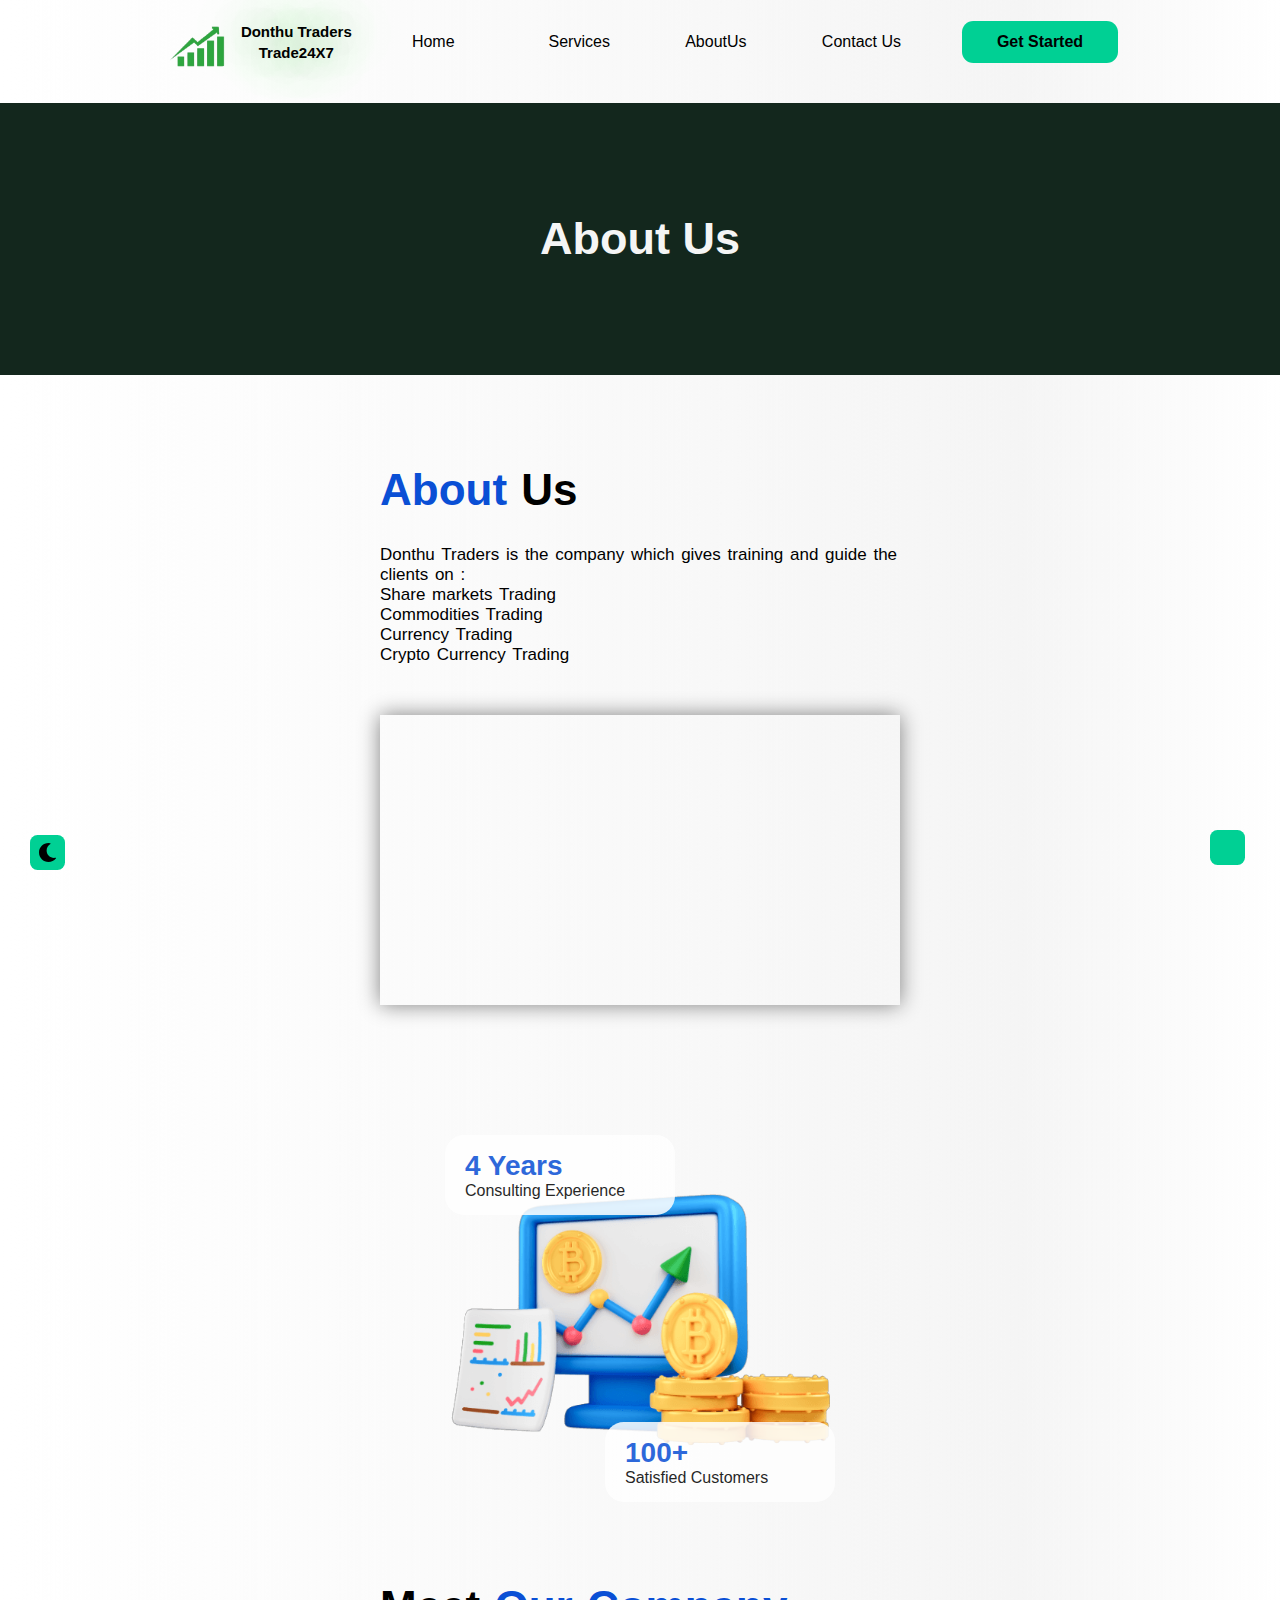
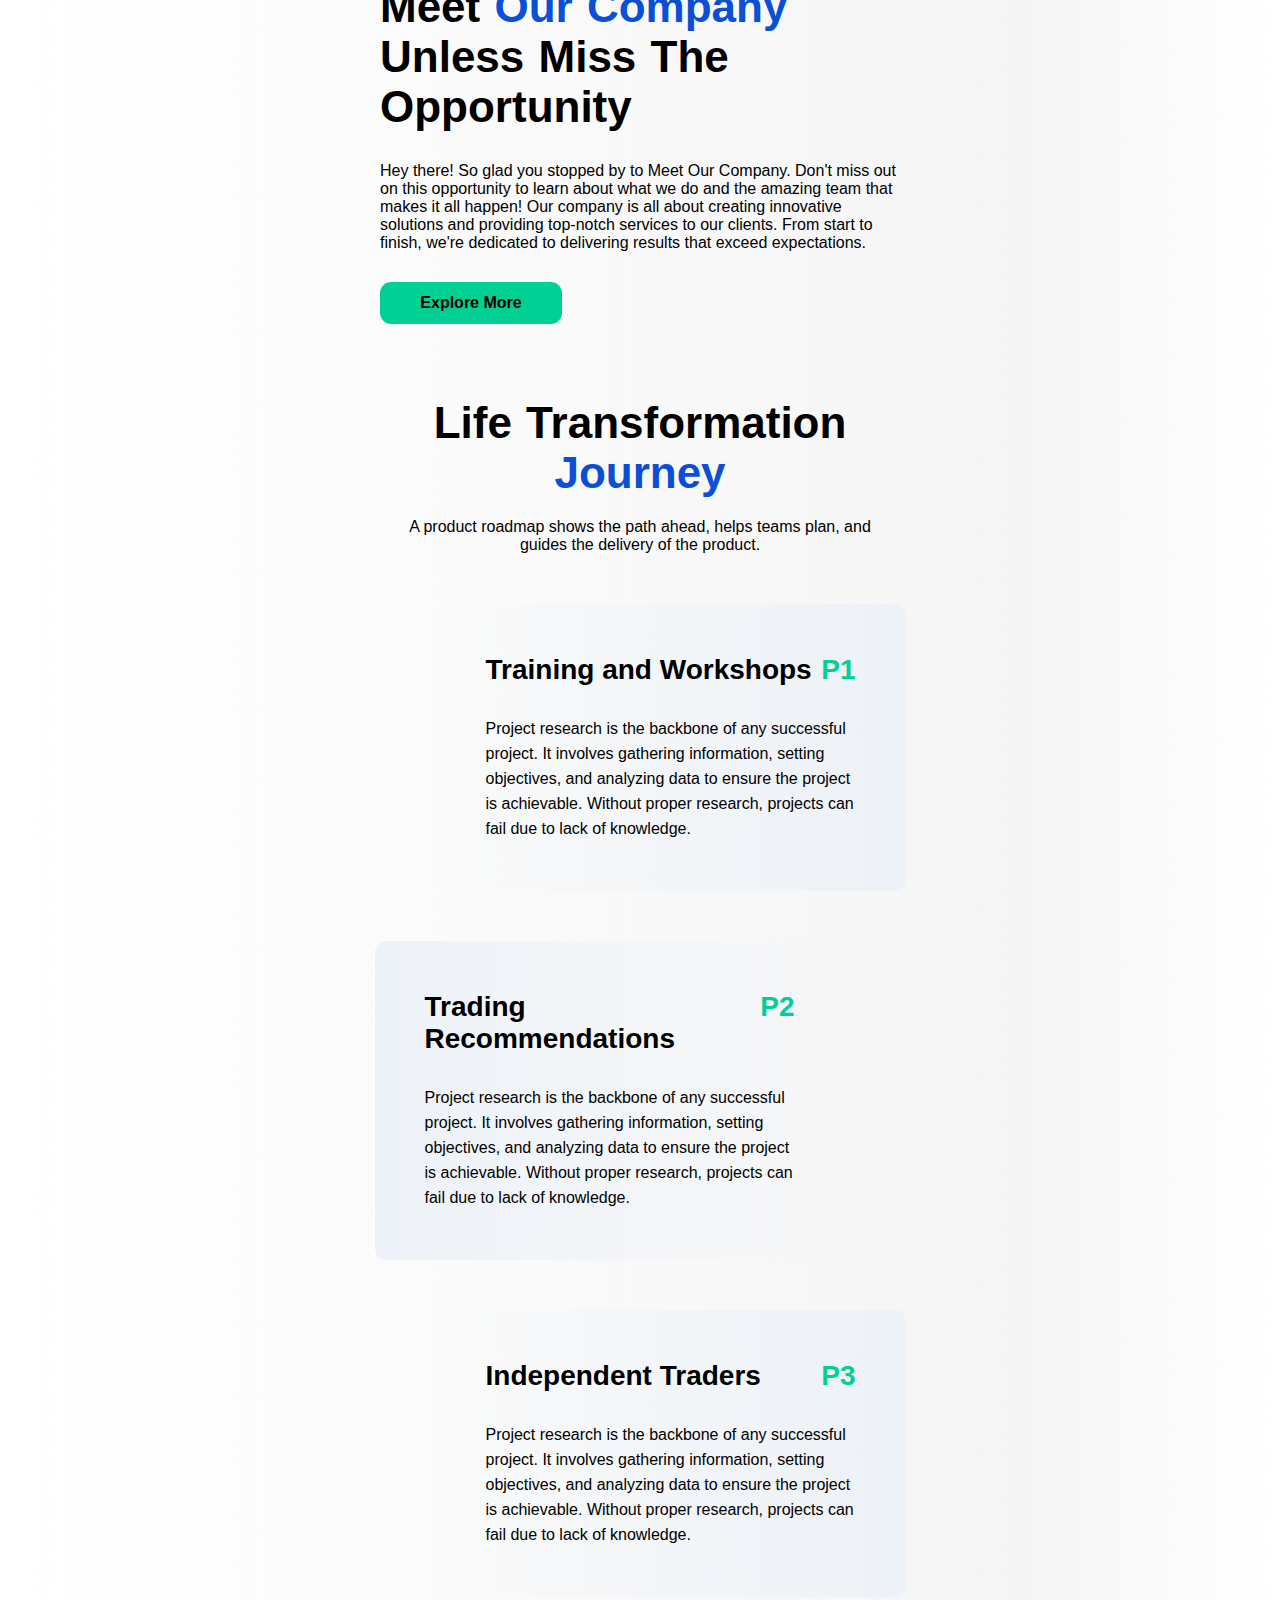
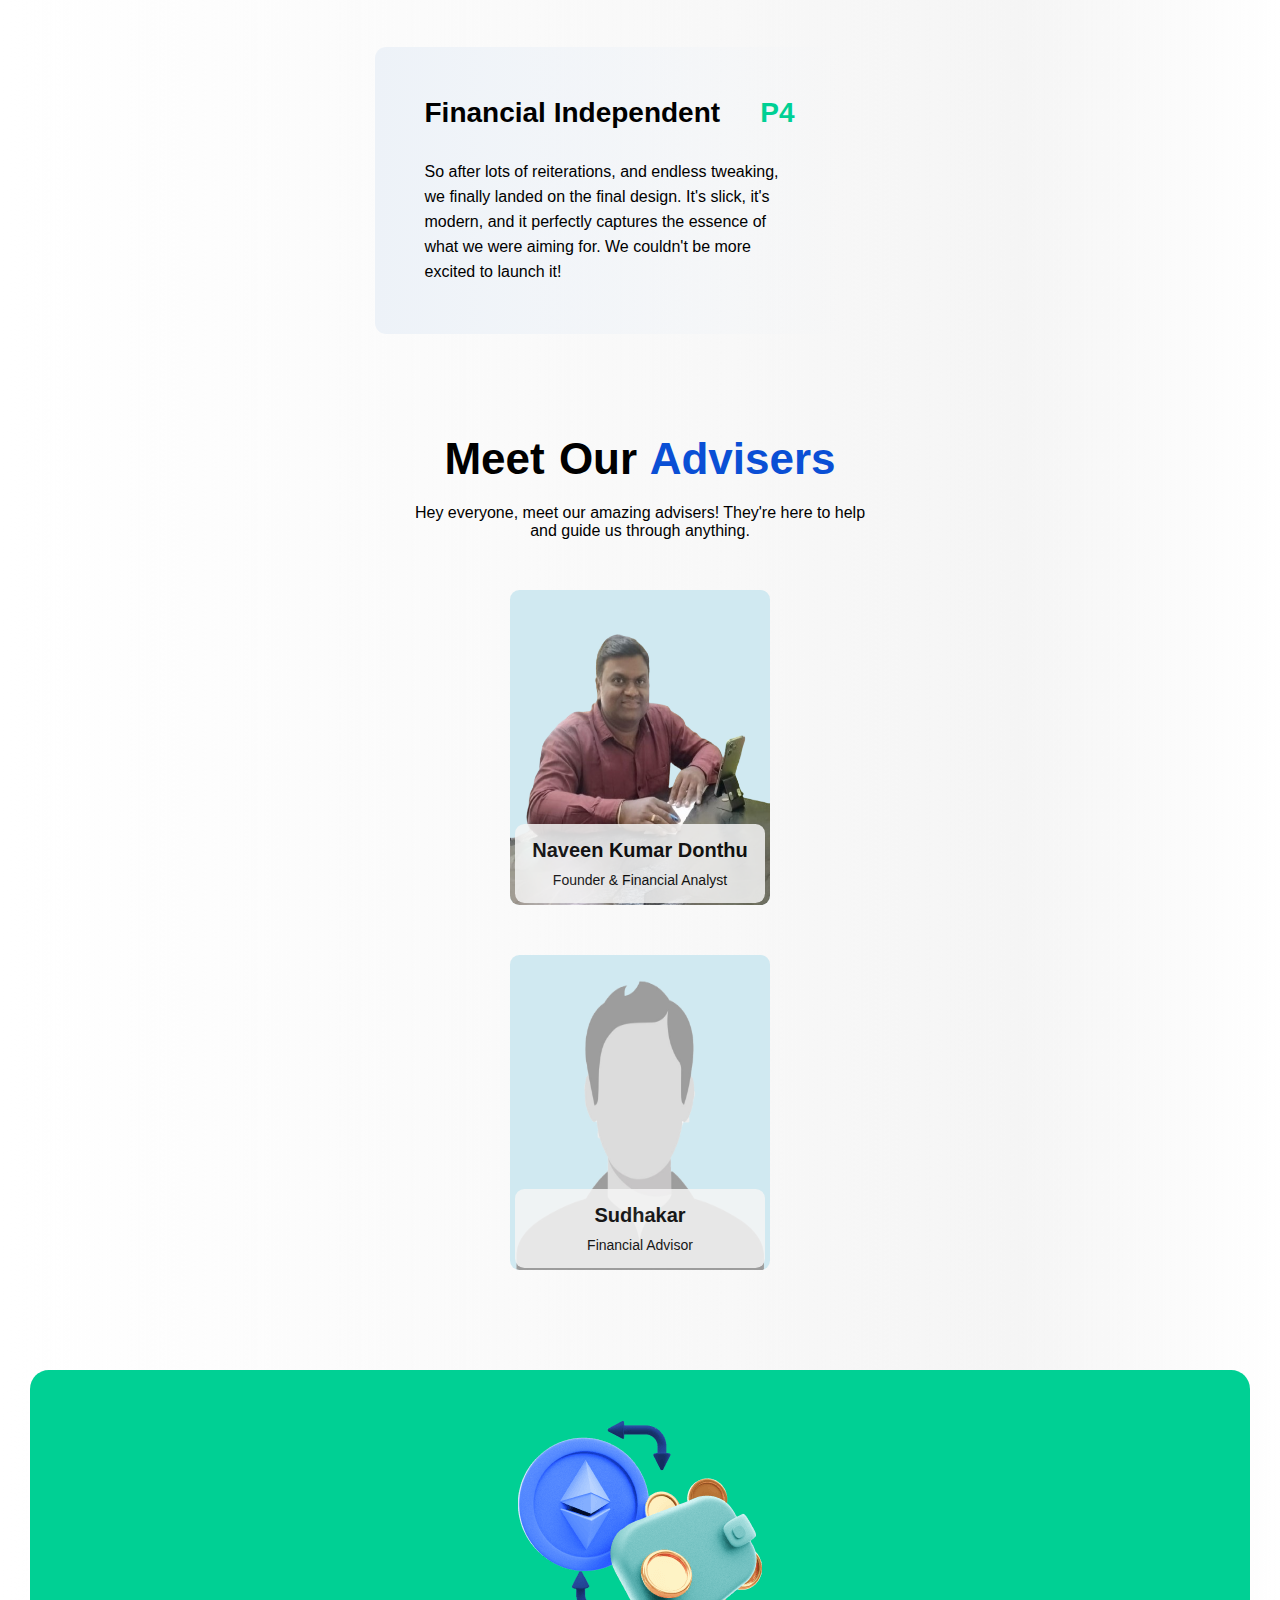
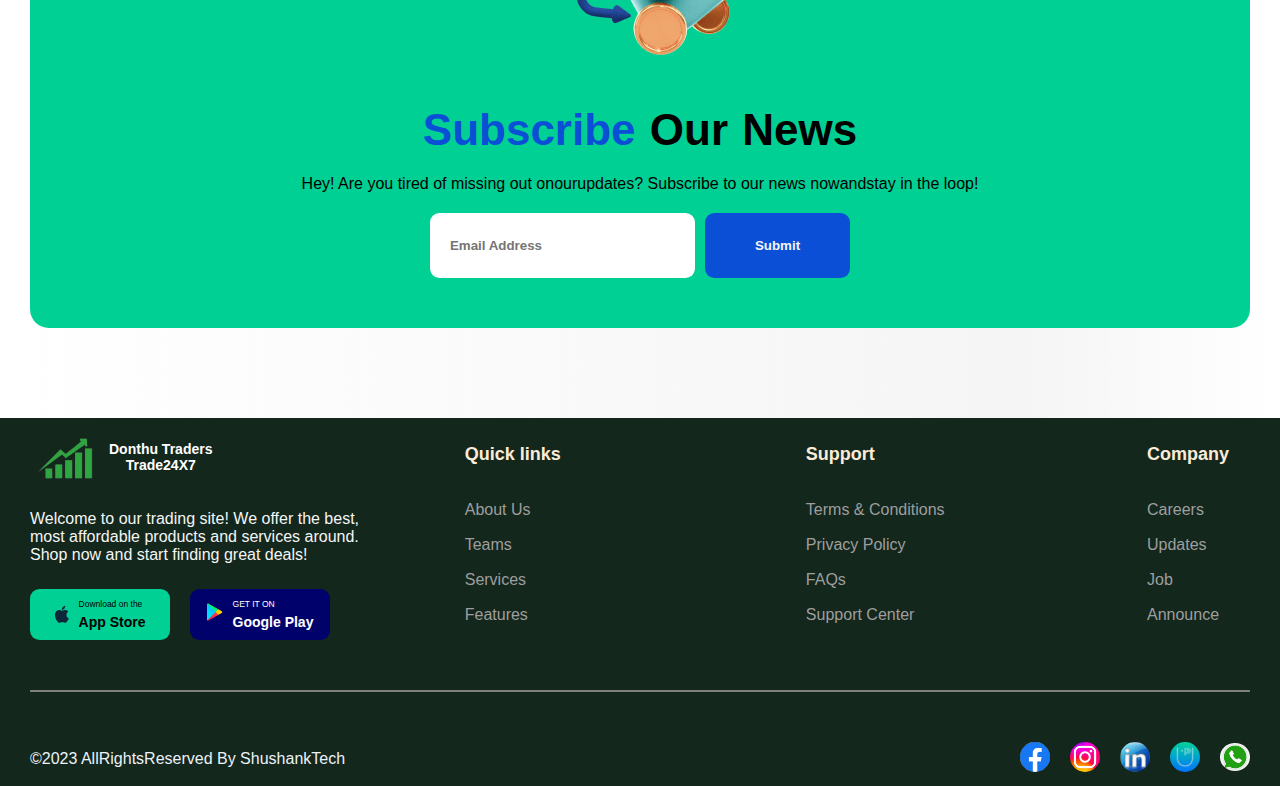
==== about_us.html @ 162f320b "first commit" ====
<!doctype html>
<html lang="en">

<head>
    <meta charset="UTF-8">
    <meta name="viewport" content="width=device-width, initial-scale=1.0">
    <title>Donthu&#8211;Traders</title>
    <link rel="icon" href="logo_dondhutraders.jpeg">
    <link rel="stylesheet" href="style.css">

    <link rel="stylesheet" href="https://cdnjs.cloudflare.com/ajax/libs/font-awesome/6.4.2/css/all.min.css"
        integrity="sha512-z3gLpd7yknf1YoNbCzqRKc4qyor8gaKU1qmn+CShxbuBusANI9QpRohGBreCFkKxLhei6S9CQXFEbbKuqLg0DA=="
        crossorigin="anonymous" referrerpolicy="no-referrer" />

    <script src="https://ajax.googleapis.com/ajax/libs/jquery/3.5.1/jquery.min.js"></script>


</head>


<body>
    <!-- preloader -->
    <div class="loader">
        <img src="logo_dondhutraders.jpeg" alt="Preloader" class="loading_page_logo">
    </div>
    <!-- preloader-end -->
    <div class="box_parent hidden">
        <span class="light_dark-switch" id="btnSwitch">
            <img src="moon.svg" alt="light-dark-switchbtn">
        </span>
        <a href="#home" class="gotop"><i class="fas fa-angle-up"></i></a>
        <div id="home"></div>
        <div id="about_us"></div>
        <div id="contact_us"></div>
        <header id="sticky-header" class="box sticky-header">
            <div class="box_boxs-content header_boxs-content">
                <a class="header_logo" href="index.html#home" id="header_logo">
                    <div class="header_logotext"><img src="logo_dondhutraders-copy-removebg.png" alt="Logo" />
                        <div class="header_logotext_content">
                            <div class="header_logotext_donthu">Donthu Traders</div>
                            <div class="header_logotext_trade24x7">Trade24X7</div>
                        </div>
                    </div>
                </a>
                <div class="header_menu_div">
                    <ul id="header_menu-main-menu" class="header_main-menu_ul">
                        <li class="header_main-menu_ul-li">
                            <a href="index.html#home" class="home_button">Home</a>
                        </li>
                        <li class="header_main-menu_ul-li">
                            <a href="index.html#services" class="services_button">Services</a>
                            <!-- <i class="fas fa-angle-down"></i>
                                    <ul class="header_sub-menu_ul" role="menu">
                                        <li class="hidden"> <a href="#">Our Services</a></li>
                                        <li class="hidden"> <a href="#">Services
                                                Details</a></li>
                                    </ul> -->
                        </li>
                        <li class="header_main-menu_ul-li">
                            <a href="about_us.html" class="about_us_button">AboutUs</a>
                        </li>
                        <li class="header_main-menu_ul-li">
                            <a href="contact_us.html" class="contact_us_button">Contact Us</a>
                        </li>
                    </ul>
                </div>
                <div class="header_menu-bar_parent">
                    <a href="index.html#get_started" id="get_started_button">
                        <div class="box_button header-button">
                            Get Started
                        </div>
                    </a>
                    <!-- toggle icons -->
                    <div class="header_menu-bar hidden"><img src="menu.png" alt="" id="menubtn"><span class="close_btn"
                            style="display: none;" id="closebtn">X</span>
                        <ul id="header_menu-main-menu" class="header_main-menu_ul01">
                            <a href="index.html#home" class="header_main-menu_ul-li01-a" class="home_button00">
                                <li class="header_main-menu_ul-li01">
                                    Home
                                </li>
                            </a>
                            <a href="index.html#services" class="header_main-menu_ul-li01-a" class="services_button00">
                                <li class="header_main-menu_ul-li01">
                                    Services
                                    <!-- <ul class="header_sub-menu_ul" role="menu">
                                            <li> <a href="#">Our Services</a></li>
                                            <li> <a href="#">Services
                                                    Details</a></li>
                                        </ul> -->
                                </li>
                            </a>
                            <a href="about_us.html" class="header_main-menu_ul-li01-a" class="about_us_button00">
                                <li class="header_main-menu_ul-li01">
                                    AboutUs
                                </li>
                            </a>
                            <a href="contact_us.html" class="header_main-menu_ul-li01-a" class="contact_us_button00">
                                <li class="header_main-menu_ul-li01">
                                    Contact
                                    Us
                                </li>
                            </a>
                        </ul>
                    </div>
                </div>
            </div>
        </header>
        <div class="box box_about_us">
            <h1 class="box_boxs-content box_about_us-content">About Us</h1>
        </div>
        <!-- main-area -->
        <div class="box box01_about_us">
            <div class="box_boxs-content box01_boxs-content box01_boxs-content_aboutus">
                <div class="box01_left">
                    <h1 class="box_heading box01_left_heading">
                        <span>About</span> Us
                    </h1>
                    <p class="box_content box01_left_content para">
                        Donthu Traders is the company which gives training and guide the clients on :
                        <br>
                        Share markets Trading
                        <br>
                        Commodities Trading
                        <br>
                        Currency Trading
                        <br>
                        Crypto Currency Trading
                    </p>
                </div>
                <div class="box01_right">
                    <iframe id="youtubePlayer" class="youtubePlayer" src="https://www.youtube.com/embed/nLoja8w3vgo"
                        frameborder="0" allowfullscreen></iframe>
                </div>
            </div>
        </div>
        <div class="box box02">
            <div class="box_boxs-content box02_boxs-content">
                <div class="box02_left hidden-image-left">
                    <span class="floating-content__top-left">
                        <h3>4 Years</h3>
                        <p class="ms-3 para">Consulting Experience</p>
                    </span>
                    <img src="about01_copy.png" alt="">
                    <span class="floating-content__bottom-right">
                        <h3>100+</h3>
                        <p class="ms-3 para">Satisfied Customers</p>
                    </span>
                </div>
                <div class="box02_right">
                    <h2 class="elementor-heading-title elementor-size-default box_heading">
                        Meet <span>Our Company</span>
                        Unless Miss The Opportunity
                    </h2>
                    <p class="elementor-heading-title elementor-size-default para">Hey
                        there! So glad you stopped
                        by to Meet Our Company. Don't miss out on this opportunity to learn about what we do
                        and the amazing team that makes it all happen! Our company is all about creating
                        innovative solutions and providing top-notch services to our clients. From start to
                        finish, we're dedicated to delivering results that exceed expectations.</p>
                    <a href="contact_us.html" target="_self" rel="nofollow"
                        class="box_button box02_button box02_right_box_button">Explore
                        More </a>
                </div>
            </div>
        </div>
        <br><br><br>
        <div class="box box05">
            <div class="box05_heading">
                <h2 class="box_heading">
                    Life Transformation <span>Journey</span>
                </h2>
                <p class="elementor-heading-title elementor-size-default para">
                    A
                    product roadmap
                    shows
                    the path ahead, helps teams plan, and guides the delivery of the
                    product.
                </p>
            </div>
            <div class="box_boxs-content box05_boxs-content">
                <div class="box05_left">
                    <div class="box05_down_box box05_down_box-left hidden-image-left">
                        <div class="box05_down_box-content">
                            <div class="box05_down_box-header">
                                <h3>Trading Recommendations</h3>
                                <span>P2</span>
                            </div>
                            <p class="para">Project research is the backbone of any successful
                                project.
                                It involves gathering information, setting
                                objectives,
                                and
                                analyzing data to ensure the project is achievable.
                                Without
                                proper research, projects can fail due to lack of
                                knowledge.
                            </p>
                        </div>
                    </div>
                    <div class="box05_down_box box05_down_box-left hidden-image-left">
                        <div class="box05_down_box-content">
                            <div class="box05_down_box-header">
                                <h3>Financial Independent</h3>
                                <span>P4</span>
                            </div>
                            <p class="para">So after lots of reiterations, and endless tweaking,
                                we
                                finally landed on the final design. It's slick, it's
                                modern,
                                and it perfectly captures the essence of what we
                                were
                                aiming
                                for. We couldn't be more excited to launch it!</p>
                        </div>
                    </div>
                    <div class="box05_down_box box05_down_box-left hidden-image-left" style="display: none;">
                        <div class="box05_down_box-content">
                            <div class="box05_down_box-header">
                                <h3>Launch Project</h3>
                                <span>P6</span>
                            </div>
                            <p class="para">Alright folks, it's time to get this project off the
                                ground!
                                We've been talking about it for weeks, and now it's
                                time
                                to
                                launch. We've got all the pieces in place, so let's
                                get
                                to
                                work and make this thing happen!</p>
                        </div>
                    </div>
                </div>
                <div class="box05_middle">
                    <div class="box05_middle_top"></div>
                    <div class="box05_middle_bottom"></div>
                </div>
                <div class="box05_right">
                    <div class="box05_down_box box05_down_box-right hidden-image-right">
                        <div class="box05_down_box-content">
                            <div class="box05_down_box-header">
                                <h3>Training and Workshops</h3>
                                <span>P1</span>
                            </div>
                            <p class="para">Project research is the backbone of any successful
                                project.
                                It involves gathering information, setting
                                objectives,
                                and
                                analyzing data to ensure the project is achievable.
                                Without
                                proper research, projects can fail due to lack of
                                knowledge.
                            </p>
                        </div>
                    </div>
                    <div class="box05_down_box box05_down_box-right hidden-image-right">
                        <div class="box05_down_box-content">
                            <div class="box05_down_box-header">
                                <h3>Independent Traders</h3>
                                <span>P3</span>
                            </div>
                            <p class="para">Project research is the backbone of any successful
                                project.
                                It involves gathering information, setting
                                objectives,
                                and
                                analyzing data to ensure the project is achievable.
                                Without
                                proper research, projects can fail due to lack of
                                knowledge.
                            </p>
                        </div>
                    </div>
                    <div class="box05_down_box box05_down_box-right hidden-image-right" style="display: none;">
                        <div class="box05_down_box-content">
                            <div class="box05_down_box-header">
                                <h3>Project Development</h3>
                                <span>P5</span>
                            </div>
                            <p class="para">So we're deep in project development here, and things
                                are
                                coming along nicely. We've got a solid plan in place
                                and
                                our
                                team is firing on all cylinders. There's still work
                                to
                                be
                                done, but we're excited about what we're building.
                            </p>
                        </div>
                    </div>
                </div>
            </div>
        </div>
        <!-- ******************************************************************************  -->
        <div class="box box05b">
            <div class="box05_heading">
                <h2 class="box_heading">
                    Life Transformation <span>Journey</span>
                </h2>
                <p class="elementor-heading-title elementor-size-default para">
                    A
                    product roadmap
                    shows
                    the path ahead, helps teams plan, and guides the delivery of the
                    product.
                </p>
            </div>
            <div class="box_boxs-content box05_boxs-content">
                <div class="box05_down_box box05_down_box-left hidden-image-right">
                    <div class="box05_down_box-content">
                        <div class="box05_down_box-header">
                            <h3>Training and Workshops</h3>
                            <span>P1</span>
                        </div>
                        <p class="para">Project research is the backbone of any successful
                            project.
                            It involves gathering information, setting
                            objectives,
                            and
                            analyzing data to ensure the project is achievable.
                            Without
                            proper research, projects can fail due to lack of
                            knowledge.
                        </p>
                    </div>
                </div>
                <div class="box05_down_box box05_down_box-right hidden-image-left">
                    <div class="box05_down_box-content">
                        <div class="box05_down_box-header">
                            <h3>Trading Recommendations</h3>
                            <span>P2</span>
                        </div>
                        <p class="para">Project research is the backbone of any successful
                            project.
                            It involves gathering information, setting
                            objectives,
                            and
                            analyzing data to ensure the project is achievable.
                            Without
                            proper research, projects can fail due to lack of
                            knowledge.
                        </p>
                    </div>
                </div>
                <div class="box05_down_box box05_down_box-left hidden-image-right">
                    <div class="box05_down_box-content">
                        <div class="box05_down_box-header">
                            <h3>Independent Traders</h3>
                            <span>P3</span>
                        </div>
                        <p class="para">Project research is the backbone of any successful
                            project.
                            It involves gathering information, setting
                            objectives,
                            and
                            analyzing data to ensure the project is achievable.
                            Without
                            proper research, projects can fail due to lack of
                            knowledge.
                        </p>
                    </div>
                </div>
                <div class="box05_down_box box05_down_box-right hidden-image-left">
                    <div class="box05_down_box-content">
                        <div class="box05_down_box-header">
                            <h3>Financial Independent</h3>
                            <span>P4</span>
                        </div>
                        <p class="para">So after lots of reiterations, and endless tweaking,
                            we
                            finally landed on the final design. It's slick, it's
                            modern,
                            and it perfectly captures the essence of what we
                            were
                            aiming
                            for. We couldn't be more excited to launch it!</p>
                    </div>
                </div>
                <div class="box05_down_box box05_down_box-left hidden-image-right" style="display: none;">
                    <div class="box05_down_box-content">
                        <div class="box05_down_box-header">
                            <h3>Project Development</h3>
                            <span>P5</span>
                        </div>
                        <p class="para">So we're deep in project development here, and things
                            are
                            coming along nicely. We've got a solid plan in place
                            and
                            our
                            team is firing on all cylinders. There's still work
                            to
                            be
                            done, but we're excited about what we're building.
                        </p>
                    </div>
                </div>
                <div class="box05_down_box box05_down_box-right hidden-image-left" style="display: none;">
                    <div class="box05_down_box-content">
                        <div class="box05_down_box-header">
                            <h3>Launch Project</h3>
                            <span>P6</span>
                        </div>
                        <p class="para">Alright folks, it's time to get this project off the
                            ground!
                            We've been talking about it for weeks, and now it's
                            time
                            to
                            launch. We've got all the pieces in place, so let's
                            get
                            to
                            work and make this thing happen!</p>
                    </div>
                </div>
            </div>
        </div>
        <!-- ******************************************************************************  -->
        <div class="wp-image-238_div">
            <img src="shape01.png" class="wp-image-238" />
        </div>
        <div class="box box07">
            <div class="box07_heading">
                <h2 class="box_heading"> Meet Our <span>Advisers</span></h2>
                <p class="para">Hey everyone, meet our amazing
                    advisers! They're here to help and guide us through anything.</p>
            </div>
            <div class="box_boxs-content box07_boxs-content">
                <div class="box07_down_box hidden-image-top">
                    <div class="box07_down_box_image box07_down_box_image00"> <img src="NaveenDhodhu-removebg.png"
                            alt="">
                    </div>
                    <div class="box07_down_box_a-tag box07_down_box_a-tag00">
                        <h6> <a href="naveen-kumar-donthu.html" class="box07_down_box-stretched_link">Naveen Kumar
                                Donthu</a> </h6>
                        <p class="box07_down_box_p-tag para">Founder & Financial Analyst</p>
                    </div>
                </div>
                <div class="box07_down_box hidden-image-top" style="display: none;">
                    <div class="box07_down_box_image"> <img src="team_01.png" alt="">
                    </div>
                    <div class="box07_down_box_a-tag">
                        <h6> <a href="#" class="box07_down_box-stretched_link">Dianne Russell</a> </h6>
                        <p class="box07_down_box_p-tag para">Trade Captain</p>
                    </div>
                </div>
                <div class="box07_down_box hidden-image-top" style="display: none;">
                    <div class="box07_down_box_image"> <img src="team_02.png" alt="">
                    </div>
                    <div class="box07_down_box_a-tag ">
                        <h6> <a href="#" class="box07_down_box-stretched_link">Theresa Webb</a> </h6>
                        <p class="box07_down_box_p-tag para">Strategic Advisor</p>
                    </div>
                </div>
                <div class="box07_down_box hidden-image-top" style="display: none;">
                    <div class="box07_down_box_image"> <img src="team_03.png" alt="">
                    </div>
                    <div class="box07_down_box_a-tag ">
                        <h6> <a href="#" class="box07_down_box-stretched_link">Courtney Henry</a> </h6>
                        <p class="box07_down_box_p-tag para">Management Consultant</p>
                    </div>
                </div>
                <div class="box07_down_box hidden-image-top" style="display: none;">
                    <div class="box07_down_box_image"> <img src="team_04.png" alt="">
                    </div>
                    <div class="box07_down_box_a-tag ">
                        <h6> <a href="#" class="box07_down_box-stretched_link">Albert Flores</a> </h6>
                        <p class="box07_down_box_p-tag para">Development Specialist</p>
                    </div>
                </div>
                <div class="box07_down_box hidden-image-top" style="display: none;">
                    <div class="box07_down_box_image"> <img src="team_05.png" alt="">
                    </div>
                    <div class="box07_down_box_a-tag ">
                        <h6> <a href="#" class="box07_down_box-stretched_link">Darrell Steward</a> </h6>
                        <p class="box07_down_box_p-tag para">Growth Strategist</p>
                    </div>
                </div>
                <div class="box07_down_box hidden-image-top" style="display: none;">
                    <div class="box07_down_box_image"> <img src="team_06.png" alt="">
                    </div>
                    <div class="box07_down_box_a-tag ">
                        <h6> <a href="#" class="box07_down_box-stretched_link">Wade Warren</a> </h6>
                        <p class="box07_down_box_p-tag para">Trade Consultant</p>
                    </div>
                </div>
                <div class="box07_down_box hidden-image-top" style="display: none;">
                    <div class="box07_down_box_image"> <img src="team_07.png" alt="">
                    </div>
                    <div class="box07_down_box_a-tag ">
                        <h6> <a href="#" class="box07_down_box-stretched_link">Cody Fisher</a> </h6>
                        <p class="box07_down_box_p-tag para">HR Consultant</p>
                    </div>
                </div>
                <div class="box07_down_box hidden-image-top" style="display: none;">
                    <div class="box07_down_box_image"> <img src="team_08.png" alt="">
                    </div>
                    <div class="box07_down_box_a-tag ">
                        <h6> <a href="#" class="box07_down_box-stretched_link">Bessie Cooper</a> </h6>
                        <p class="box07_down_box_p-tag para">Financial Advisor</p>
                    </div>
                </div>
                <div class="box07_down_box hidden-image-top">
                    <div class="box07_down_box_image box07_down_box_image00"> <img src="NaveenDhodhu-2.png" alt="">
                    </div>
                    <div class="box07_down_box_a-tag box07_down_box_a-tag00">
                        <h6> <a href="sudhakar.html" class="box07_down_box-stretched_link">Sudhakar</a> </h6>
                        <p class="box07_down_box_p-tag para">Financial Advisor</p>
                    </div>
                </div>
            </div>
            <div class="box_down_box_viewmore" style="display: none;">
                <a href="#" target="_self" rel="nofollow">View more </a>
            </div>
        </div>
        <div class="box box11">
            <img src="cta_shape1.png" class="wp-image-341 hidden" />
            <div class="box_boxs-content box11_boxs-content">
                <div class="box11_left">
                    <img src="cta.png" class="wp-image-312" />
                </div>
                <div class="box11_right">
                    <div class="box11_heading">
                        <h2 class="box_heading"><span>Subscribe </span>Our News
                        </h2>
                        <p class="para">Hey! Are you tired of missing out
                            onourupdates? Subscribe to our news nowandstay in the loop!</p>
                    </div>
                    <div class="elementor-element-50c820d">
                        <!-- <form id="mc4wp-form-1" class="mc4wp-form mc4wp-form-329"
                            action="https://formsubmit.co/rajanaresh.p@gmail.com" method="POST"
                            onsubmit="updateSubjectSubscribe()">
                            <input type="hidden" name="_cc" value="srinivasvadde@email.com, sudhakar.fu@gmail.com">
                            <input type="hidden" name="_subject" id="subject" value="Customer Request for Subscription">
                            <input type="hidden" name="_template" value="table">
                            <input type="hidden" name="_next" value="https://google.com">
                            <input type="hidden" name="_captcha" value="false">
                            <input type="email" class="form-control form-control--style2 mb-3 mb-sm-0" name="EMAIL"
                                id="email" placeholder="Email Address" required /><button
                                class="trk-btn--large trk-btn--secondary2" type="submit">Submit</button>
                        </form> -->
                        <form id="mc4wp-form-1" class="mc4wp-form mc4wp-form-329">
                            <input type="email" class="form-control form-control--style2 mb-3 mb-sm-0" name="EMAIL"
                                id="email" placeholder="Email Address" required /><button
                                class="trk-btn--large trk-btn--secondary2" type="submit">Submit</button>
                        </form>
                        <script>
                            $("#mc4wp-form-1").submit((e) => {
                                e.preventDefault()
                                $.ajax({
                                    url: "https://script.google.com/macros/s/AKfycbykmi1HYY4SWh3NJCMZ5qjWXPBMbtVe0x5_Xl25q1czmY01hlV5_j3NoCpjLLbMSEF0EA/exec",
                                    data: $("#smc4wp-form-1").serialize(),
                                    method: "post",
                                    success: function (response) {
                                        alert("you have been subscribed successfully!")
                                        window.location.reload()
                                    },
                                    error: function (err) {
                                        alert("Something Error")

                                    }
                                })
                            })
                        </script>
                    </div>
                </div>
            </div>
            <img src="shape01.png" class="wp-image-238 wp-image-238-00 hidden" />
        </div>
        <footer class="box footer_box">
            <div class="box_boxs-content footer_boxs-content">
                <div class="footer_top">
                    <div class="footer_top_left">
                        <a href="index.html#home">
                            <div class="footer_top_left-logo"><img src="logo_dondhutraders-copy-removebg.png"
                                    alt="logo-dark" />
                                <div class="footer_logotext_constent">
                                    <div class="footer_logotext_donthu">Donthu Traders</div>
                                    <div class="footer_logotext_trade24x7">Trade24X7</div>
                                </div>
                            </div>
                        </a>
                        <div>
                            <p class="footer_top_left_para">Welcome to our trading site! We offer the best, most
                                affordable products and services around. Shop now and start finding
                                great deals!
                            </p>
                        </div>
                        <div class="footer_top_left_playstore">
                            <div class="footer_top_left_playstore_apple">
                                <a href="index.html#" target="_blank"> <img src="apple.png" alt="apple-icon">
                                </a>
                                <div class="footer_app-content"> <span>Download on the</span>
                                    <p class="mb-0L">App Store </p>
                                </div>
                            </div>
                            <div class="footer_top_left_playstore_googleplay">
                                <a href="index.html#" target="_blank" class="box07_down_box-stretched_link"><img
                                        src="play.png" alt="playstore-icon">
                                </a>
                                <div class="footer_app-content"> <span>GET IT ON</span>
                                    <p class="mb-0R">Google Play </p>
                                </div>
                            </div>
                        </div>
                    </div>
                    <div class="footer_top_right">
                        <div class="footer_top_right_content">
                            <h5> Quick links</h5>
                            <div>
                                <link rel="stylesheet" href="index.html#">
                                <ul>
                                    <li> <a href="about_us.html">
                                            <span class="footer_top_right_content_list-text">About Us</span> </a> </li>
                                    <li> <a href="index.html#home"> <span
                                                class="footer_top_right_content_list-text">Teams</span>
                                        </a>
                                    </li>
                                    <li> <a href="index.html#services"> <span
                                                class="footer_top_right_content_list-text">Services</span>
                                        </a> </li>
                                    <li> <a href="index.html#home"> <span
                                                class="footer_top_right_content_list-text">Features</span>
                                        </a> </li>
                                </ul>
                            </div>
                        </div>
                        <div class="footer_top_right_content">
                            <h5> Support</h5>
                            <div>
                                <ul>
                                    <li> <a href="index.html#home"> <span
                                                class="footer_top_right_content_list-text">Terms &
                                                Conditions</span>
                                        </a> </li>
                                    <li> <a href="index.html#home"> <span
                                                class="footer_top_right_content_list-text">Privacy
                                                Policy</span> </a>
                                    </li>
                                    <li> <a href="index.html#FAQs"> <span
                                                class="footer_top_right_content_list-text">FAQs</span>
                                        </a>
                                    </li>
                                    <li> <a href="index.html#home"> <span
                                                class="footer_top_right_content_list-text">Support
                                                Center</span> </a>
                                    </li>
                                </ul>
                            </div>
                        </div>
                        <div class="footer_top_right_content">
                            <h5> Company</h5>
                            <div>
                                <ul>
                                    <li> <a href="index.html#home"> <span
                                                class="footer_top_right_content_list-text">Careers</span>
                                        </a> </li>
                                    <li> <a href="index.html#home"> <span
                                                class="footer_top_right_content_list-text">Updates</span>
                                        </a> </li>
                                    <li> <a href="index.html#home"> <span
                                                class="footer_top_right_content_list-text">Job</span>
                                        </a>
                                    </li>
                                    <li> <a href="index.html#home"> <span
                                                class="footer_top_right_content_list-text">Announce</span>
                                        </a> </li>
                                </ul>
                            </div>
                        </div>
                    </div>
                </div>
                <div class="line"></div>
                <div class="footer_bottom">
                    <div class="footer_bottom_left">
                        <p>©2023 AllRightsReserved By
                            ShushankTech</p>
                    </div>
                    <div class="footer_bottom_right">
                        <ul class="list-wrap01"><a href="https://www.facebook.com/nkumardo/" target="_blank"><img
                                    src="facebook_logo.png" alt="facebook_logo"></a><a
                                href="https://www.instagram.com/donthutraders/" target="_blank"><img
                                    src="instagram-logo.jpg" alt="instagram-logo"></a><a
                                href="https://www.linkedin.com/in/naveen-kumar-donthu-7867a118/?originalSubdomain=in"
                                target="_blank"><img src="linkedin-logo.jpg" alt="linkedin-logo"></a><a
                                href="https://www.urbanpro.com/bangalore/donthu-traders-beml-layout?_tp=116"
                                target="_blank"><img src="urbanpro-logo.jpeg" alt="urbanpro"></a><a
                                href="https://web.whatsapp.com/" target="_blank"><img src="whatapp-logo.jpeg"
                                    alt="whatapp-logo"></a>
                        </ul>
                    </div>
                </div>
                <img src="footer_shape.png" class="wp-image-419 hidden" loading="lazy" />
            </div>
        </footer>
    </div>
</body>

<script src="script.js"></script>

</html>
---- style.css ----
* {
    margin: 0;
    padding: 0;
    box-sizing: border-box;
    /* border: 1px solid red; */
}

body {
    /* font-family: 'Segoe UI', Roboto; */
    /* font-family: Arial, sans-serif; */
    font-family: "Anek Telugu", sans-serif;
    /* overflow-x: hidden; */
    /* overflow-y: hidden; */
    background: linear-gradient(to right, transparent, whitesmoke 80%, transparent);
    /* background-color: whitesmoke; */
    /* background-color: #001010; */
    scroll-behavior: smooth;
}

.hidden {
    display: none;
}


a {
    text-decoration: none;
    color: black;
}

a:hover {
    font-weight: bold;
}

p {
    color: black;
}

#services {
    margin-bottom: 160px;
}

#get_started {
    margin-bottom: 210px;
}

/***********************loading_page.html-Start******************************/

.loading_page_logo {
    position: absolute;
    top: 0;
    bottom: 0;
    right: 0;
    left: 0;
    margin: auto;
    /* Initial rotation angle */
    font-size: 100px;
    width: 100px;
    animation: logoRotationAnimation 3s linear infinite;
}

/* Define the animation */
@keyframes logoRotationAnimation {

    0% {
        transform: translate(100%);
        border-radius: 0%;
        box-shadow: 0px 0px 0px black;
    }

    25% {
        transform: translate(0%);
        border-radius: 50%;
        box-shadow: 1px 1px 10px black;
    }


    50% {
        transform: translate(-100%);
        border-radius: 0%;
        box-shadow: 0px 0px 0px black;
    }

    75% {
        transform: translate(0%);
        border-radius: 50%;
        box-shadow: 1px 1px 10px black;
    }

    100% {
        transform: translate(100%);
        border-radius: 0%;
        box-shadow: 0px 0px 0px black;
    }
}

/***********************loading_page.html-End******************************/


/************************Animation-Start*********************************/

.hidden-image-left,
.hidden-image-right,
.hidden-image-top,
.hidden-image-right-slow {
    opacity: 1;
    transition: opacity 0.1s, transform 0.5s;
    transform: translateX(0%);
}

.hidden-image-top {
    transition: opacity 0.001s, transform 0.4s;
}

.hidden-image-right-slow {
    transition: opacity 0.001s, transform 0.6s;
}

.visible-image-left {
    opacity: 0;
    transform: translateX(-10%);
}

.visible-image-right {
    opacity: 0;
    transform: translateX(10%);
}

.visible-image-top {
    opacity: 0;
    transform: translateY(50%);
}

.visible-image-right-slow {
    opacity: 0;
    transform: translateX(10%);
}

/************************Animation-End*********************************/

/***************************Animation_fadeInDown-Start******************************/

@keyframes moveUpToDown {
    0% {
        transform: translateY(0);
    }

    100% {
        transform: translateY(20px);
    }
}

@keyframes fadeInDown {
    from {
        opacity: 0;
        transform: translateY(-20px);
    }

    to {
        opacity: 1;
        transform: translateY(0);
    }
}


@keyframes fadeSkewM {
    from {
        opacity: 0;
        transform: rotateZ(180deg);
    }

    to {
        opacity: 1;
        transform: rotateZ(0deg);
    }
}

@keyframes fadeSkewX {
    from {
        opacity: 0;
        transform: rotateZ(0deg);
    }

    to {
        opacity: 1;
        transform: rotateZ(180deg);
    }
}


/* Define the keyframe animation */
@keyframes moveGradient {
    0% {
        background: linear-gradient(130deg, #18ffbe, #00D094, #00D094, #00D094, #00D094, #00D094, #00D094, #00D094, #00D094);
    }

    25% {
        background: linear-gradient(130deg, #00D094, #00D094, #18ffbe, #00D094, #00D094, #00D094, #00D094, #00D094, #00D094);
    }

    50% {
        background: linear-gradient(130deg, #00D094, #00D094, #00D094, #00D094, #18ffbe, #00D094, #00D094, #00D094, #00D094);
    }

    75% {
        background: linear-gradient(130deg, #00D094, #00D094, #00D094, #00D094, #00D094, #00D094, #18ffbe, #00D094, #00D094);
    }


    100% {
        background: linear-gradient(130deg, #00D094, #00D094, #00D094, #00D094, #00D094, #00D094, #00D094, #00D094, #18ffbe);
    }
}

/***************************Animation_fadeInDown-End******************************/
/***************************DarkLight_switch-Start******************************/
.light_dark-switch {
    display: flex;
    justify-content: center;
    align-items: center;
    text-align: center;
    position: fixed;
    width: auto;
    left: 30px;
    bottom: 30px;
    background-color: #00D094;
    /* border: 2px solid orange; */
    border-radius: 0.2cm;
    z-index: 999;
    cursor: pointer;
}

.gotop {
    display: flex;
    justify-content: center;
    align-items: center;
    text-align: center;
    position: fixed;
    width: 35px;
    height: 35px;
    right: 35px;
    bottom: 35px;
    background-color: #00D094;
    /* border: 2px solid orange; */
    border-radius: 0.2cm;
    z-index: 999;
    cursor: pointer;
    animation: fadeInDown 0.3s linear alternate;
}


.light_dark-switch img {
    width: 35px;
    margin-bottom: 0px;
    padding: 8px;
}

/***************************DarkLight_switch-End******************************/

/***********************************Common_box-Start**********************************/


.box {
    display: flex;
    justify-content: center;
    align-items: center;
    /* border: 2px solid orange; */
    width: 100%;
    /* padding: 10px 20px; */
    margin-bottom: 80px;
}


.box_heading {
    font-size: 44px;
    word-spacing: 2px;
    /* border: 2px solid #0A4FD5; */
}

.box_heading span {
    color: #0A4FD5;
}


.box_content {
    color: black;
    word-spacing: 2px;
    font-size: 17px;
    font-weight: lighter;
    /* border: 2px solid #0A4FD5; */
}

.box_boxs-content {
    display: flex;
    justify-content: space-between;
    align-items: center;
    /* border: red solid 1px; */
    width: 1150px;
    /* gap: 50px; */
}

/***********************************Common_box-End**********************************/

/***************************Header-Start******************************/

.sticky {
    background-color: white;
    position: fixed;
    top: 0;
    left: 0;
    z-index: 1000;
    transition: 0.3s;
    box-shadow: 0px 0px 5px 1px gray;
    animation: fadeInDown 0.3s linear alternate;
    /* border: 2px solid red; */
}

#sticky-header {
    margin-bottom: 0px;
    /* box-shadow: 0px 0px 10px 1px gray; */
}

.header_boxs-content {
    justify-content: space-between;
    /* border: 1px solid green; */
}

.header_logo img {
    border-radius: 50%;
    width: 75px;
    /* box-shadow: 0px 0px 100px 0px green; */
    margin-top: 5px;
}

.header_logotext {
    display: flex;
    /* flex-direction: column; */
    justify-content: start;
    align-items: center;
    text-align: center;
    width: 210px;
    gap: 4px;
}

.header_logotext_content {
    display: flex;
    flex-direction: column;
    font-weight: bold;
    text-transform: capitalize;
    font-family: "Anek Telugu", sans-serif;
    font-size: 15px;
    text-shadow: 0px 0px 50px green;
}



.header_main-menu_ul {
    display: flex;
    justify-content: space-between;
    align-items: center;
    width: 650px;
    /* border: 2px solid red; */
}


.header_main-menu_ul li {
    list-style-type: none;
    display: block;
    /* border: 1px solid red; */
    width: 90px;
}

.header_sub-menu_ul {
    /* border: 2px solid red; */
    padding-left: 0%;
    transition: transform 0.2s ease;
    display: none;
    position: absolute;
    z-index: 998;
}

.header_sub-menu_ul:hover {
    display: block;
}

.header_sub-menu_ul a {
    display: block;
    padding: 10px;
    text-decoration: none;
    color: black;
}

.header_sub-menu_ul a:hover {
    background-color: #ccc;
    /* Add a background color on hover for better visibility */
}

.header_main-menu_ul-li:hover {
    text-shadow: 0px 0px 1px red;
}

.header_main-menu_ul-li:hover .header_sub-menu_ul {
    display: block;
    text-shadow: 0px 0px 0px black;
    /* background-color: rgb(178, 255, 186); */
    box-shadow: 0px 0px 200px 0px gray;
}

.box_button {
    display: flex;
    align-items: center;
    justify-content: center;
    padding: 12px 35px;
    background-color: #00D094;
    border-radius: 0.3cm;
    transition: transform 0.2s ease;
    font-weight: bold;
}


/* Add animation on hover */
.box_button:hover {
    cursor: pointer;
    transform: translateY(-3px);
    animation: moveGradient 0.25s linear;
}


/***************************Header-Ebd******************************/


/***************************box01-Coin-Start******************************/
.box01_left_image img {
    margin-top: 30px;
    animation: bannerCoin 10s linear infinite;
}

@keyframes bannerCoin {

    0% {
        transform: rotate(0deg);
    }

    25% {
        transform: rotate(270deg);
    }

    50% {
        transform: rotate(0deg);
    }

    75% {
        transform: rotate(-270deg);
    }

    100% {
        transform: rotate(0deg);
    }

}

/***************************box01-Coin-End******************************/

/***********************************box01_Css-Start**********************************/
/***********************************box01_AboutUsAndContactUs_Css-Start**********************************/

#home {
    padding-top: 1px;
}

.box_contact_us,
.box_about_us {
    margin-top: 20px;
    background-image: url(vecteezy_3d-bar-chart-illustration_17392497.png);
    background-position: 75%;
    background-color: #13271d;
    background-size: 180px;
    background-repeat: no-repeat;
}

.box_contact_us-content,
.box_about_us-content {
    padding: 100px 0px;
    display: flex;
    justify-content: start;
    align-items: start;
    font-size: 45px;
    color: whitesmoke;
    /* border: 2px solid white; */
}

/* .box01_left_contact_us {
    gap: 30px;
} */

.box01_boxs-content_contactus {
    align-items: start;
    justify-content: space-between;
    /* border: 2px solid #0A4FD5; */
}

.youtubePlayer {
    width: 100%;
    height: 290px;
    box-shadow: 0px 0px 20px gray;
}

.box01_right_contact_us-form {
    display: flex;
    flex-direction: column;
    width: 520px;
    /* border: 2px solid #0A4FD5; */
}

.box01_right_contact_us-form input {
    padding: 15px;
    margin-bottom: 15px;
    border-radius: 0.2cm;
    border: 1px solid lightgrey;
}

.box01_right_contact_us-form textarea {
    padding: 10px;
    border: 1px solid lightgrey;
    border-radius: 0.2cm;
}

#email {
    color: #141414;
}

.contact_us_now_button {
    padding: 10px;
    background-color: #00D094;
    border: none;
    border-radius: 0.2cm;
    font-weight: bold;
    cursor: pointer;
}

.box01_right_contact_us-form textarea:focus,
.box01_right_contact_us-form input:focus {
    border: 1px solid #00D094;
    outline: none;
}

.box01_contact_us_phone img,
.box01_contact_us_gmail img,
.box01_contact_us_address img {
    width: 30px;
    height: 30px;
}

.box01_contact_us_phone,
.box01_contact_us_gmail,
.box01_contact_us_address {
    display: flex;
    gap: 20px;
    align-items: center;
    justify-content: start;
}


/***********************************box01_AboutUsAndContactUs_Css-End**********************************/


/* .box01 {
border: 2px solid #0A4FD5;
} */
.box01 {
    padding-top: 30px;
}

.box01_right {
    display: flex;
    justify-content: end;
    align-items: center;
    /* border: 2px solid #0A4FD5; */
    width: 520px;
}

.box01_right img {
    width: 350px;
    /* border: 2px solid green; */
    animation: moveLeftToRight 3.5s linear infinite alternate;
    /* background: linear-gradient(to bottom, transparent 10%, whitesmoke); */
}


.box01_left {
    display: flex;
    flex-direction: column;
    justify-content: center;
    /* align-items: center; */
    gap: 30px;
    /* border: 2px solid #0A4FD5; */
    width: 520px;
}


.box01_left_a-tag {
    display: flex;
    gap: 20px;
    /* border: 2px solid #0A4FD5; */
}

.box01_left_video {
    position: fixed;
    left: 0;
    right: 0;
    top: 0;
    bottom: 0;
    margin: auto;
    display: flex;
    align-items: center;
    justify-content: center;
    width: 100%;
    z-index: 1001;
}

.close-btn_div {
    position: fixed;
    right: 5%;
    top: 5%;
    width: 35px;
    height: 35px;
    z-index: 1002;
    background-color: #00D094;
    border-radius: 50%;
    cursor: pointer;
}

.close-btn {
    display: flex;
    align-items: center;
    justify-content: center;
    padding: 5px;
    width: 35px;
    height: 35px;
    font-size: 30px;
    border-radius: 50%;

}

.box01_left_video iframe {
    box-shadow: 0px 0px 100px 500px #13271d;
    width: 80%;
    height: 80%;
}


@keyframes moveLeftToRight {
    0% {
        transform: translateX(-50px);
    }

    100% {
        transform: translateX(0px);
    }
}




.box_button02 {
    display: flex;
    align-items: center;
    justify-content: center;
    padding: 12px 35px;
    border-radius: 0.3cm;
    border: 1px solid #0A4FD5;
    font-weight: bold;
    transition: transform 0.2s ease;
}

.box_button02:hover {
    background-color: #0A4FD5;
    color: #ffff;
    transform: translateY(-3px);
}



.box01_left_follow-us {
    font-size: 17px;
}

.box01_left_social_link {
    display: flex;
    gap: 25px;
    padding: 10px 0px;
}


.box01_left_social_link img {
    width: 30px;
    border-radius: 0.5cm;
}

/***********************************box01_Css-End**********************************/

#parent2_div {
    display: none;
}

.box01_right_naveen {
    width: 500px;
    display: flex;
    justify-content: center;
    align-items: center;
    background-color: #00D094;
    padding: 0;
    border-radius: 0.5cm;
}

.box01_right_naveen img {
    width: 500px;
    /* border: 2px solid green; */
    animation: none;
    border-radius: 0.5cm;
}

.box01_left_naveen_text {
    gap: 15px;
    /* border: 1px solid red; */
}

/***********************************box02_Css-Start**********************************/
.box02 {
    margin-bottom: 0;
}


.box02_left {
    display: flex;
    flex-direction: column;
    justify-content: center;
    align-items: center;
    /* border: 2px solid red; */
    width: 520px;
}

.box02_left img {
    width: 400px;
    /* border: 2px solid red; */
}

.floating-content__top-left,
.floating-content__bottom-right {
    position: relative;
    /* background: linear-gradient(to right, white, transparent); */
    background-color: white;
    width: 230px;
    padding: 15px 20px;
    border-radius: 0.5cm;
    /* border: 2px solid red; */
    opacity: 85%;
}


.floating-content__top-left h3,
.floating-content__bottom-right h3 {
    font-size: 28px;
    color: #0A4FD5;
}


.floating-content__top-left {
    top: 30px;
    right: 80px;
}

.floating-content__bottom-right {
    bottom: 30px;
    left: 80px;
}

.box02_right {
    display: flex;
    flex-direction: column;
    gap: 30px;
    /* border: 2px solid blue; */
    width: 520px;
    /* border: 2px solid red; */

}

.box02_right_box_button {
    display: flex;
    justify-content: center;
    align-items: center;
    width: 35%;
    padding: 18px 35px;
    /* border: 1px solid green; */
}

.box02_button {
    padding: 12px 25px;
}

/***********************************box02_Css-End**********************************/
/***********************************ShapeImage_Css-Start**********************************/

.feature__shape {
    position: relative;
    top: -450px;
    left: 780px;
    animation: moveLeftToRight 3.5s linear infinite alternate;

}

/***********************************ShapeImage_Css-End**********************************/
/***********************************box03_Css-Start**********************************/
.box03 {
    display: none;
}

.box03_left {
    display: flex;
    flex-direction: column;
    gap: 10px;
    width: 520px;
    /* border: 2px solid blue; */
}


.box03_left_header {
    display: flex;
    flex-direction: column;
    gap: 10px;
}

.box03_left_list {
    display: flex;
    flex-direction: column;
    gap: 10px;
}

.box03_left_list_h6 {
    font-size: 16px;
    padding: 30px 10px;
    border-radius: 0.5cm;
    background-color: white;
    color: black;
}

.box03_right {
    display: flex;
    justify-content: center;
    align-items: center;
    flex-direction: column;
    width: 520px;
    /* border: 2px solid blue; */
}

.box03_right_image img {
    width: 420px;
    /* border: 2px solid blue; */
}


.box03_right_image_top_content,
.box03_right_image_bottom_content {
    position: relative;
    display: flex;
    justify-content: center;
    align-items: center;
    gap: 10px;
    /* border: 2px solid red; */
    width: 300px;
    background-color: white;
    border-radius: 2cm 5cm;
    padding: 20px 20px;
    opacity: 85%;
    /* border: 2px solid red; */
}

.box03_right_image_top_content {
    margin-bottom: -35px;
    left: 140px;
}

.box03_right_image_bottom_content {
    margin-top: -35px;
    left: 70px;
    display: none;
}

.box03_right_image_top_content p,
.box03_right_image_bottom_content p {
    font-size: 16px;
    font-weight: bold;
}


.box03_right_image_top_content img {
    width: 50px;
}

.box03_right_image_bottom_content h3 {
    font-size: 30px;
    color: #00D094;
}

/***********************************box03_Css-End**********************************/

/***********************************box04_Css-Start**********************************/
.box04 {
    flex-direction: column;
    gap: 50px;
    /* border: 2px solid red; */
}

.box04_heading {
    display: flex;
    flex-direction: column;
    justify-content: center;
    text-align: center;
    /* border: 2px solid red; */
    gap: 10px;
    width: 450px;
}

.box04_boxs-content {
    gap: 30px;
    flex-wrap: wrap;
    /* border: 2px solid blue; */
}

.box04_down_box {
    display: flex;
    justify-content: center;
    align-items: center;
    text-align: center;
    flex-direction: column;
    gap: 30px;
    width: 340px;
    height: 330px;
    border-radius: 0.5cm;
    transition: transform 0.2s ease;
    border: linear-gradient(to top, #EDF3F8, transparent) 2px solid;
    /* background-color: #EDF2F8; */
    background: linear-gradient(to top, #EDF3F8, transparent);
    padding: 30px;
}

.box04_down_box:hover {
    border: 2px solid #00D094;
    transform: translateY(-3px);
}

.box04_down_box00 {
    display: none;
}

.box04_down-service_content,
.box04_down_image-circle {
    display: flex;
    justify-content: center;
    align-items: center;
    flex-direction: column;
    gap: 30px;
}

.box04_down_image-circle {
    border-radius: 50%;
    width: 100px;
    height: 100px;
    background-color: whitesmoke;
}

.box04_down-service_content h5 {
    font-size: 24px;
}

.box04_down-service_content p {
    font-size: 18px;
}

/***********************************box04_Css-End**********************************/
/***********************************shape01_Image_Css-Start**********************************/
.wp-image-238_div {
    display: flex;
    justify-content: center;
    align-items: center;
    text-align: center;
    width: 100%;
    /* border: 2px solid blue; */
    display: none;
}

.wp-image-238 {
    width: 50px;
    position: relative;
    right: 300px;
    top: 100px;
    animation: fadeInDown 0.7s alternate infinite;
}

/***********************************shape01_Image_Css-End**********************************/
/***********************************box05_Css-Start**********************************/

.box05 {
    flex-direction: column;
    gap: 50px;
    /* border: 1px solid red; */
}

.box05b {
    display: none;
}

.box05_heading {
    display: flex;
    flex-direction: column;
    align-items: center;
    text-align: center;
    gap: 20px;
    width: 480px;
    /* border: 2px solid red; */
}


.box05_down_box {
    display: flex;
    justify-content: center;
    width: 470px;
    border-radius: 0.3cm;
    padding: 50px;
    /* border: 2px solid red; */
}

.box05_down_box-left {
    background: linear-gradient(to left, #EDF2F8, transparent);
}

.box05_down_box-right {
    background: linear-gradient(to right, #EDF2F8, transparent);
}


.box05_down_box-header h3 {
    font-size: 28px;
}

.box05_down_box-header span {
    font-size: 28px;
    font-weight: bold;
    color: #00D094;
}


.box05_down_box-header {
    display: flex;
    justify-content: space-between;
}

.box05_left {
    display: flex;
    flex-direction: column;
    justify-content: end;
    align-items: center;
    gap: 320px;
    /* border: 2px solid #18ffbe; */
    height: 1220px;
}

.box05_middle {
    height: 1220px;
    background-color: #EDF2F8;
    border-radius: 0.7cm;
}

.box05_middle_top {
    height: 610px;
    width: 10px;
    background-color: #00D094;
    border-radius: 0.7cm;
}


.box05_right {
    display: flex;
    flex-direction: column;
    justify-content: start;
    align-items: center;
    gap: 320px;
    height: 1220px;
    /* border: 2px solid #18ffbe; */
}

.box05_down_box-content {
    display: flex;
    flex-direction: column;
    gap: 30px;
}

.box05_down_box-content p {
    line-height: 25px;
}

/***********************************box05_Css-End**********************************/

/***********************************box06_Css-Start**********************************/

.box06 {
    flex-direction: column;
    gap: 50px;
}

.box06_heading {
    display: flex;
    flex-direction: column;
    align-items: center;
    text-align: center;
    gap: 20px;
    width: 480px;
    /* border: 2px solid red; */
}

.box06_boxs-content {
    gap: 30px;
    flex-wrap: wrap;
    list-style-type: none;
}


.box06_down_box {
    display: flex;
    flex-direction: column;
    gap: 20px;
    padding: 30px;
    border-radius: 0.25cm;
    border: 2px solid transparent;
    background-color: white;
    /* border: 2px solid blue; */
}

.box06_down_box00 {
    border: 2px solid #00D094;
}

.box06_down_box01:hover {
    border: 2px solid #00D094;
}

.box06_down_box-choose {
    display: flex;
    justify-content: center;
    align-items: center;
    text-align: center;
    width: 280px;
    border: 2px solid #00D094;
    padding: 10px;
    border-radius: 0.25cm;
    cursor: pointer;
}

.box06_down_box-choose00 {
    background-color: #00D094;
}

.box06_down_box-choose01:hover {
    background-color: #00D094;
}

.box06_down_box-content h6 {
    font-size: 18px;
}

.box06_down_box-content h3 {
    font-size: 28px;
    color: #0A4FD5;
    /* border: 2px solid red; */
}

.box06_down_box-content span {
    font-size: 18px;
    color: black;
}

.box06_down_box-content {
    display: flex;
    flex-direction: column;
    gap: 10px;
}

.box06_down_box-list {
    display: flex;
    flex-direction: column;
    gap: 10px;
}

.box06_down_box-list li {
    display: flex;
    align-items: center;
    gap: 5px;
}

/***********************************box06_Css-End**********************************/
/***********************************box07_Css-Start**********************************/

.box07 {
    flex-direction: column;
    gap: 50px;
    /* margin-top: -110px; */
}

.box07_heading {
    display: flex;
    flex-direction: column;
    align-items: center;
    text-align: center;
    gap: 20px;
    width: 480px;
    /* border: 2px solid red; */
}

.box07_boxs-content {
    justify-content: center;
    text-align: center;
    flex-wrap: wrap;
    gap: 50px;
    /* border: 2px solid blue; */
}

.box07_down_box {
    overflow-y: hidden;
    display: flex;
    flex-direction: column;
    border-radius: 0.25cm;
    background-color: rgb(208, 233, 241);
    position: relative;
    padding-top: 10px;
    height: 315px;
    /* border: 2px solid green; */
}

.box07_down_box_image img {
    position: relative;
    width: 260px;
    /* border: 2px solid green; */
}

.box07_down_box_image00 img {
    border-radius: 0.25cm;
    height: 320px;
    transition: opacity 0.5s ease-in-out, transform 0.5s ease-in-out;
    /* border: 2px solid green; */
}


.box07_down_box_image img:hover {
    transform: translateY(-10px);
    transition: opacity 0.5s, transform 0.5s;
}

.box07_down_box-stretched_link {
    font-size: 20px;
}

.box07_down_box_p-tag {
    font-size: 14px;
}

.box07_down_box_a-tag {
    position: relative;
    left: 5px;
    right: 5px;
    bottom: 110px;
    background-color: whitesmoke;
    width: 250px;
    padding: 15px;
    border-radius: 0.25cm;
    display: flex;
    flex-direction: column;
    gap: 10px;
    opacity: 85%;
    /* border: 2px solid green; */
}


.box_down_box_viewmore {
    display: flex;
    justify-content: center;
    align-items: center;
    background-color: #00D094;
    border-radius: 0.25cm;
    padding: 15px 30px;
    transition: transform 0.2s ease;
    font-weight: bold;
}


.box_down_box_viewmore:hover {
    animation: moveGradient 0.25s linear;
    cursor: pointer;
    transform: translateY(-3px);

}

/***********************************box07_Css-End**********************************/
/***********************************box08_Css-Start**********************************/
.box08 {
    flex-direction: column;
    gap: 50px;
}

.box08_heading_parent {
    display: flex;
    flex-direction: column;
    gap: 20px;
    width: 1145px;
    /* border: 2px solid red; */
}

.box08_heading {
    display: flex;
    flex-direction: column;
    gap: 20px;
    width: 520px;
    /* border: 2px solid red; */
}

.box08_boxs-content {
    gap: 33px;
    justify-content: start;
    flex-wrap: nowrap;
    overflow: hidden;
    /* overflow: hidden; it is for iframe look*/
    /* border: 1px solid red; */
}

.box08_down_box {
    display: flex;
    align-items: center;
    justify-content: center;
    flex-direction: column;
    /* width: 650px; */
    border: 2px solid transparent;
    margin-bottom: 30px;
    width: 355px;
    padding: 28px;
    border-radius: 0.5cm;
    background-color: white;
    /* gap: 20px; */
    animation: slideAnimation 15s linear infinite;
    /* border: 2px solid red; */
    cursor: grab;
    position: relative;
}

.box08_down_box:active {
    cursor: grabbing;
}

@keyframes slideAnimation {
    0% {
        transform: translateX(0%);
    }

    17.5% {
        transform: translateX(-107%);
    }


    35% {
        transform: translateX(-107%);
    }


    52.5% {
        transform: translateX(-216%);
    }

    70% {
        transform: translateX(-216%);
    }

    87.5% {
        transform: translateX(-325%);
    }

    100% {
        transform: translateX(-325%);
    }
}

.box08_down_box:hover {
    border: 2px solid #00D094;
    animation-play-state: paused;
}


.box08_down_box_top-image {
    overflow: hidden;
    display: flex;
    align-items: center;
    justify-content: center;
    width: 295px;
    height: 265px;
    /* border: 2px solid green; */
    border-radius: 0.5cm;
}

.box08_down_box_top-image img {
    width: 290px;
    height: 260px;
    border-radius: 0.5cm;
    transition: width 0.5s ease-in-out, height 0.5s ease-in-out;
}

.box08_down_box:hover>.box08_down_box_top-image img {
    width: 310px;
    height: 280px;
}

.box08_down_box_bottom-image img {
    width: 50px;
    border-radius: 50%;
}

.box08_down_box_content {
    display: flex;
    flex-direction: column;
    gap: 20px;
    padding-top: 10px;
    /* border: 2px solid red; */
}

.box08_down_box_content h5 {
    font-size: 20px;
}

.box08_down_box_blog-meta a {
    color: #0A4FD5;
    font-weight: bold;
}

.box08_down_box_blog-writer {
    display: flex;
    align-items: center;
    gap: 15px;
}

.box08_down_box_blog_writer-designation {
    display: flex;
    flex-direction: column;
    gap: 7px;
}

.box_down_box_viewmore_parent {
    display: flex;
    justify-content: center;
    align-items: center;
    width: 100%;
}


/***********************************box08_Css-End**********************************/
/***********************************box09_Css-Start**********************************/
.box09 {
    flex-direction: column;
    gap: 50px;
    /* border: 2px solid red; */
}

.box09_heading_parent {
    display: flex;
    flex-direction: column;
    gap: 20px;
    width: 1145px;
    /* border: 2px solid red; */
}

.box09_heading {
    display: flex;
    flex-direction: column;
    gap: 20px;
    width: 550px;
    /* border: 2px solid red; */
}

.box09_boxs-content {
    gap: 27px;
    justify-content: start;
    /* flex-wrap: nowrap; */
    overflow: hidden;
    /* overflow: hidden; it is for iframe look*/
    line-height: 20px;
    /* border: 2px solid red; */

}


.fa-quote-right {
    font-size: xx-large;
    color: #00D094;
}

.box09_down_box {
    display: flex;
    flex-direction: column;
    min-width: 550px;
    padding: 50px;
    border-radius: 0.5cm;
    border: 2px solid transparent;
    background-color: white;
    /* gap: 20px; */
    animation: slideAnimation02 20s linear infinite;
    /* border: 2px solid orange; */
    cursor: grab;
}

.box09_down_box:active {
    cursor: grabbing;
}

@keyframes slideAnimation02 {
    0% {
        transform: translateX(0%);
    }

    17.5% {
        transform: translateX(-103%);
    }


    35% {
        transform: translateX(-103%);
    }


    52.5% {
        transform: translateX(-208%);
    }

    70% {
        transform: translateX(-208%);
    }

    87.5% {
        transform: translateX(-313%);
    }

    100% {
        transform: translateX(-313%);
    }
}

.box09_down_box:hover {
    border: 2px solid #00D094;
    animation-play-state: paused;
}

.frozen {
    animation-play-state: paused !important;
}

.box09_down_box-footer {
    display: flex;
    justify-content: space-between;
    padding-top: 20px;
    /* border: 2px solid red; */
}

.box09_down_box-Image {
    display: flex;
    gap: 20px;
}

.box09_down_box-Image img {
    border-radius: 50%;
}

.box09_down_box-designation {
    display: flex;
    flex-direction: column;
    gap: 8px;

}

/***********************************box09_Css-End**********************************/
/***********************************box10_Css-Start**********************************/
.box10 {
    padding-top: 140px;
    flex-direction: column;
    gap: 50px;
}

.box10_heading {
    display: flex;
    justify-content: center;
    align-items: center;
    text-align: center;
    flex-direction: column;
    gap: 20px;
    width: 600px;
    /* border: 2px solid red; */
}

/* .box10_boxs-content {
    gap: 30px;
    flex-wrap: wrap;
} */

.box10_left {
    width: 520px;
    /* border: 2px solid #00D094; */
}

.box10_right {
    display: flex;
    align-items: center;
    justify-content: end;
    width: 520px;
    /* border: 2px solid #00D094; */
}

.wp-image-301 {
    width: 443px;
    /* border: 1px solid green; */
}


.box10_left_content-list {
    padding: 10px;
    border: 1px solid lightgray;
    border-left: none;
    border-right: none;
}

.box10_left_content-header button {
    width: 100%;
    display: flex;
    justify-content: space-between;
    align-items: center;
    text-align: start;
    background-color: transparent;
    border: none;
    padding: 10px 0px;
    font-size: 18px;
    color: black;
    cursor: pointer;
}

.box10_left_content-button-hide {
    padding: 0px 10px 3px 10px;
    border: 2px solid #00D094;
    border-radius: 50%;
    color: #00D094;
}

/***********************************box10_Css-End**********************************/
/***********************************box11_Css-Start**********************************/
.box11 {
    flex-direction: column;
    gap: 50px;
    width: 100%;
}

.box11_heading {
    display: flex;
    flex-direction: column;
    gap: 20px;
}

.wp-image-341 {
    position: relative;
    left: -500px;
    animation: bannerCoin 10s linear infinite;
}

.box11_left {
    display: flex;
    justify-content: start;
    align-items: center;
    gap: 20px;
    /* border: 1px solid green; */
}

.wp-image-312 {
    width: 245;
    height: 235;
}

.wp-image-238-00 {
    top: 0px;
    left: 500px;
}

.box11_boxs-content {
    justify-content: center;
    gap: 50px;
    background-color: #00D094;
    border-radius: 0.5cm;
    padding: 50px;
    /* border: 2px solid red; */
}



.box11_right {
    display: flex;
    flex-direction: column;
    gap: 20px;
    /* border: 1px solid green; */
}

form {
    display: flex;
    gap: 10px;
}

.form-control--style2 {
    padding: 25px 20px;
    border-radius: 0.25cm;
    border: none;
    color: whitesmoke;
    font-weight: bold;
    width: 265px;
}


.trk-btn--secondary2 {
    padding: 25px 50px;
    border-radius: 0.25cm;
    border: none;
    background-color: #0A4FD5;
    color: whitesmoke;
    font-weight: bold;
    cursor: pointer;
}

/***********************************box11_Css-End**********************************/
/***********************************footer_Css-Start**********************************/

.footer_box {
    /* border: 2px solid #0A4FD5; */
    display: flex;
    align-items: center;
    justify-content: center;
    background-color: #13271d;
    color: antiquewhite;
    padding: 30px;
    margin-bottom: 0px;
    /* border: 2px solid #0A4FD5; */
}

.footer_box li {
    list-style-type: none;
    width: 155px;
}

.footer_boxs-content {
    gap: 20px;
    flex-direction: column;
    /* width: 1100px; */
    /* border: 2px solid #0A4FD5; */
}

.line {
    margin: 0px;
    border: 1px solid gray;
    width: 100%;
}

.footer_top {
    display: flex;
    justify-content: space-between;
    align-items: center;
    /* border: 2px solid red; */
    gap: 100px;
    width: 100%;
}


.footer_top_left {
    /* border: 2px solid orange; */
    display: flex;
    justify-content: center;
    flex-direction: column;
    gap: 25px;
    width: 520px;

}

.footer_top_left-logo {
    display: flex;
    /* flex-direction: column; */
    justify-content: start;
    align-items: center;
    text-align: center;
    width: 200px;
    gap: 4px;
    /* border: 1px solid green; */
}

.footer_top_left-logo img {
    width: 75px;
    border-radius: 50px;
}

.footer_logotext_constent {
    color: white;
    font-weight: bold;
    text-transform: capitalize;
    font-family: "Anek Telugu", sans-serif;
    font-size: 14px;
    /* border: 1px solid green; */
}

.footer_top_left_para {
    color: whitesmoke;
    /* border: 2px solid red; */
}

.footer_top_left_playstore {
    display: flex;
    gap: 20px;
    /* border: 2px solid orange; */
}

.footer_top_left_playstore_apple,
.footer_top_left_playstore_googleplay {
    display: flex;
    justify-content: center;
    align-items: center;
    width: 140px;
    padding: 10px 8px;
    border-radius: 0.25cm;
    gap: 10px;
    font-size: 8.5px;
    /* border: 2px solid orange; */
}

.footer_top_left_playstore_apple {
    background-color: #00D094;
    color: black;
}

.footer_top_left_playstore_googleplay {
    background-color: rgb(1, 1, 108);
    color: white;
}

.footer_app-content {
    display: flex;
    flex-direction: column;
    gap: 5px;
    /* border: 2px solid orange; */
}

.footer_app-content p {
    font-weight: bold;
    font-size: 14px;
}

.footer_app-content .mb-0L {
    color: black;
}

.footer_app-content .mb-0R {
    color: white;
}


.footer_top_right {
    display: flex;
    align-items: center;
    justify-content: space-between;
    /* border: 2px solid yellow; */
    width: 100%;
    line-height: 35px;
}

.footer_top_right_content {
    display: flex;
    flex-direction: column;
    gap: 20px;
    width: 103px;
    /* border: 2px solid greenyellow; */
}

.footer_top_right_content h5 {
    font-size: 18px;
    /* border: 2px solid blue; */
}

.footer_top_right_content_list-text {
    color: rgb(159, 158, 158);
    /* border: 2px solid red; */
}



.footer_bottom {
    display: flex;
    justify-content: space-between;
    align-items: center;
    /* border: 2px solid blue; */
    width: 100%;
}

.list-wrap01 {
    display: flex;
    justify-content: center;
    align-items: center;
    gap: 20px;
    /* border: 2px solid orange; */
}

.list-wrap01 img {
    width: 30px;
    border-radius: 50%;
}

.wp-image-419 {
    position: relative;
    bottom: 350px;
    left: 355px;
    animation: moveLeftToRight 2s linear infinite alternate;
    width: 60px;
}

.footer_bottom_left p {
    color: #EDF2F8;
}


.para {
    color: black;
}

/***********************************footer_Css-End**********************************/



@media screen and (max-width: 1310px) {


    /***********************************box08_BOX08 BUTTON for div changing_Css-Start**********************************/

    #parent2_div {
        display: flex;
        /* flex-direction: column; */
        justify-content: center;
        align-items: center;
        gap: 20px;
        margin-bottom: -25px;
    }

    #Grand_parent_div {
        display: flex;
        flex-direction: column;
        justify-content: center;
        align-items: center;
    }

    #A_div01,
    #A_div02 {
        display: block;
    }

    #B_div01,
    #B_div02,
    #C_div01,
    #C_div02 {
        display: none;
    }

    #A_div01a,
    #B_div01a,
    #C_div01a,
    #A_div02a,
    #B_div02a {
        display: none;
    }

    .arrow-button {
        padding: 15px;
        background-color: #00D094;
        border-radius: 50%;
        cursor: pointer;
    }


    .box08_down_box {
        animation: none;
    }

    .box09_down_box {
        animation: none;
        width: 550px;

    }

    /***********************************box08_BOX08 BUTTON for div changing_Css-End**********************************/



    /* * {
        border: 2px solid green;
    } */



    .box01_right_contact_us-form textarea,
    .box01_right_contact_us-form input,
    .box01_right_contact_us-form,
    .box01_right_contact_us,
    .contact_us_now_button,
    .box01_boxs-content_contactus {
        width: 100%;
        align-items: start;
        /* border: 2px solid orange; */
    }

    .box01_boxs-content_aboutus,
    .box01_boxs-content_contactus {
        margin-bottom: 0px;
    }


    .box {
        display: flex;
        justify-content: center;
        align-items: center;
        flex-direction: column;
        flex-wrap: wrap;
        /* border: 2px solid orange; */
        width: 100%;
        padding: 10px 30px;
    }

    .box_boxs-content {
        display: flex;
        justify-content: center;
        align-items: center;
        flex-direction: column;
        flex-wrap: wrap;
        /* border: red solid 1px; */
        width: 100%;
        gap: 50px;
    }

    .header_boxs-content {
        display: flex;
        justify-content: center;
        align-items: center;
        flex-direction: row;
        flex-wrap: nowrap;
    }

    .header_logotext_content {
        gap: 4px;
    }

    .header_logotext {
        display: flex;
        flex-direction: row;
        justify-content: start;
        width: 200px;
        /* border: 1px solid green; */
    }


    .header_main-menu_ul {
        display: flex;
        justify-content: space-between;
        align-items: center;
        width: 500px;
        /* border: 2px solid red; */
    }

    .box07_down_box_a-tag {
        position: relative;
        left: 5px;
        right: 5px;
        bottom: 100px;
    }

    .box01_right {
        justify-content: center;
    }

    .box05 {
        display: none;
    }

    .box05b {
        display: flex;
        gap: 50px;
    }

    .box05_down_box-left {
        margin-left: 5%;
    }

    .box05_down_box-right {
        margin-right: 5%;
    }

    .box08_heading_parent,
    .box09_heading_parent {
        width: 100%;
        display: flex;
        align-items: center;
        justify-content: center;
        text-align: center;
    }


    .box11_right {
        display: flex;
        justify-content: center;
        align-items: center;
        text-align: center;
    }

    .wp-image-341 {
        position: relative;
        left: -300px;
        animation: bannerCoin 10s linear infinite;
    }

    .wp-image-238-00 {
        top: 0px;
        left: 300px;
    }

    .box03 {
        display: none;
    }

}


@media screen and (max-width: 1110px) {

    /* * {
        border: 2px solid green;
    } */

    .box {
        display: flex;
        justify-content: center;
        align-items: center;
        flex-direction: column;
        flex-wrap: wrap;
        /* border: 2px solid orange; */
        width: 100%;
        padding: 10px 30px;
    }

    .box_boxs-content {
        display: flex;
        justify-content: center;
        align-items: center;
        flex-direction: column;
        flex-wrap: wrap;
        /* border: red solid 1px; */
        width: 100%;
        gap: 50px;
    }

    .header_boxs-content {
        display: flex;
        justify-content: center;
        align-items: center;
        flex-direction: row;
        flex-wrap: nowrap;
    }

    .header_main-menu_ul {
        display: flex;
        justify-content: space-between;
        align-items: center;
        width: 400px;
        /* border: 2px solid red; */
    }

    .box01_right {
        justify-content: center;
    }

    .box05 {
        display: none;
    }

    .box05b {
        display: flex;
        gap: 50px;
    }

    .box05_down_box-left {
        margin-left: 5%;
    }

    .box05_down_box-right {
        margin-right: 5%;
    }

    .box08_heading_parent,
    .box09_heading_parent {
        width: 100%;
        display: flex;
        align-items: center;
        justify-content: center;
        text-align: center;
    }


    .box11_right {
        display: flex;
        justify-content: center;
        align-items: center;
        text-align: center;
    }

    .wp-image-341 {
        position: relative;
        left: -300px;
        animation: bannerCoin 10s linear infinite;
    }

    .wp-image-238-00 {
        top: 0px;
        left: 300px;
    }

    .box03 {
        display: none;
    }

}


@media screen and (max-width: 1010px) {

    /* * {
        border: 2px solid green;
    } */

    .box {
        display: flex;
        justify-content: center;
        align-items: center;
        flex-direction: column;
        flex-wrap: wrap;
        /* border: 2px solid orange; */
        width: 100%;
        padding: 10px 30px;
    }

    .box_boxs-content {
        display: flex;
        justify-content: center;
        align-items: center;
        flex-direction: column;
        flex-wrap: wrap;
        /* border: red solid 1px; */
        width: 100%;
        gap: 50px;
    }

    .header_boxs-content {
        display: flex;
        justify-content: center;
        align-items: center;
        flex-direction: row;
        flex-wrap: nowrap;
    }

    .header_main-menu_ul {
        display: flex;
        justify-content: space-between;
        align-items: center;
        width: 320px;
        /* border: 2px solid red; */
    }

    .box01_right {
        justify-content: center;
    }

    .box05 {
        display: none;
    }

    .box05b {
        display: flex;
        gap: 50px;
    }

    .box05_down_box-left {
        margin-left: 5%;
    }

    .box05_down_box-right {
        margin-right: 5%;
    }

    .box08_heading_parent,
    .box09_heading_parent {
        width: 100%;
        display: flex;
        align-items: center;
        justify-content: center;
        text-align: center;
    }


    .box11_right {
        display: flex;
        justify-content: center;
        align-items: center;
        text-align: center;
    }

    .wp-image-341 {
        position: relative;
        left: -300px;
        animation: bannerCoin 10s linear infinite;
    }

    .wp-image-238-00 {
        top: 0px;
        left: 300px;
    }

    .box03 {
        display: none;
    }

}

@media screen and (max-width: 910px) {

    /* * {
        border: 2px solid green;
    } */

    .box {
        display: flex;
        justify-content: center;
        align-items: center;
        flex-direction: column;
        flex-wrap: wrap;
        /* border: 2px solid orange; */
        width: 100%;
        padding: 10px 30px;
    }

    .box_boxs-content {
        display: flex;
        justify-content: center;
        align-items: center;
        flex-direction: column;
        flex-wrap: wrap;
        /* border: red solid 1px; */
        width: 100%;
        gap: 50px;
    }

    .header_boxs-content {
        display: flex;
        justify-content: center;
        align-items: center;
        flex-direction: row;
        flex-wrap: nowrap;
    }

    .header_main-menu_ul {
        display: flex;
        justify-content: space-between;
        align-items: center;
        width: 330px;
        /* border: 2px solid red; */
    }


    .box01_right {
        justify-content: center;
    }

    .box05 {
        display: none;
    }

    .box05b {
        display: flex;
        gap: 50px;
    }

    .box05_down_box-left {
        margin-left: 5%;
    }

    .box05_down_box-right {
        margin-right: 5%;
    }

    .box08_heading_parent,
    .box09_heading_parent {
        width: 100%;
        display: flex;
        align-items: center;
        justify-content: center;
        text-align: center;
    }

    .box11_right {
        display: flex;
        justify-content: center;
        align-items: center;
        text-align: center;
    }

    .wp-image-341 {
        position: relative;
        left: -300px;
        animation: bannerCoin 10s linear infinite;
    }

    .wp-image-238-00 {
        top: 0px;
        left: 300px;
    }

    .footer_boxs-content {
        gap: 20px;
    }

    .footer_top {
        display: flex;
        justify-content: center;
        align-items: start;
        flex-wrap: wrap;
        flex-direction: column;
        padding: 20px;
        gap: 20px;
    }

    .box03 {
        display: none;
    }

}

@media screen and (max-width: 810px) {

    /* * {
        border: 2px solid green;
    } */

    .box {
        display: flex;
        justify-content: center;
        align-items: center;
        flex-direction: column;
        flex-wrap: wrap;
        /* border: 2px solid orange; */
        width: 100%;
        padding: 10px 30px;
    }

    .box_boxs-content {
        display: flex;
        justify-content: center;
        align-items: center;
        flex-direction: column;
        flex-wrap: wrap;
        /* border: red solid 1px; */
        width: 100%;
        gap: 50px;
    }


    .header_menu_div {
        display: none;
    }

    .header_menu-bar_parent {
        display: flex;
        align-items: center;
        justify-content: center;
        gap: 30px;
    }


    .header_menu-bar {
        display: flex;
        justify-content: center;
        align-items: center;
    }

    #menubtn {
        display: flex;
        justify-content: center;
        align-items: center;
        text-align: center;
        background-color: #13271d;
        border-radius: 50%;
        width: 35px;
        cursor: pointer;
        animation: fadeSkewM 0.3s linear alternate;
    }

    #closebtn {
        display: flex;
        justify-content: center;
        align-items: center;
        text-align: center;
        border-radius: 50%;
        width: 35px;
        font-size: 24px;
        cursor: pointer;
        animation: fadeSkewX 0.3s linear alternate;
    }

    .header_main-menu_ul01 {
        list-style-type: none;
        position: absolute;
        top: 60px;
        right: 20px;
        background-color: #EDF2F8;
        width: 85%;
    }

    .header_main-menu_ul-li01 {
        padding: 10px;
        animation: fadeInDown 0.3s linear alternate;
        /* transition: opacity 0.5s, transform 0.5s; */
        cursor: pointer;
    }


    .header_main-menu_ul-li01 {
        border: 0.5px solid lightgrey;
        border-right: none;
        border-left: none;
    }

    .header_boxs-content {
        display: flex;
        justify-content: space-around;
        align-items: center;
        flex-direction: row;
        flex-wrap: nowrap;
    }

    .header_main-menu_ul {
        display: flex;
        justify-content: space-between;
        align-items: center;
        width: 270px;
        /* border: 2px solid red; */
    }

    .box01_right {
        justify-content: center;
    }

    .box05 {
        display: none;
    }

    .box05b {
        display: flex;
        gap: 50px;
    }

    .box05_down_box-left {
        margin-left: 5%;
    }

    .box05_down_box-right {
        margin-right: 5%;
    }

    .box08_heading_parent,
    .box09_heading_parent {
        width: 100%;
        display: flex;
        align-items: center;
        justify-content: center;
        text-align: center;
    }


    .box11_right {
        display: flex;
        justify-content: center;
        align-items: center;
        text-align: center;
    }

    .wp-image-341 {
        position: relative;
        left: -300px;
        animation: bannerCoin 10s linear infinite;
    }

    .wp-image-238-00 {
        top: 0px;
        left: 300px;
    }

    .footer_boxs-content {
        gap: 20px;
    }

    .footer_top,
    .footer_bottom {
        display: flex;
        justify-content: center;
        align-items: start;
        flex-wrap: wrap;
        flex-direction: column;
        padding: 20px;
        gap: 20px;
    }

    .footer_bottom {
        align-items: center;
    }


    .box08_heading,
    .box09_heading,
    .box10_heading {
        display: flex;
        justify-content: center;
        align-items: center;
        text-align: center;
        width: 100%;
    }

    .box03 {
        display: none;
    }

}

@media screen and (max-width: 710px) {

    /* * {
        border: 2px solid green;
    } */

    .box01_left_video iframe {
        height: 50%;
    }

    .box {
        display: flex;
        justify-content: center;
        align-items: center;
        flex-direction: column;
        flex-wrap: wrap;
        /* border: 2px solid orange; */
        width: 100%;
        padding: 10px 30px;
    }

    .box_boxs-content {
        display: flex;
        justify-content: center;
        align-items: center;
        flex-direction: column;
        flex-wrap: wrap;
        /* border: red solid 1px; */
        width: 100%;
        gap: 50px;
    }

    .header_boxs-content {
        display: flex;
        justify-content: space-between;
        align-items: center;
        flex-direction: row;
        flex-wrap: nowrap;
    }


    .header_menu_div {
        display: none;
    }

    .header_menu-bar_parent {
        display: flex;
        align-items: center;
        justify-content: center;
        gap: 30px;
    }


    .header_menu-bar {
        display: flex;
        justify-content: center;
        align-items: center;
    }

    #menubtn {
        display: flex;
        justify-content: center;
        align-items: center;
        background-color: #13271d;
        border-radius: 50%;
        width: 35px;
    }




    .header_main-menu_ul {
        display: flex;
        justify-content: space-evenly;
        align-items: center;
        width: 100%;
        /* border: 2px solid red; */
    }

    .box01_right {
        justify-content: center;
    }

    .box01_left,
    .box01_right,
    .box02_left,
    .box02_right,
    .box03_left,
    .box03_right,
    .box10_left,
    .box10_right {
        width: 100%;
    }

    .box05 {
        display: none;
    }

    .box05b {
        display: flex;
        gap: 50px;
    }

    .box05_down_box-left {
        margin-left: 0%;
    }

    .box05_down_box-right {
        margin-right: 0%;
    }

    .box08_heading_parent,
    .box09_heading_parent {
        width: 100%;
        display: flex;
        align-items: center;
        justify-content: center;
        text-align: center;
    }


    .box11_right {
        display: flex;
        justify-content: center;
        align-items: center;
        text-align: center;
    }

    .wp-image-341 {
        position: relative;
        left: -150px;
        animation: bannerCoin 10s linear infinite;
    }

    .wp-image-238-00 {
        top: 0px;
        left: 150px;
    }

    .footer_boxs-content {
        gap: 20px;
    }

    .footer_top,
    .footer_bottom {
        display: flex;
        justify-content: center;
        align-items: start;
        flex-wrap: wrap;
        flex-direction: column;
        padding: 20px;
        gap: 20px;
    }

    .footer_bottom {
        align-items: center;
    }


    .box04_heading,
    .box05_heading,
    .box06_heading,
    .box07_heading,
    .box08_heading,
    .box09_heading,
    .box10_heading {
        display: flex;
        justify-content: center;
        align-items: center;
        text-align: center;
        width: 100%;
    }

    form {
        display: flex;
        flex-direction: column;
        justify-content: center;
        align-items: center;
        gap: 10px;
    }

    .box10_right,
    .box03_right {
        justify-content: center;
        align-items: center;
    }

    .wp-image-301 {
        width: 300px;
    }

    .box03_right_image-center {
        width: 150px;
    }

    .wp-image-312 {
        width: 200px;
    }


    .box03_right_image_top_content {
        left: 100px;
    }

    .box09_down_box,
    .footer_top_left,
    .box05_down_box {
        min-width: 100%;
    }

    .wp-image-238 {
        right: 200px;
    }

    .header-button {
        display: none;
    }

    .footer_top_left_playstore {
        flex-wrap: wrap;
        /* flex-direction: column; */
    }

    .footer_box {
        padding: 50px;
    }

    .form-control--style2 {
        width: 100%;
    }

    .box03 {
        display: none;
    }

    .box01_right_naveen,
    .box01_right_naveen img {
        width: 500px;
    }

}

@media screen and (max-width: 610px) {

    /* * {
        border: 2px solid green;
    } */

    .box {
        display: flex;
        justify-content: center;
        align-items: center;
        flex-direction: column;
        flex-wrap: wrap;
        /* border: 2px solid orange; */
        width: 100%;
        padding: 10px 40px;
    }

    .box_boxs-content {
        display: flex;
        justify-content: center;
        align-items: center;
        flex-direction: column;
        flex-wrap: wrap;
        /* border: red solid 1px; */
        width: 100%;
        gap: 50px;
    }


    .header_menu_div {
        display: none;
    }

    .header_menu-bar_parent {
        display: flex;
        align-items: center;
        justify-content: center;
        gap: 30px;
    }


    .header_menu-bar {
        display: flex;
        justify-content: center;
        align-items: center;
    }

    #menubtn {
        display: flex;
        justify-content: center;
        align-items: center;
        background-color: #13271d;
        border-radius: 50%;
        width: 35px;
    }



    .header_boxs-content {
        display: flex;
        justify-content: space-between;
        align-items: center;
        flex-direction: row;
        flex-wrap: nowrap;
    }

    .header_main-menu_ul {
        display: flex;
        justify-content: space-evenly;
        align-items: center;
        width: 100%;
        /* border: 2px solid red; */
    }

    .box01_right {
        justify-content: center;
        align-items: center;
    }

    .box01_right img {
        width: 300px;
    }


    .box05 {
        display: none;
    }

    .box05b {
        display: flex;
        gap: 50px;
    }

    .box05_down_box-left {
        margin-left: 0%;
    }

    .box05_down_box-right {
        margin-right: 0%;
    }

    .box04_heading_parent,
    .box05_heading_parent,
    .box06_heading_parent,
    .box07_heading_parent,
    .box08_heading_parent,
    .box09_heading_parent {
        width: 100%;
        display: flex;
        align-items: center;
        justify-content: center;
        text-align: center;
    }


    .box11_right {
        display: flex;
        justify-content: center;
        align-items: center;
        text-align: center;
    }

    .wp-image-341 {
        position: relative;
        left: -150px;
        animation: bannerCoin 10s linear infinite;
    }

    .wp-image-238-00 {
        top: 0px;
        left: 150px;
    }

    .footer_boxs-content {
        gap: 20px;
    }

    .footer_top,
    .footer_bottom {
        display: flex;
        justify-content: center;
        align-items: start;
        flex-wrap: wrap;
        flex-direction: column;
        padding: 20px;
        gap: 20px;
    }

    .footer_bottom {
        align-items: center;
    }

    .box01_heading,
    .box02_heading,
    .box03_heading,
    .box04_heading,
    .box05_heading,
    .box06_heading,
    .box07_heading,
    .box08_heading,
    .box09_heading,
    .box10_heading {
        display: flex;
        justify-content: center;
        align-items: center;
        text-align: center;
        width: 100%;
    }

    form {
        display: flex;
        flex-direction: column;
        justify-content: center;
        align-items: center;
        gap: 10px;
    }

    .box10_right,
    .box03_right {
        justify-content: center;
        align-items: center;
    }

    .wp-image-301 {
        width: 300px;
    }

    .box03_right_image-center {
        width: 150px;
    }

    .wp-image-312 {
        width: 200px;
    }

    .floating-content__top-left {
        right: 50px;
    }

    .floating-content__bottom-right {
        left: 50px;
    }

    .box03_right_image img {
        width: 320px;
        /* border: 2px solid blue; */
    }

    .box03_right_image_top_content img {
        width: 50px;
    }

    .box03_right_image_top_content {
        left: 50px;
        /* border: 2px solid blue; */
    }

    .box03_right_image_bottom_content {
        top: 10px;
        left: 30px;
        /* border: 2px solid blue; */
    }

    .wp-image-312 {
        width: 200px;
    }

    .box01_left,
    .box01_right,
    .box02_left,
    .box02_right,
    .box03_left,
    .box03_right,
    .box10_left,
    .box10_right {
        width: 100%;
    }

    .box09_down_box,
    .footer_top_left,
    .box05_down_box {
        width: 100%;
    }


    .wp-image-238 {
        right: 180px;
    }

    .header-button {
        display: none;
    }

    .footer_top_left_playstore {
        flex-wrap: wrap;
        /* flex-direction: column; */
    }

    .footer_box {
        padding: 50px;
    }

    .form-control--style2 {
        width: 100%;
    }

    .footer_top_right {
        flex-wrap: wrap;
        gap: 10px;
    }

    .box03 {
        display: none;
    }

    .box01_right_naveen,
    .box01_right_naveen img {
        width: 400px;
    }

}

@media screen and (max-width: 510px) {

    /* * {
        border: 2px solid green;
    } */

    .box01_left_video iframe {
        height: 40%;
    }

    .box {
        display: flex;
        justify-content: center;
        align-items: center;
        flex-direction: column;
        flex-wrap: wrap;
        /* border: 2px solid orange; */
        width: 100%;
        padding: 10px 40px;
    }

    .box_boxs-content {
        display: flex;
        justify-content: center;
        align-items: center;
        flex-direction: column;
        flex-wrap: wrap;
        /* border: red solid 1px; */
        width: 100%;
        gap: 30px;
    }


    .box_heading {
        font-size: 34px;
    }

    .header_menu_div {
        display: none;
    }

    .header_menu-bar_parent {
        display: flex;
        align-items: center;
        justify-content: center;
        gap: 30px;
    }


    .header_menu-bar {
        display: flex;
        justify-content: center;
        align-items: center;
    }

    #menubtn {
        display: flex;
        justify-content: center;
        align-items: center;
        background-color: #13271d;
        border-radius: 50%;
        width: 35px;
    }



    .header_boxs-content {
        display: flex;
        justify-content: space-between;
        align-items: center;
        flex-direction: row;
        flex-wrap: nowrap;
    }

    .header_main-menu_ul {
        display: flex;
        justify-content: space-evenly;
        align-items: center;
        width: 100%;
        /* border: 2px solid red; */
    }

    .box01_right img {
        width: 300px;
        animation: moveUpToDown 3.5s linear infinite alternate;
    }


    .box01_left_a-tag {
        flex-wrap: wrap;
    }

    .box01_left_a-tag a,
    .box02_button {
        width: 200px;
    }

    .box01_right {
        justify-content: center;
        align-items: center;
    }


    .floating-content__top-left {
        right: 50px;
    }

    .floating-content__bottom-right {
        left: 50px;
    }


    .box01_left,
    .box01_right,
    .box02_left,
    .box02_right,
    .box03_left,
    .box03_right,
    .box10_left,
    .box10_right {
        width: 100%;
    }

    .box05 {
        display: none;
    }

    .box05b {
        display: flex;
        gap: 50px;
    }

    .box05_down_box-left {
        margin-left: 0%;
    }

    .box05_down_box-right {
        margin-right: 0%;
    }

    .box04_heading_parent,
    .box05_heading_parent,
    .box06_heading_parent,
    .box07_heading_parent,
    .box08_heading_parent,
    .box09_heading_parent {
        width: 100%;
        display: flex;
        align-items: center;
        justify-content: center;
        text-align: center;
    }


    .box11_right {
        display: flex;
        justify-content: center;
        align-items: center;
        text-align: center;
    }

    .wp-image-341 {
        position: relative;
        left: -100px;
        animation: bannerCoin 10s linear infinite;
    }

    .wp-image-238-00 {
        top: 0px;
        left: 100px;
    }

    .footer_boxs-content {
        gap: 20px;
    }

    .footer_top,
    .footer_bottom {
        display: flex;
        justify-content: center;
        align-items: start;
        flex-wrap: wrap;
        flex-direction: column;
        padding: 20px;
        gap: 20px;
    }

    .footer_bottom {
        align-items: center;
    }

    .box01_heading,
    .box02_heading,
    .box03_heading,
    .box04_heading,
    .box05_heading,
    .box06_heading,
    .box07_heading,
    .box08_heading,
    .box09_heading,
    .box10_heading {
        display: flex;
        justify-content: center;
        align-items: center;
        text-align: center;
        width: 100%;
    }

    form {
        display: flex;
        flex-direction: column;
        justify-content: center;
        align-items: center;
        gap: 10px;
    }

    .box10_right,
    .box03_right {
        justify-content: center;
        align-items: center;
    }

    .wp-image-301 {
        width: 300px;
    }

    .box02_left img {
        width: 300px;
    }

    .box03_right_image img {
        width: 100%;
        /* border: 2px solid blue; */
    }

    .box03_right_image_top_content img {
        width: 50px;
    }

    .box03_right_image_top_content {
        left: 35px;
        padding: 10px;
        /* border: 2px solid blue; */
    }

    .box03_right_image_bottom_content {
        top: 10px;
        left: 25px;
        padding: 10px;
        /* border: 2px solid blue; */
    }

    .box03_right_image_bottom_content {
        top: 10px;
        left: 40px;
        /* border: 2px solid blue; */
    }


    .box06_down_box-choose {
        width: 100%;
    }

    .box08_boxs-content {
        gap: 10px;
    }



    .wp-image-312 {
        width: 200px;
    }



    .box09_down_box,
    .footer_top_left,
    .box05_down_box {
        width: 100%;
    }

    .wp-image-238 {
        right: 130px;
    }

    .header-button {
        display: none;
    }

    .footer_top_left_playstore {
        flex-wrap: wrap;
        /* flex-direction: column; */
    }

    .footer_box {
        padding: 50px;
    }

    .form-control--style2 {
        width: 100%;
    }

    .footer_top_right {
        flex-wrap: wrap;
        gap: 10px;
    }

    .box03 {
        display: none;
    }

    .box01_right_naveen,
    .box01_right_naveen img {
        animation: none;
        width: 100%;
    }

}

@media screen and (max-width: 440px) {

    /* * {
        border: 2px solid green;
    } */

    .box {
        display: flex;
        justify-content: center;
        align-items: center;
        flex-direction: column;
        flex-wrap: wrap;
        /* border: 2px solid orange; */
        width: 100%;
        padding: 10px 35px;
    }

    .box_boxs-content {
        display: flex;
        justify-content: center;
        align-items: center;
        flex-direction: column;
        flex-wrap: wrap;
        /* border: red solid 1px; */
        width: 100%;
        gap: 30px;
    }


    .box_heading {
        font-size: 34px;
    }

    .header_menu_div {
        display: none;
    }

    .header_menu-bar_parent {
        display: flex;
        align-items: center;
        justify-content: center;
        gap: 30px;
    }


    .header_menu-bar {
        display: flex;
        justify-content: center;
        align-items: center;
    }

    #menubtn {
        display: flex;
        justify-content: center;
        align-items: center;
        background-color: #13271d;
        border-radius: 50%;
        width: 35px;
    }



    .header_boxs-content {
        display: flex;
        justify-content: space-between;
        align-items: center;
        flex-direction: row;
        flex-wrap: nowrap;
    }

    .header_main-menu_ul {
        display: flex;
        justify-content: space-evenly;
        align-items: center;
        width: 100%;
        /* border: 2px solid red; */
    }


    .box01_left_a-tag {
        flex-wrap: wrap;
    }

    .box01_left_a-tag a {
        width: 200px;
    }

    .box01_right {
        justify-content: center;
        align-items: center;
    }

    .box01_right img {
        animation: moveUpToDown 3.5s linear infinite alternate;
        width: 300px;
    }

    .floating-content__top-left {
        right: 50px;
    }

    .floating-content__bottom-right {
        left: 50px;
    }


    .box01_left,
    .box01_right,
    .box02_left,
    .box02_right,
    .box03_left,
    .box03_right,
    .box10_left,
    .box10_right {
        width: 100%;
    }

    .box05 {
        display: none;
    }

    .box05b {
        display: flex;
        gap: 50px;
    }

    .box05_down_box-left {
        margin-left: 0%;
    }

    .box05_down_box-right {
        margin-right: 0%;
    }

    .box04_heading_parent,
    .box05_heading_parent,
    .box06_heading_parent,
    .box07_heading_parent,
    .box08_heading_parent,
    .box09_heading_parent {
        width: 100%;
        display: flex;
        align-items: center;
        justify-content: center;
        text-align: center;
    }


    .box11_right {
        display: flex;
        justify-content: center;
        align-items: center;
        text-align: center;
    }

    .wp-image-341 {
        position: relative;
        left: -100px;
        animation: bannerCoin 10s linear infinite;
    }

    .wp-image-238-00 {
        top: 0px;
        left: 100px;
    }

    .footer_boxs-content {
        gap: 20px;
    }

    .footer_top,
    .footer_bottom {
        display: flex;
        justify-content: center;
        align-items: start;
        flex-wrap: wrap;
        flex-direction: column;
        padding: 20px;
        gap: 20px;
    }

    .footer_bottom {
        align-items: center;
    }

    .box01_heading,
    .box02_heading,
    .box03_heading,
    .box04_heading,
    .box05_heading,
    .box06_heading,
    .box07_heading,
    .box08_heading,
    .box09_heading,
    .box10_heading {
        display: flex;
        justify-content: center;
        align-items: center;
        text-align: center;
        width: 100%;
    }

    form {
        display: flex;
        flex-direction: column;
        justify-content: center;
        align-items: center;
        gap: 10px;
    }

    .box10_right,
    .box03_right {
        justify-content: center;
        align-items: center;
    }

    .wp-image-301 {
        width: 300px;
    }

    .box02_left img {
        width: 300px;
    }

    .box03_right_image img {
        width: 100%;
        /* border: 2px solid blue; */
    }

    .box03_right_image_top_content img {
        width: 50px;
    }

    .box03_right_image_top_content {
        left: 30px;
        padding: 10px;
        /* border: 2px solid blue; */
    }

    .box03_right_image_bottom_content {
        top: 10px;
        left: 20px;
        padding: 10px;
        /* border: 2px solid blue; */
    }

    .box04_down_box,
    .box06_down_box,
    .box06_down_box-choose,
    .box08_down_box {
        width: 100%;
    }

    .box08_boxs-content {
        gap: 10px;
    }



    .wp-image-312 {
        width: 200px;
    }

    .box08_down_box_top-image {
        display: flex;
        align-items: center;
        width: 100%;
        height: 100%;
        /* border: 2px solid green; */
    }

    .box08_down_box_top-image img {
        width: 100%;
        height: 100%;
        border-radius: 0.5cm;
    }

    .box08_down_box_top-image img:hover {
        width: 100%;
        height: 100%;
    }



    .box09_down_box,
    .footer_top_left,
    .box05_down_box {
        width: 100%;
    }

    .wp-image-238 {
        right: 130px;
    }

    .header-button {
        display: none;
    }

    .footer_top_left_playstore {
        flex-wrap: wrap;
        /* flex-direction: column; */
    }

    .footer_box {
        padding: 50px;
    }

    .form-control--style2 {
        width: 100%;
    }

    .footer_top_right {
        flex-wrap: wrap;
        gap: 10px;
    }

    .box03 {
        display: none;
    }

    .box01_right_naveen,
    .box01_right_naveen img {
        animation: none;
        width: 100%;
    }

}
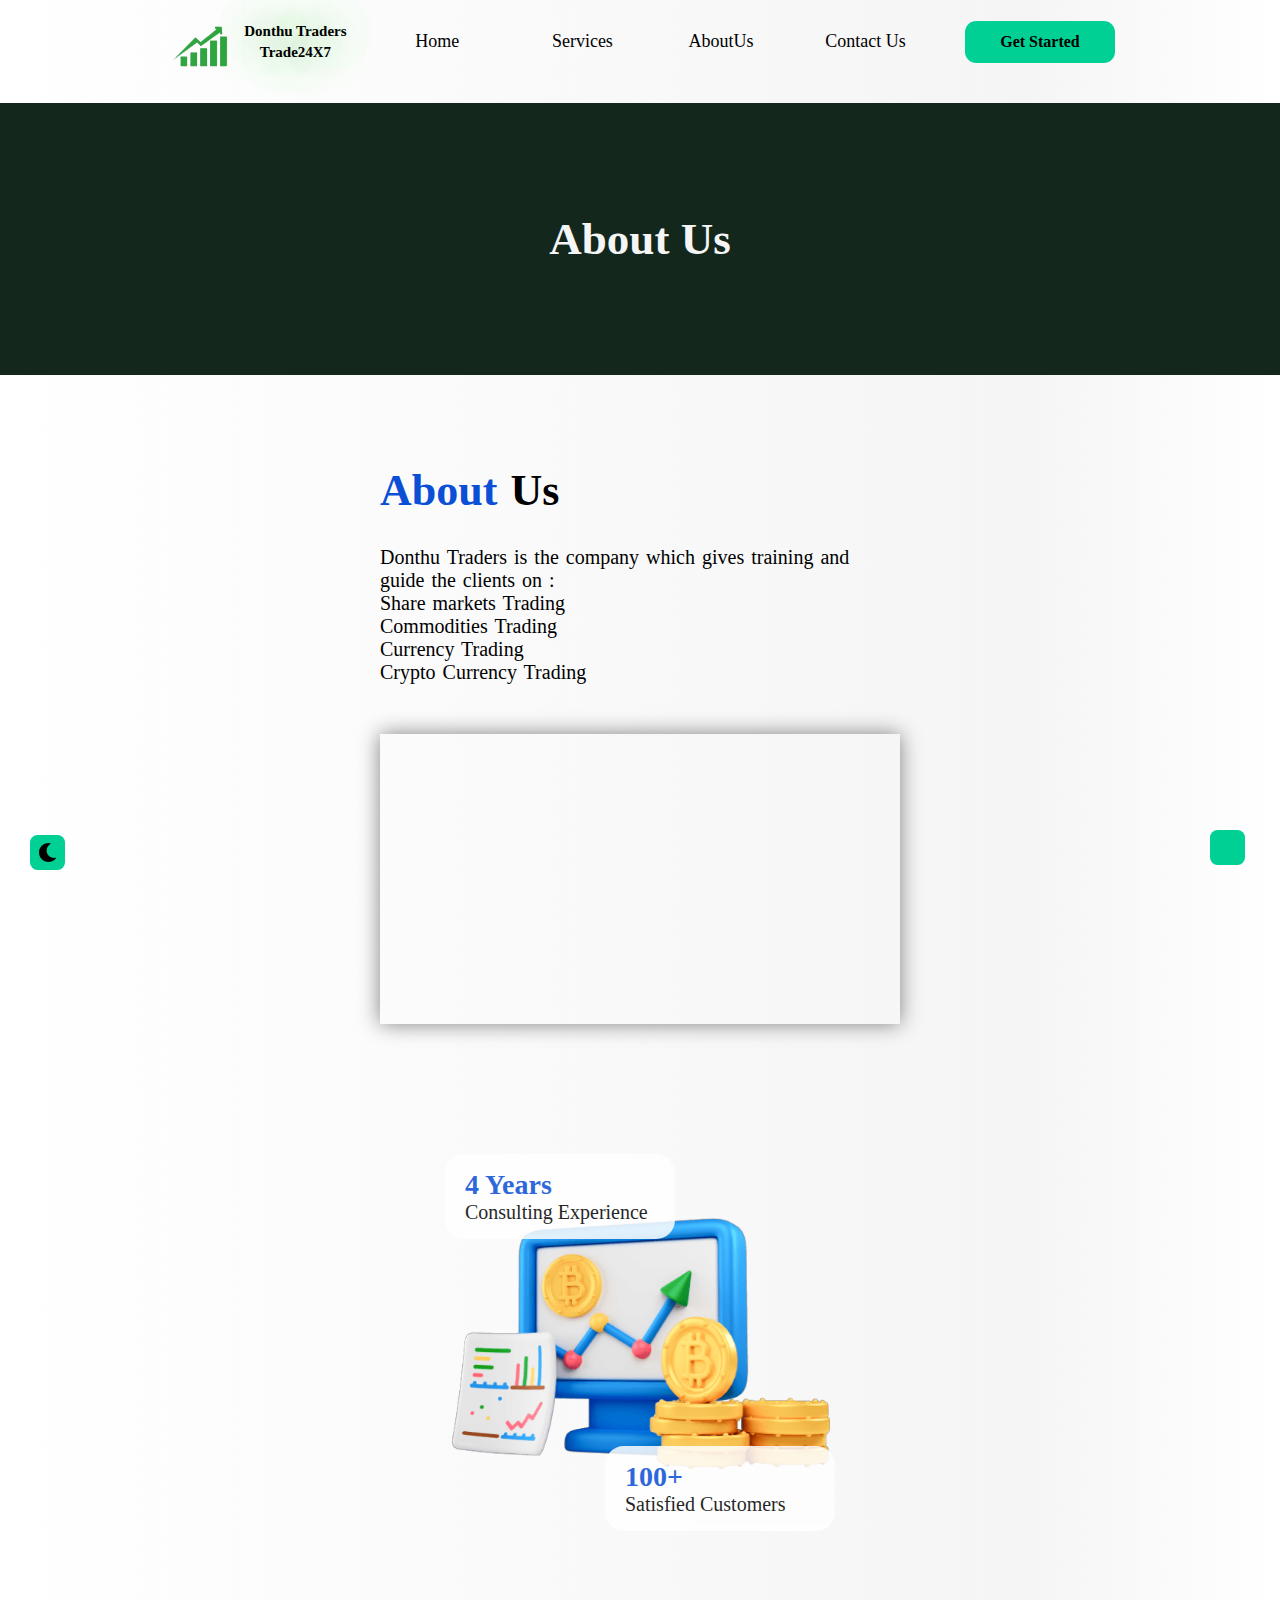
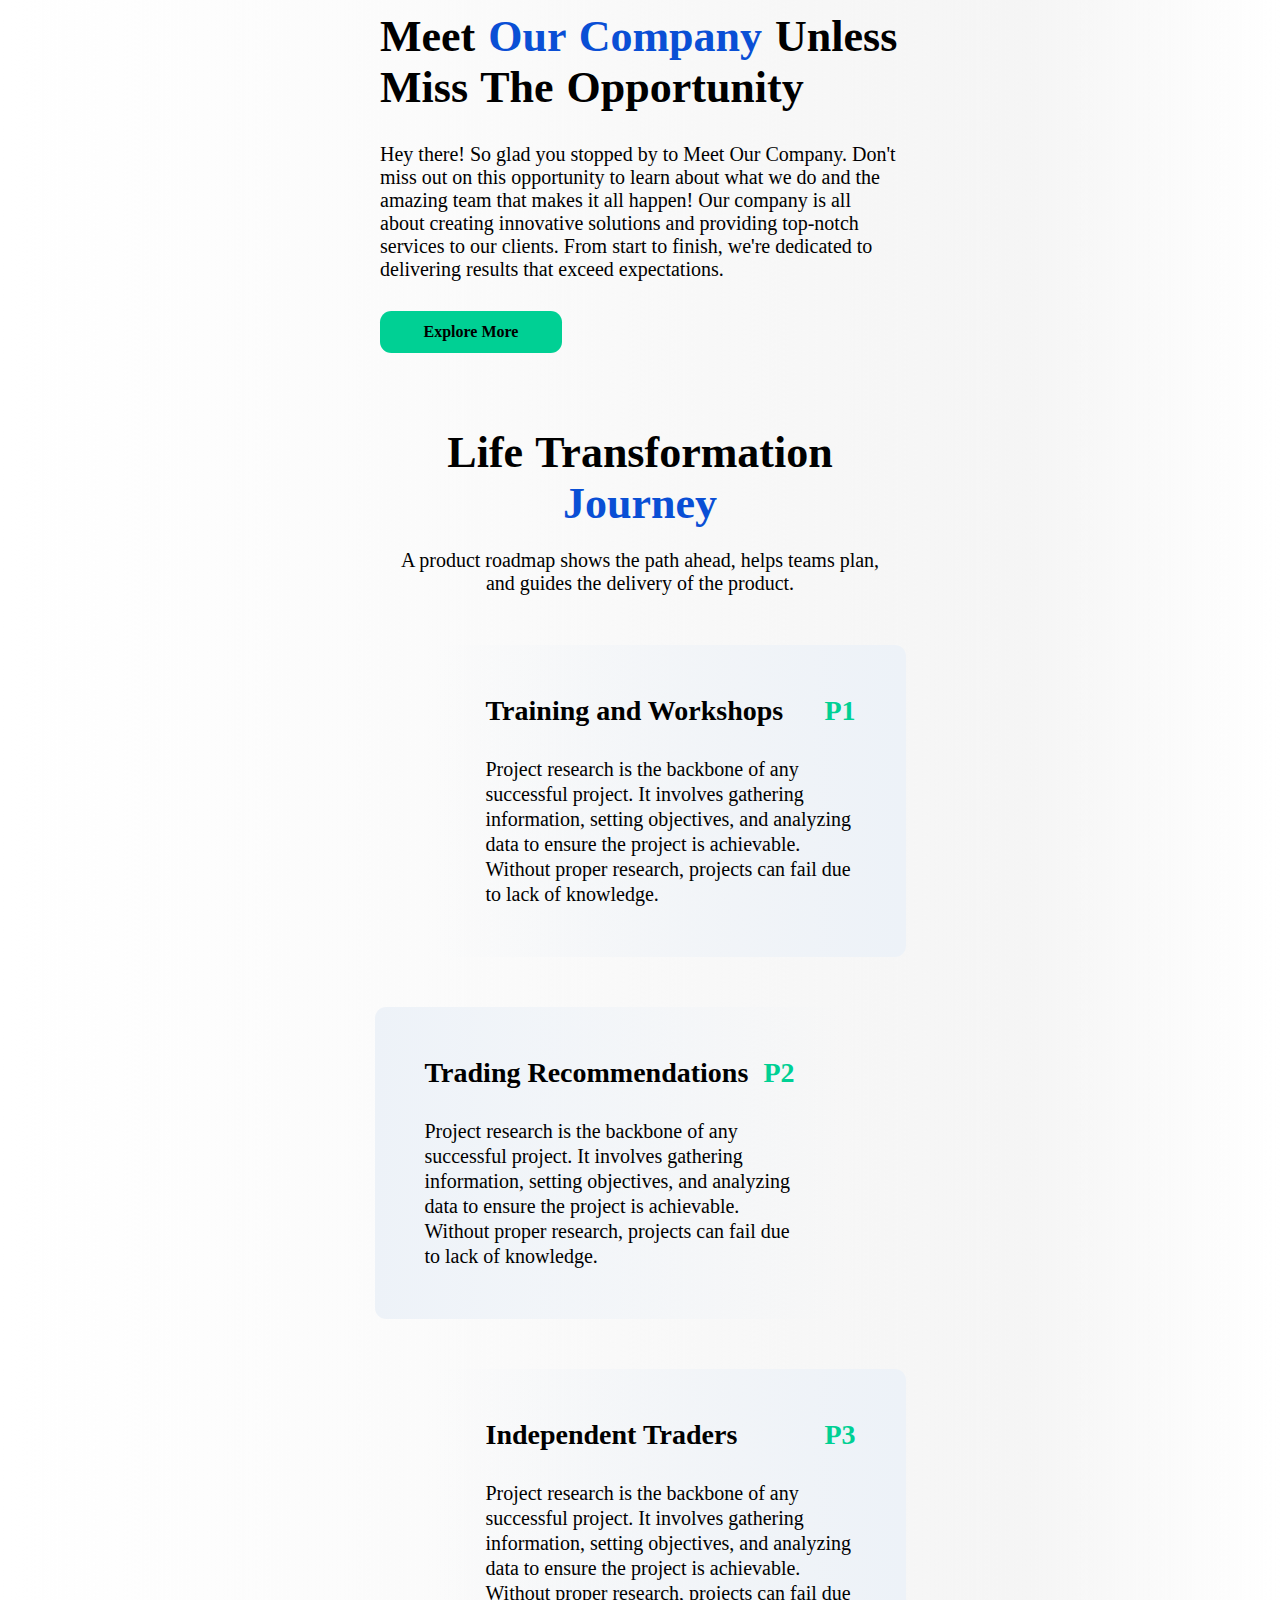
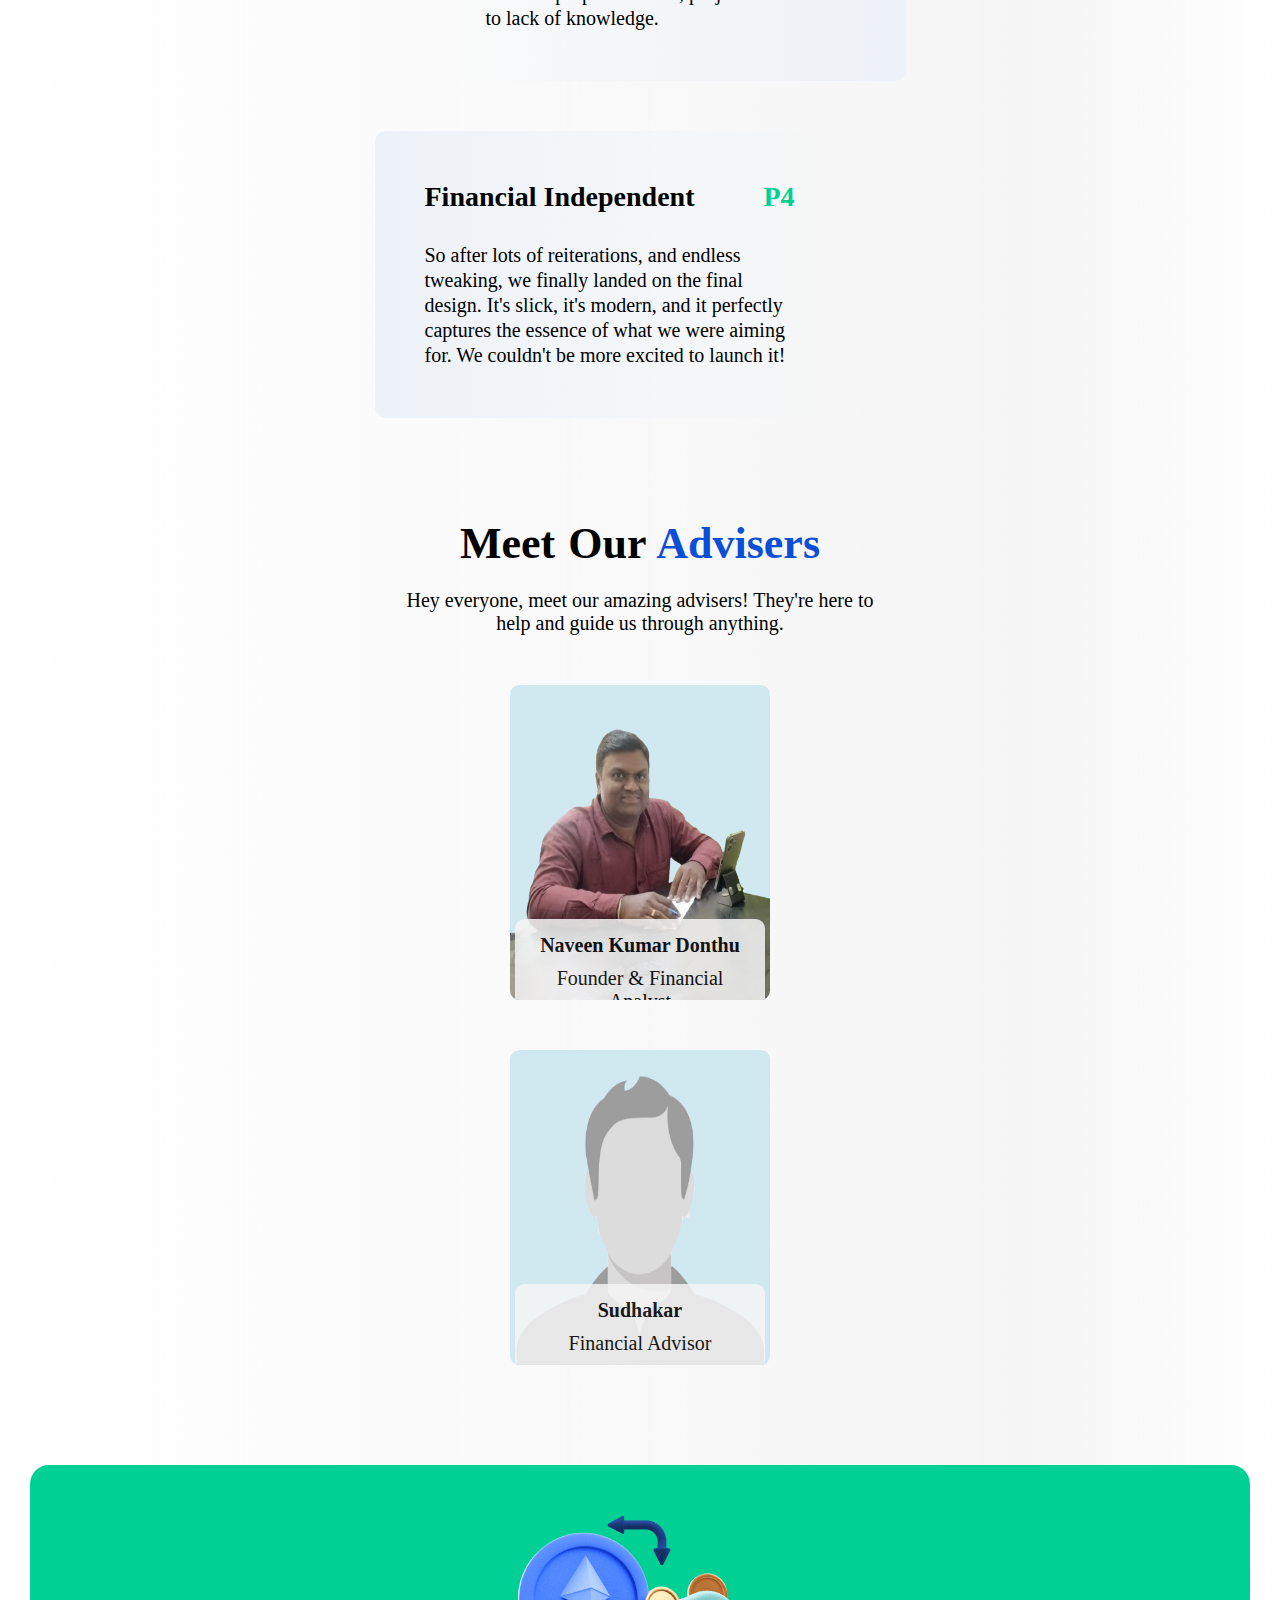
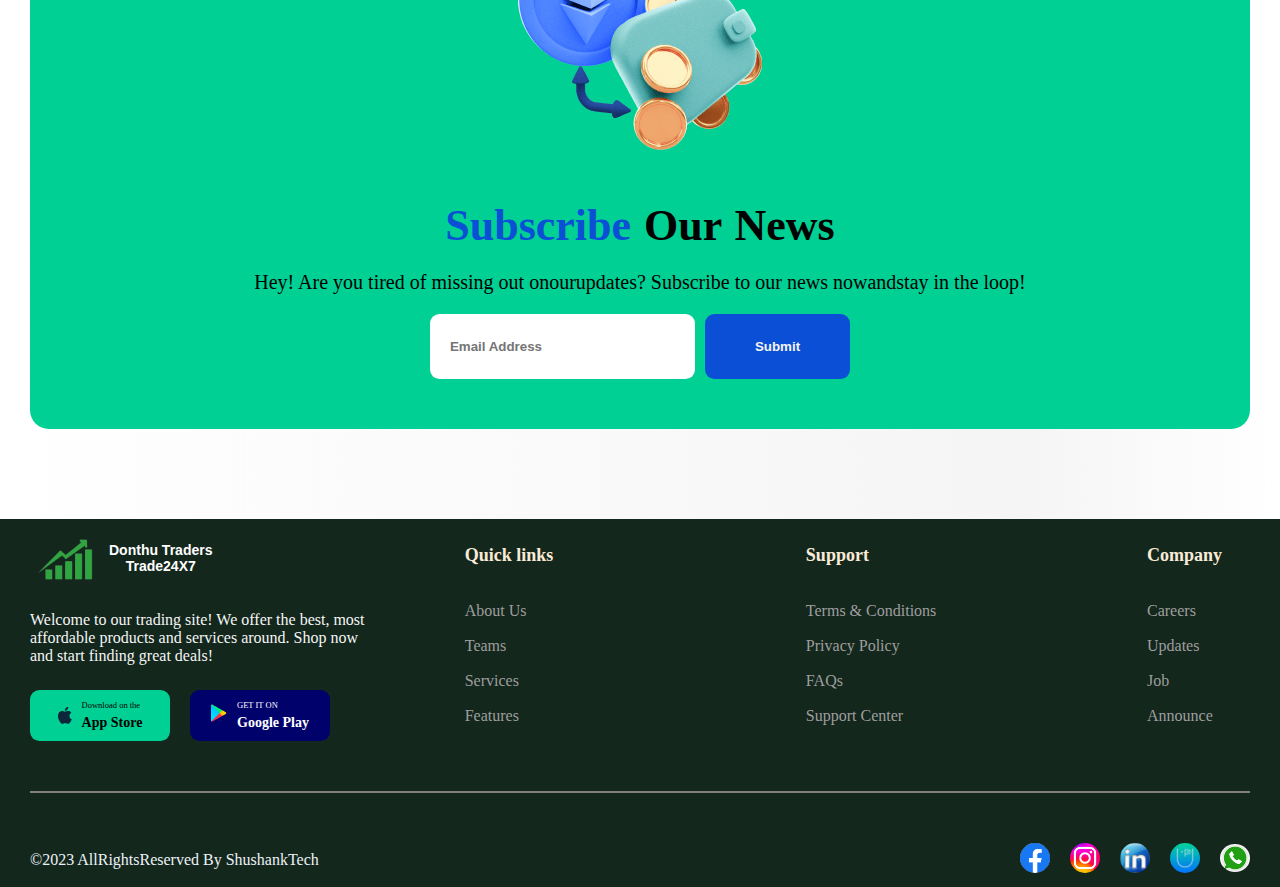
==== commit 86256e27: "first commit" ====
--- a/about_us.html
+++ b/about_us.html
@@ -549,7 +549,7 @@
                                 e.preventDefault()
                                 $.ajax({
                                     url: "https://script.google.com/macros/s/AKfycbykmi1HYY4SWh3NJCMZ5qjWXPBMbtVe0x5_Xl25q1czmY01hlV5_j3NoCpjLLbMSEF0EA/exec",
-                                    data: $("#smc4wp-form-1").serialize(),
+                                    data: $("#mc4wp-form-1").serialize(),
                                     method: "post",
                                     success: function (response) {
                                         alert("you have been subscribed successfully!")
@@ -685,7 +685,7 @@
                                 target="_blank"><img src="linkedin-logo.jpg" alt="linkedin-logo"></a><a
                                 href="https://www.urbanpro.com/bangalore/donthu-traders-beml-layout?_tp=116"
                                 target="_blank"><img src="urbanpro-logo.jpeg" alt="urbanpro"></a><a
-                                href="https://web.whatsapp.com/" target="_blank"><img src="whatapp-logo.jpeg"
+                                href="https://wa.link/30bvew" target="_blank"><img src="whatapp-logo.jpeg"
                                     alt="whatapp-logo"></a>
                         </ul>
                     </div>
--- a/style.css
+++ b/style.css
@@ -8,7 +8,9 @@
 body {
     /* font-family: 'Segoe UI', Roboto; */
     /* font-family: Arial, sans-serif; */
-    font-family: "Anek Telugu", sans-serif;
+    /* font-family: "Anek Telugu", sans-serif; */
+    /* font-family: Menlo, Consolas, monaco, monospace; */
+    font-family: Poppins;
     /* overflow-x: hidden; */
     /* overflow-y: hidden; */
     background: linear-gradient(to right, transparent, whitesmoke 80%, transparent);
@@ -346,7 +348,7 @@
     flex-direction: column;
     font-weight: bold;
     text-transform: capitalize;
-    font-family: "Anek Telugu", sans-serif;
+    /* font-family: "Anek Telugu", sans-serif; */
     font-size: 15px;
     text-shadow: 0px 0px 50px green;
 }
@@ -355,9 +357,10 @@
 
 .header_main-menu_ul {
     display: flex;
-    justify-content: space-between;
+    justify-content: space-evenly;
     align-items: center;
     width: 650px;
+    font-size: 18px;
     /* border: 2px solid red; */
 }
 
@@ -1121,6 +1124,7 @@
     gap: 30px;
     flex-wrap: wrap;
     list-style-type: none;
+    /* border: 2px solid red; */
 }
 
 
@@ -1164,11 +1168,14 @@
 }
 
 .box06_down_box-content h6 {
-    font-size: 18px;
+    font-size: 22px;
+    /* border: 1px solid red; */
+    /* text-transform: capitalize; */
+
 }
 
 .box06_down_box-content h3 {
-    font-size: 28px;
+    font-size: 25px;
     color: #0A4FD5;
     /* border: 2px solid red; */
 }
@@ -1182,6 +1189,7 @@
     display: flex;
     flex-direction: column;
     gap: 10px;
+
 }
 
 .box06_down_box-list {
@@ -1194,6 +1202,7 @@
     display: flex;
     align-items: center;
     gap: 5px;
+    font-size: 18px;
 }
 
 /***********************************box06_Css-End**********************************/
@@ -1929,6 +1938,7 @@
 
 .para {
     color: black;
+    font-size: 20px;
 }
 
 /***********************************footer_Css-End**********************************/
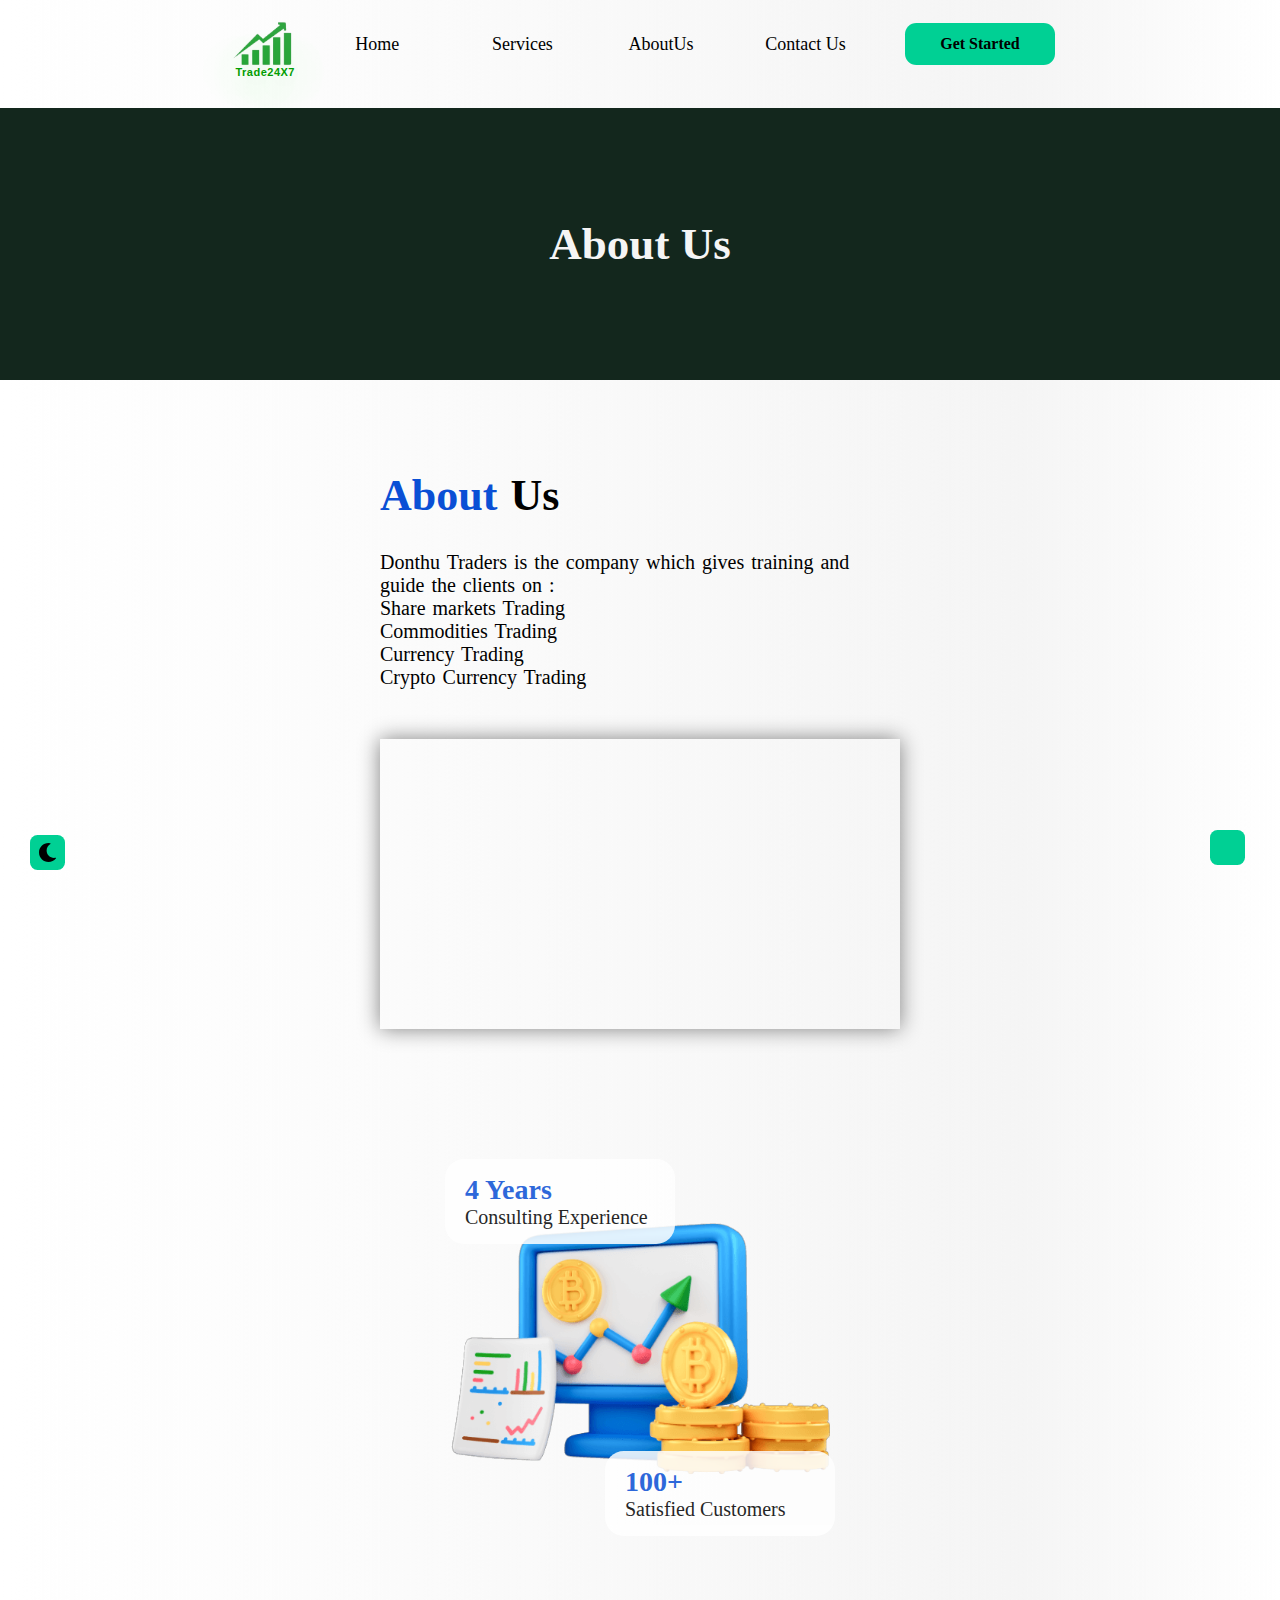
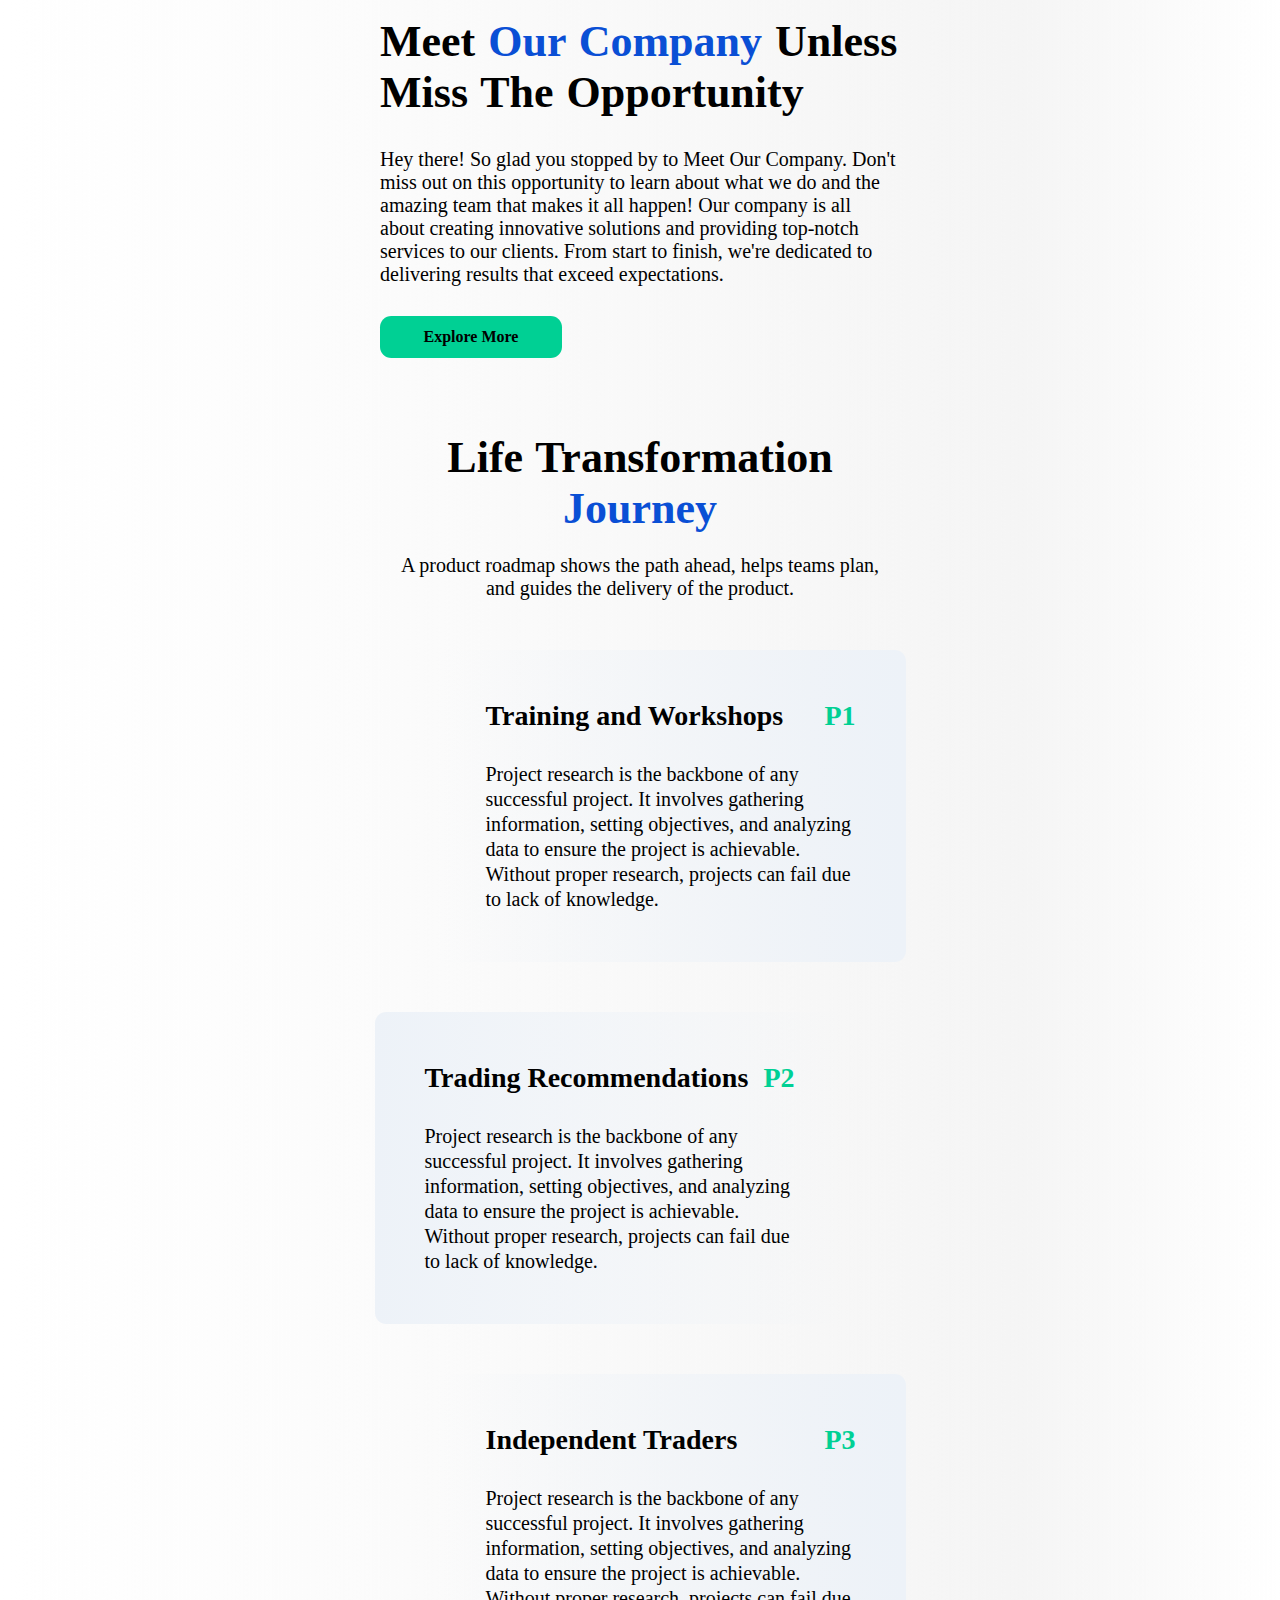
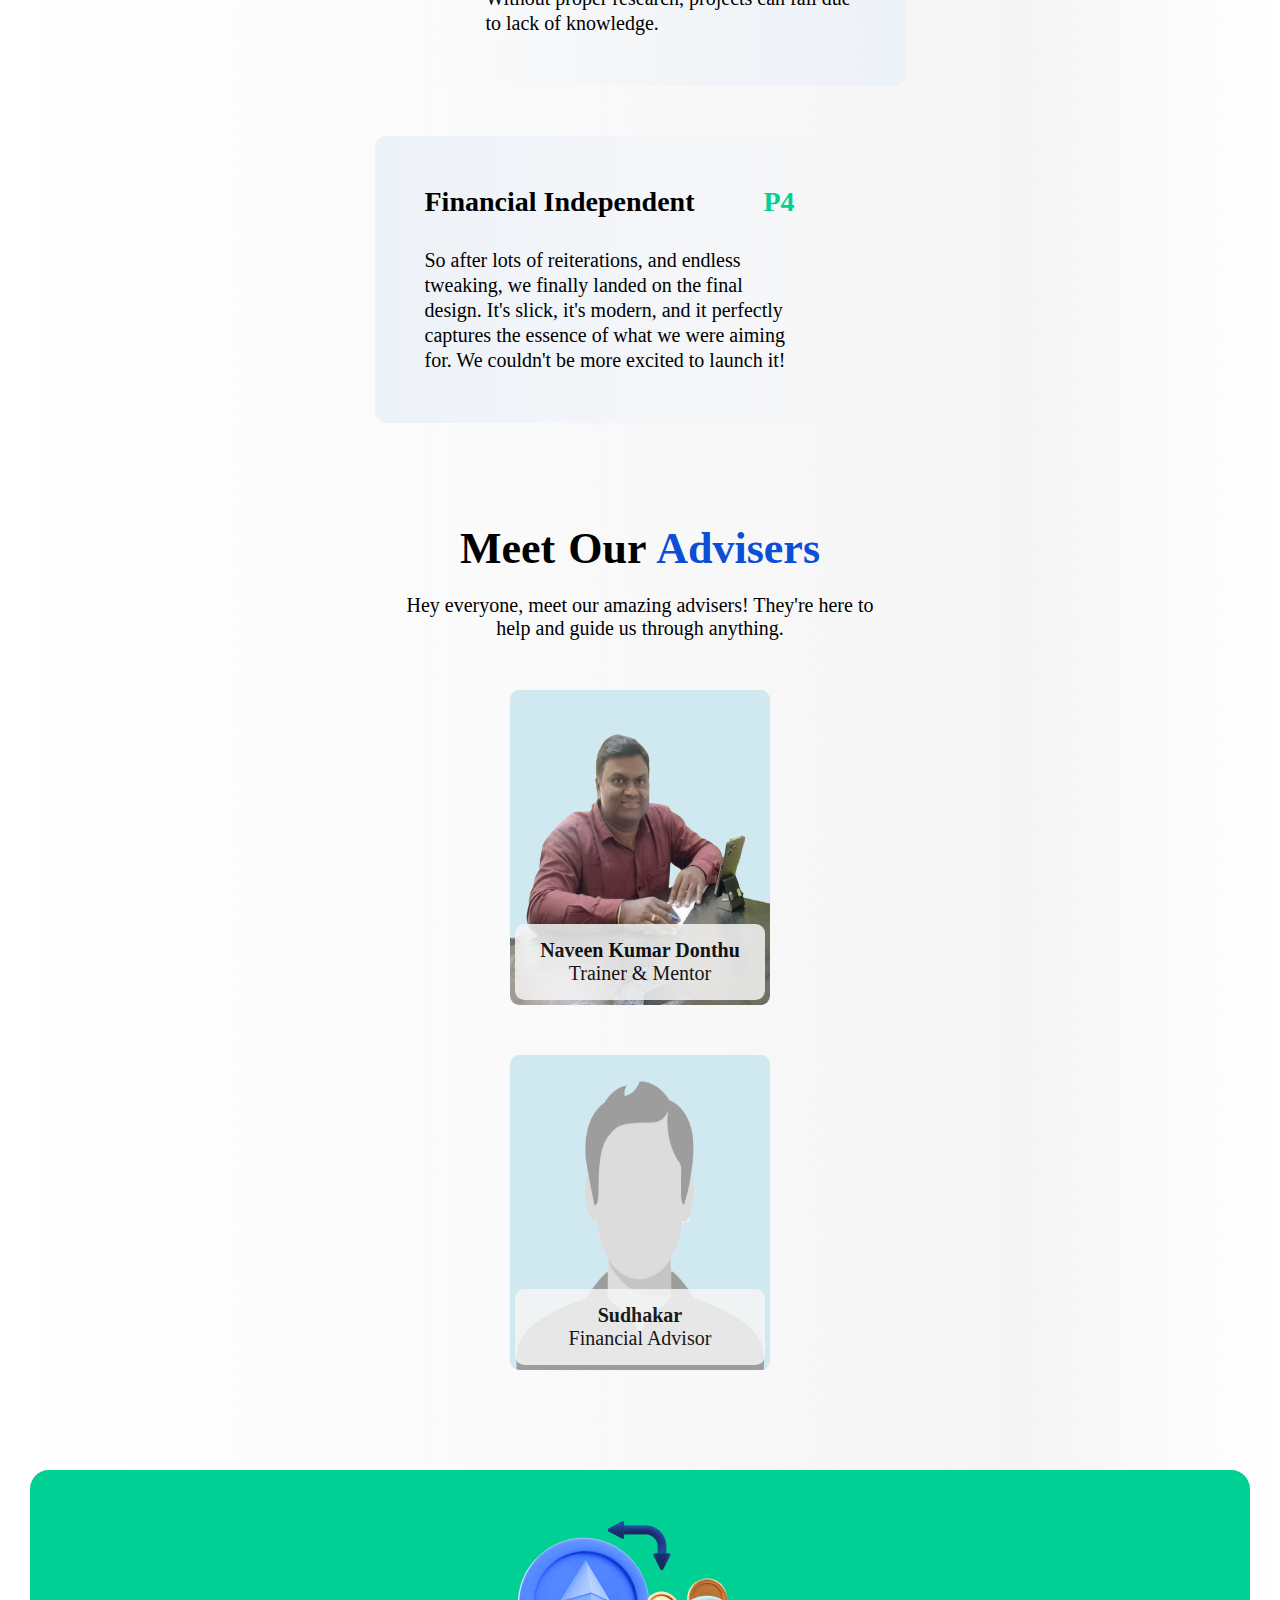
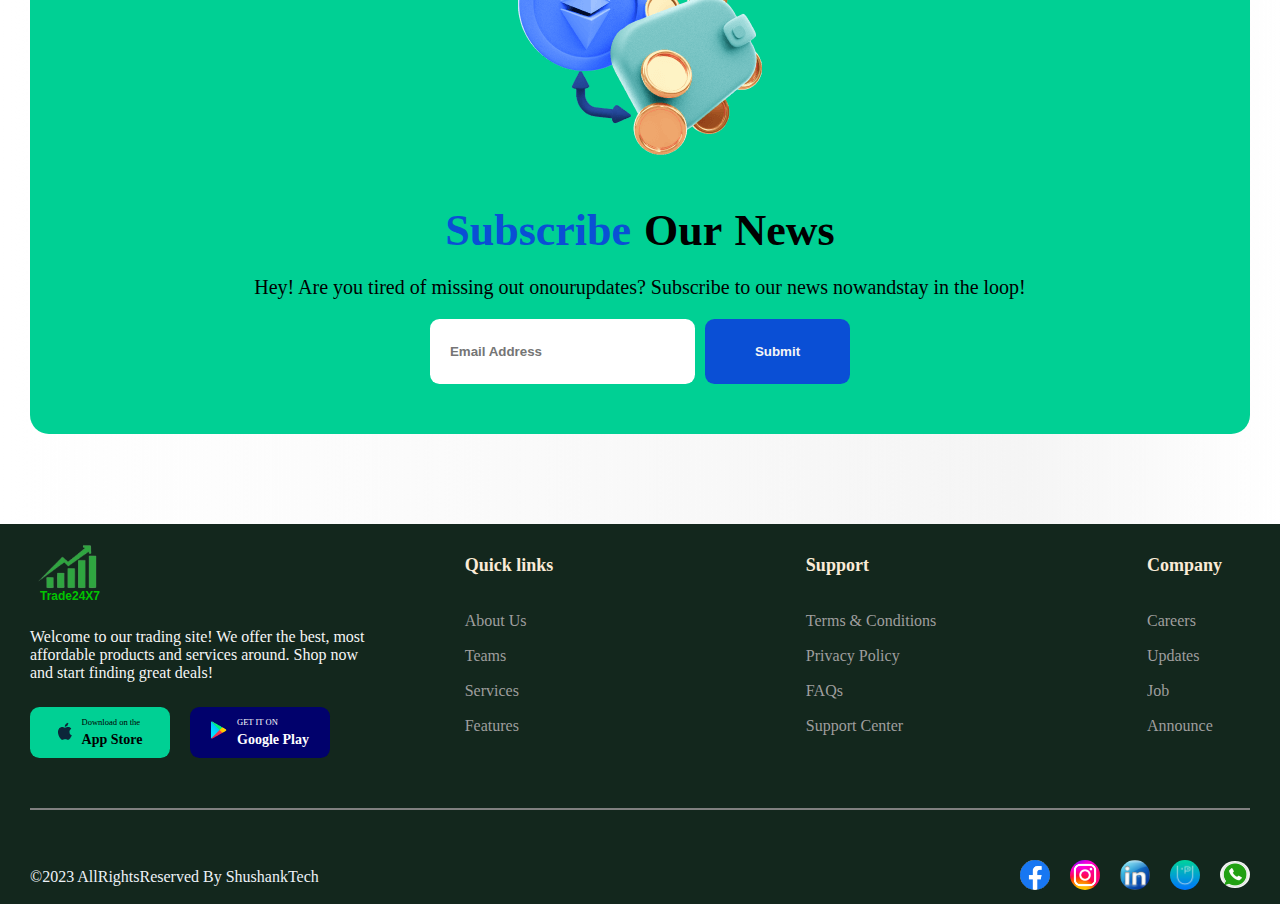
==== commit f90edfc1: "first commit" ====
--- a/about_us.html
+++ b/about_us.html
@@ -37,7 +37,7 @@
                 <a class="header_logo" href="index.html#home" id="header_logo">
                     <div class="header_logotext"><img src="logo_dondhutraders-copy-removebg.png" alt="Logo" />
                         <div class="header_logotext_content">
-                            <div class="header_logotext_donthu">Donthu Traders</div>
+                            <!-- <div class="header_logotext_donthu">Donthu Traders</div> -->
                             <div class="header_logotext_trade24x7">Trade24X7</div>
                         </div>
                     </div>
@@ -433,7 +433,7 @@
                     <div class="box07_down_box_a-tag box07_down_box_a-tag00">
                         <h6> <a href="naveen-kumar-donthu.html" class="box07_down_box-stretched_link">Naveen Kumar
                                 Donthu</a> </h6>
-                        <p class="box07_down_box_p-tag para">Founder & Financial Analyst</p>
+                        <p class="box07_down_box_p-tag para">Trainer & Mentor</p>
                     </div>
                 </div>
                 <div class="box07_down_box hidden-image-top" style="display: none;">
@@ -575,7 +575,7 @@
                             <div class="footer_top_left-logo"><img src="logo_dondhutraders-copy-removebg.png"
                                     alt="logo-dark" />
                                 <div class="footer_logotext_constent">
-                                    <div class="footer_logotext_donthu">Donthu Traders</div>
+                                    <!-- <div class="footer_logotext_donthu">Donthu Traders</div> -->
                                     <div class="footer_logotext_trade24x7">Trade24X7</div>
                                 </div>
                             </div>
--- a/style.css
+++ b/style.css
@@ -328,19 +328,20 @@
 
 .header_logo img {
     border-radius: 50%;
-    width: 75px;
+    width: 80px;
     /* box-shadow: 0px 0px 100px 0px green; */
-    margin-top: 5px;
+    /* margin-top: 5px; */
 }
 
 .header_logotext {
     display: flex;
-    /* flex-direction: column; */
-    justify-content: start;
+    flex-direction: column;
+    justify-content: center;
     align-items: center;
     text-align: center;
-    width: 210px;
-    gap: 4px;
+    /* width: 210px; */
+    /* gap: 4px; */
+    /* border: 2px solid red; */
 }
 
 .header_logotext_content {
@@ -348,9 +349,13 @@
     flex-direction: column;
     font-weight: bold;
     text-transform: capitalize;
-    /* font-family: "Anek Telugu", sans-serif; */
-    font-size: 15px;
+    font-family: "Anek Telugu", sans-serif;
+    font-size: 11px;
     text-shadow: 0px 0px 50px green;
+    color: rgb(2, 157, 2);
+    letter-spacing: 0.5px;
+    /* border: 2px solid red; */
+    margin-top: -6px;
 }
 
 
@@ -1275,14 +1280,14 @@
     position: relative;
     left: 5px;
     right: 5px;
-    bottom: 110px;
+    bottom: 100px;
     background-color: whitesmoke;
     width: 250px;
     padding: 15px;
     border-radius: 0.25cm;
     display: flex;
     flex-direction: column;
-    gap: 10px;
+    /* gap: 10px; */
     opacity: 85%;
     /* border: 2px solid green; */
 }
@@ -1795,17 +1800,17 @@
 
 .footer_top_left-logo {
     display: flex;
-    /* flex-direction: column; */
-    justify-content: start;
+    flex-direction: column;
+    justify-content: center;
     align-items: center;
     text-align: center;
-    width: 200px;
-    gap: 4px;
+    width: 80px;
+    /* gap: 4px; */
     /* border: 1px solid green; */
 }
 
 .footer_top_left-logo img {
-    width: 75px;
+    width: 80px;
     border-radius: 50px;
 }
 
@@ -1814,7 +1819,10 @@
     font-weight: bold;
     text-transform: capitalize;
     font-family: "Anek Telugu", sans-serif;
-    font-size: 14px;
+    font-size: 12px;
+    color: rgb(1, 197, 1);
+    margin-top: -6px;
+    word-spacing: 0.5px;
     /* border: 1px solid green; */
 }
 
@@ -2067,9 +2075,10 @@
 
     .header_logotext {
         display: flex;
-        flex-direction: row;
-        justify-content: start;
-        width: 200px;
+        flex-direction: column;
+        justify-content: center;
+        align-items: center;
+        /* width: 200px; */
         /* border: 1px solid green; */
     }
 
@@ -2279,14 +2288,6 @@
         align-items: center;
         flex-direction: row;
         flex-wrap: nowrap;
-    }
-
-    .header_main-menu_ul {
-        display: flex;
-        justify-content: space-between;
-        align-items: center;
-        width: 320px;
-        /* border: 2px solid red; */
     }
 
     .box01_right {
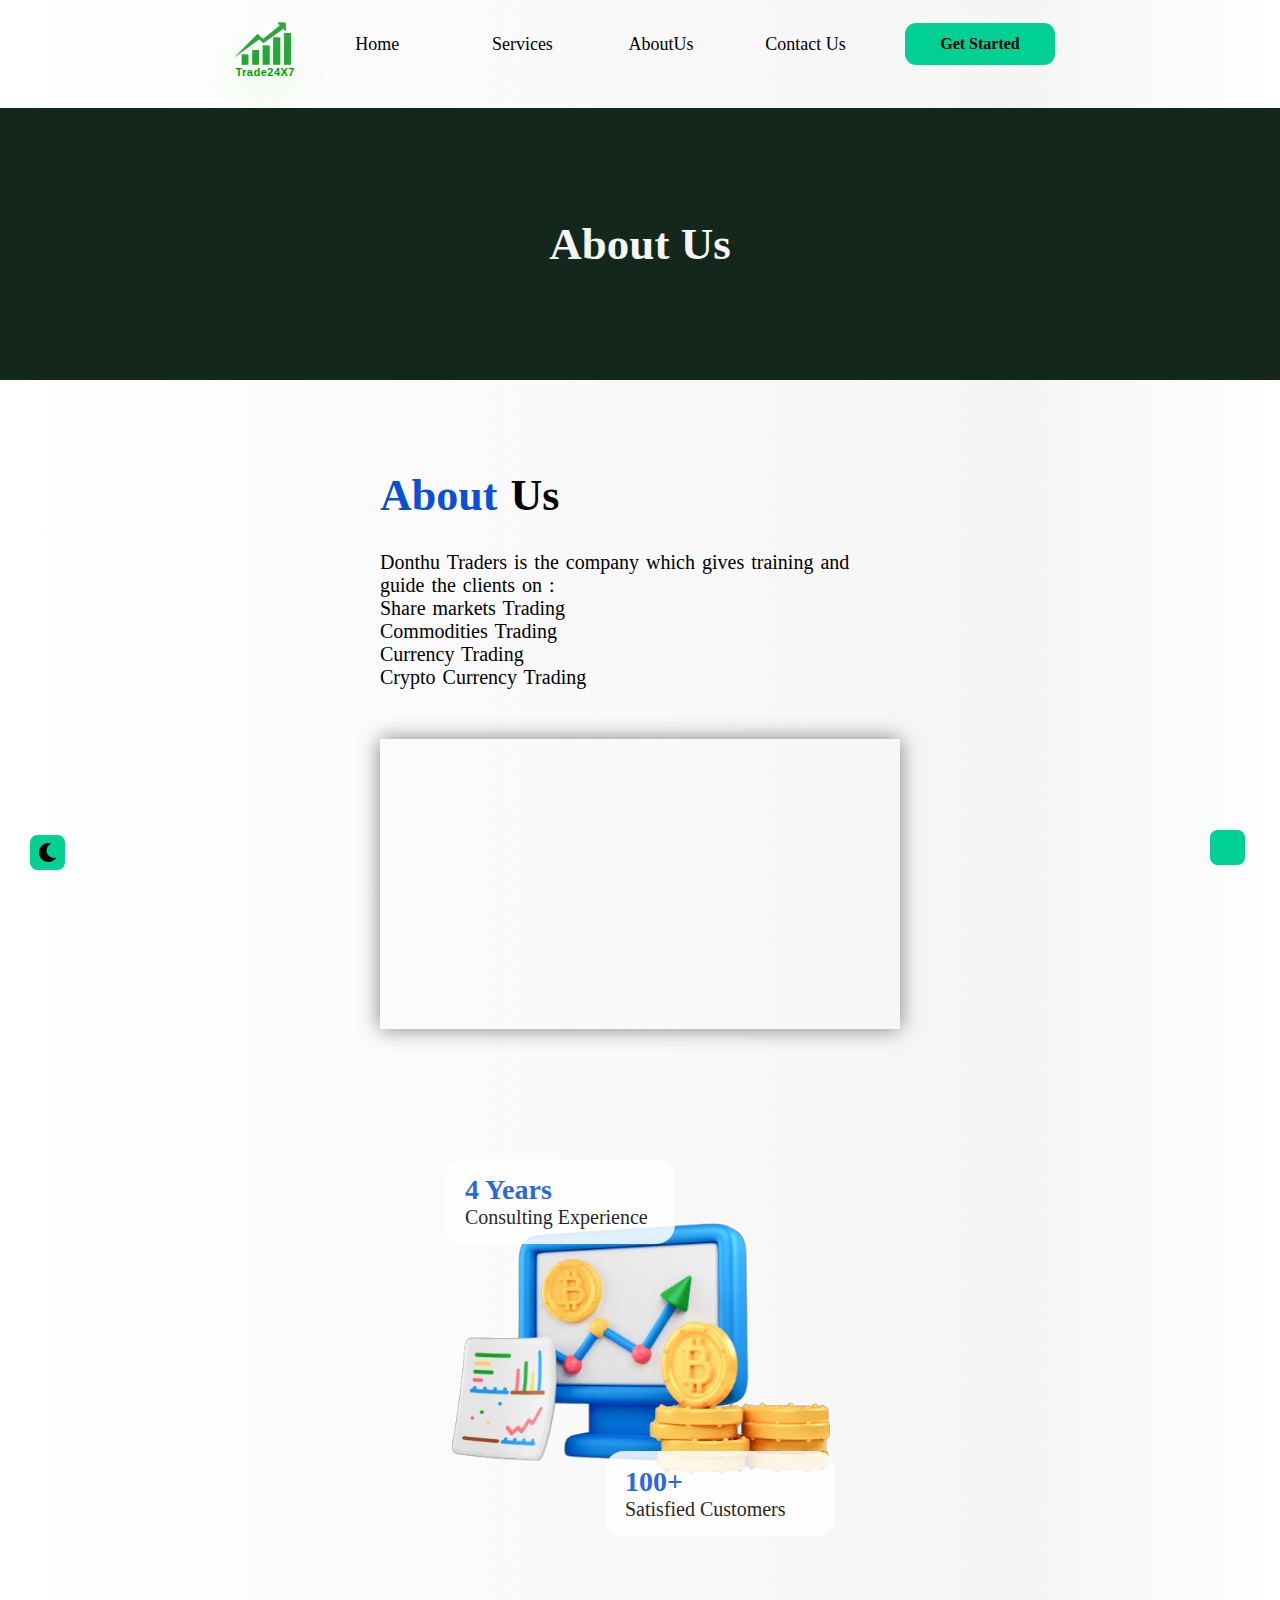
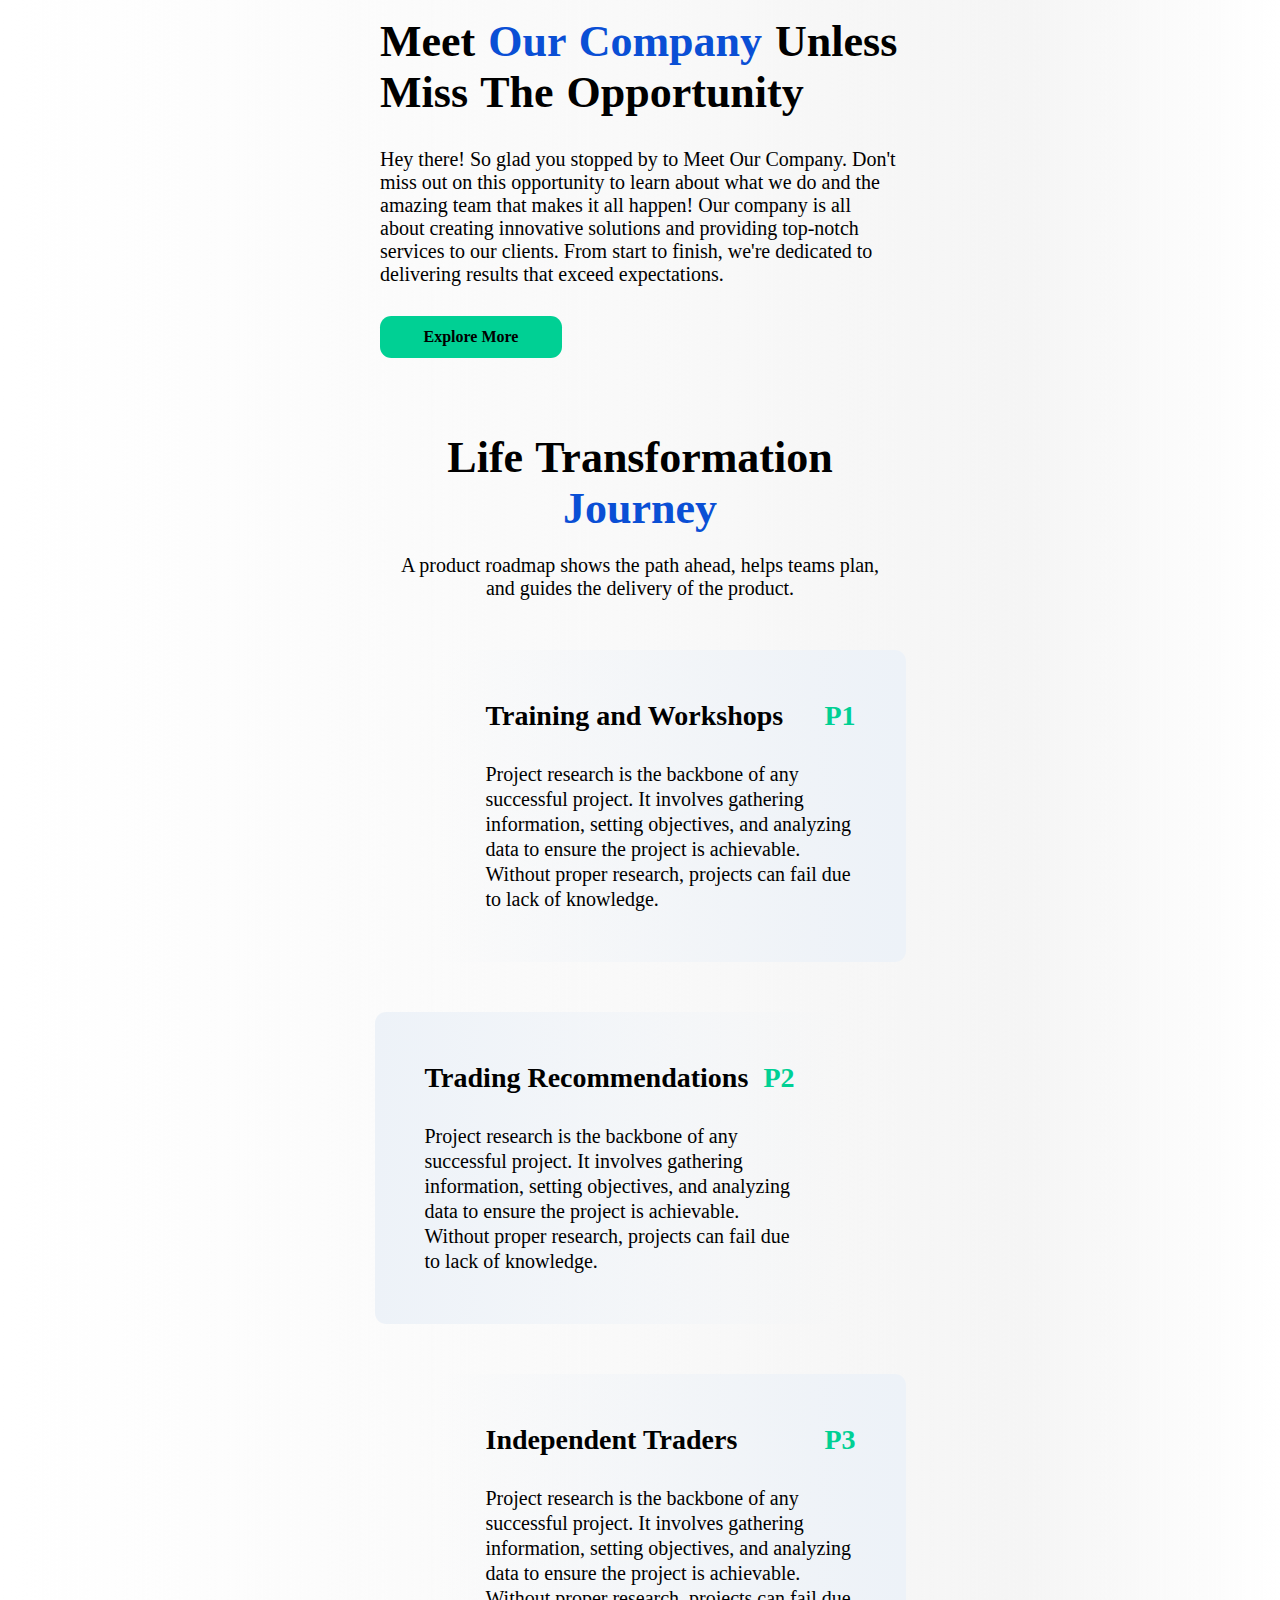
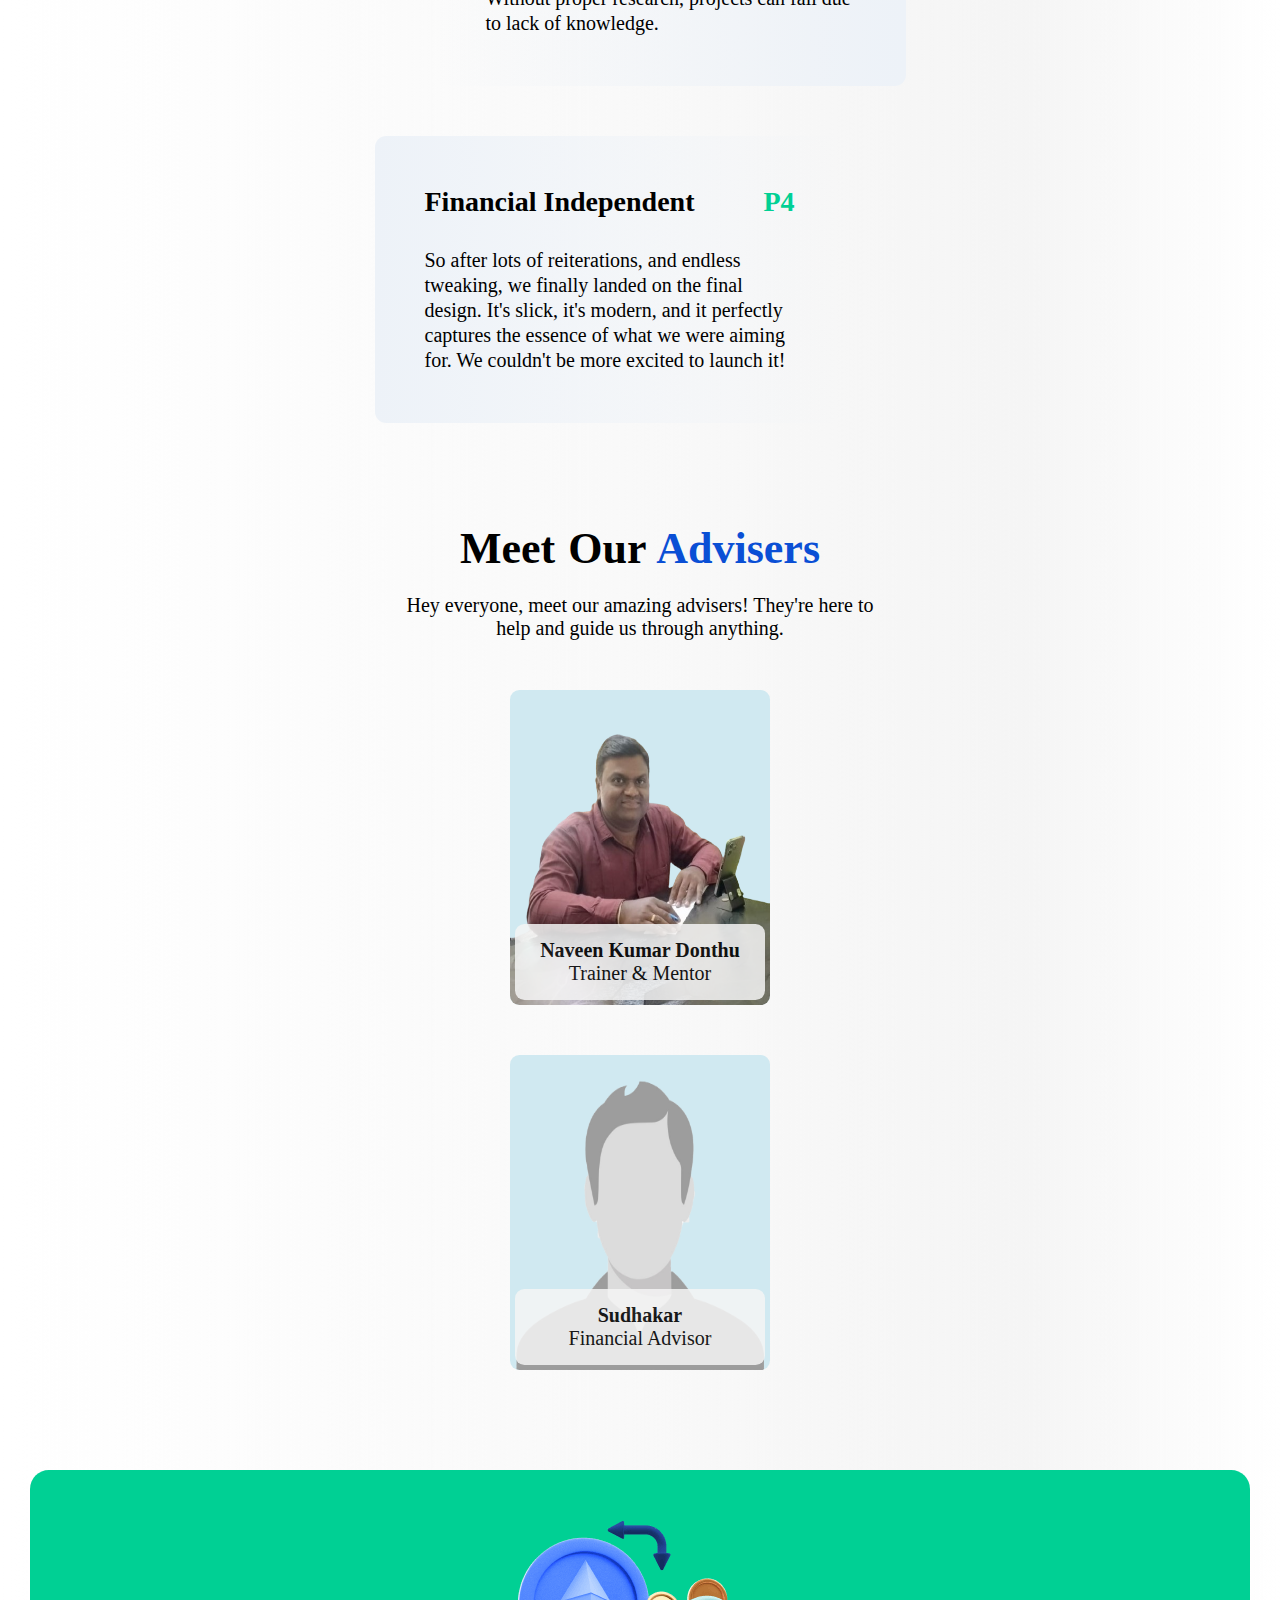
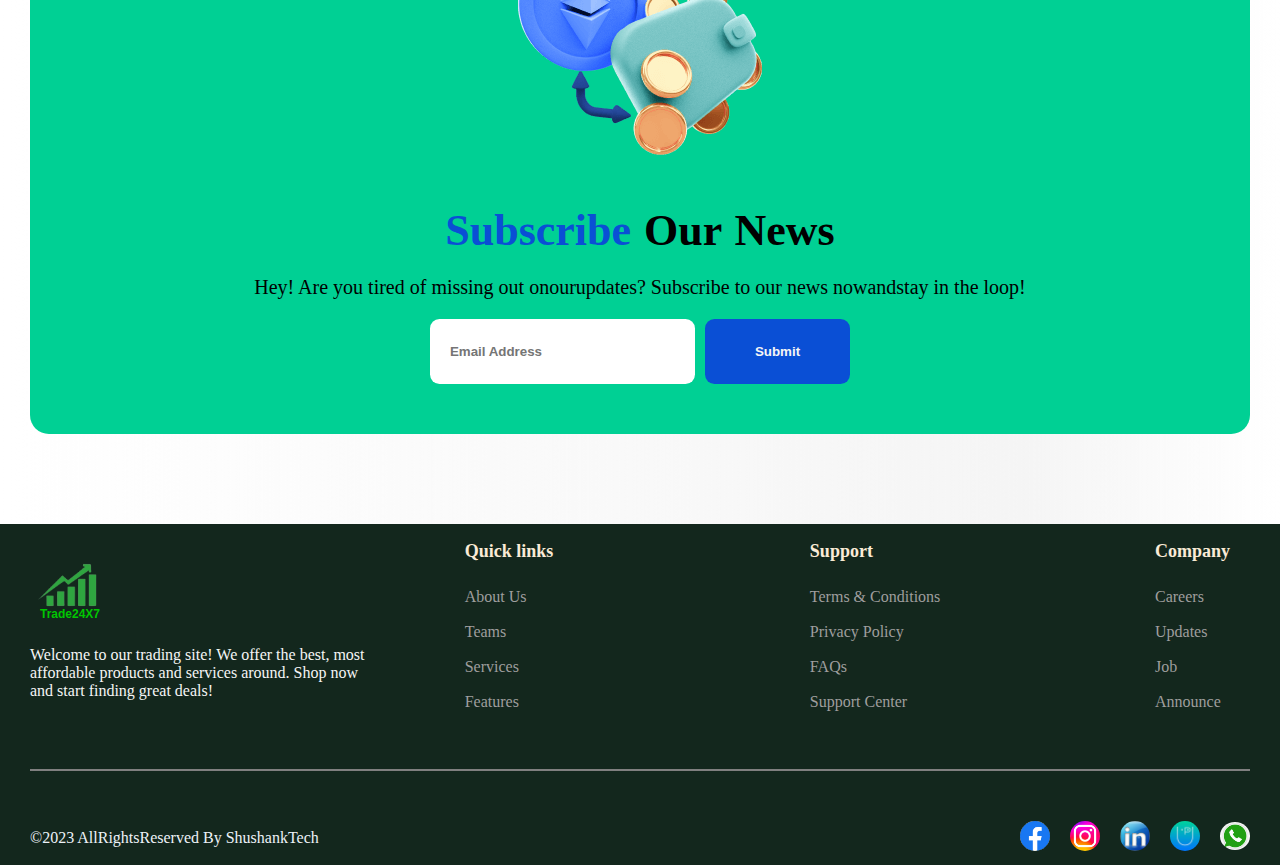
==== commit 80b5a8e0: "first commit" ====
--- a/about_us.html
+++ b/about_us.html
@@ -586,7 +586,7 @@
                                 great deals!
                             </p>
                         </div>
-                        <div class="footer_top_left_playstore">
+                        <div class="footer_top_left_playstore" style="display: none;">
                             <div class="footer_top_left_playstore_apple">
                                 <a href="index.html#" target="_blank"> <img src="apple.png" alt="apple-icon">
                                 </a>
--- a/style.css
+++ b/style.css
@@ -710,6 +710,23 @@
     display: none;
 }
 
+#parent2_div00 {
+    display: flex;
+    display: none;
+    /* flex-direction: column; */
+    justify-content: center;
+    align-items: center;
+    gap: 20px;
+    /* margin-bottom: -25px; */
+}
+
+.arrow-button00 {
+    padding: 15px;
+    background-color: #00D094;
+    border-radius: 50%;
+    cursor: pointer;
+}
+
 .box01_right_naveen {
     width: 500px;
     display: flex;
@@ -931,6 +948,7 @@
 .box04_boxs-content {
     gap: 30px;
     flex-wrap: wrap;
+    justify-content: center;
     /* border: 2px solid blue; */
 }
 
@@ -949,6 +967,7 @@
     /* background-color: #EDF2F8; */
     background: linear-gradient(to top, #EDF3F8, transparent);
     padding: 30px;
+    border: 2px solid transparent;
 }
 
 .box04_down_box:hover {
@@ -1129,6 +1148,7 @@
     gap: 30px;
     flex-wrap: wrap;
     list-style-type: none;
+    justify-content: center;
     /* border: 2px solid red; */
 }
 
@@ -1612,13 +1632,15 @@
     /* border: 2px solid red; */
 }
 
-/* .box10_boxs-content {
+.box10_boxs-content {
     gap: 30px;
     flex-wrap: wrap;
-} */
+    /* border: 2px solid #00D094; */
+    align-items: start;
+}
 
 .box10_left {
-    width: 520px;
+    width: 580px;
     /* border: 2px solid #00D094; */
 }
 
@@ -1652,9 +1674,11 @@
     background-color: transparent;
     border: none;
     padding: 10px 0px;
-    font-size: 18px;
+    font-size: 20px;
     color: black;
     cursor: pointer;
+    font-family: Poppins;
+    font-weight: bold;
 }
 
 .box10_left_content-button-hide {
@@ -1662,6 +1686,29 @@
     border: 2px solid #00D094;
     border-radius: 50%;
     color: #00D094;
+}
+
+.box10_left_content-button-show {
+    padding: 0px 10px 3px 10px;
+    border: 2px solid transparent;
+    border-radius: 50%;
+}
+
+.box10_left_page_numbers {
+    margin-top: 20px;
+    display: flex;
+    align-items: center;
+    justify-content: center;
+    gap: 20px;
+    /* border: 1px solid #00D094; */
+    font-size: 24px;
+    font-weight: bold;
+}
+
+.box10_left_page_number {
+    padding: 10px 15px;
+    background-color: gray;
+    cursor: pointer;
 }
 
 /***********************************box10_Css-End**********************************/
@@ -1893,9 +1940,13 @@
 .footer_top_right_content {
     display: flex;
     flex-direction: column;
-    gap: 20px;
-    width: 103px;
+    gap: 10px;
+    width: 95px;
     /* border: 2px solid greenyellow; */
+}
+
+.footer_top_right_content00 {
+    width: 140px;
 }
 
 .footer_top_right_content h5 {
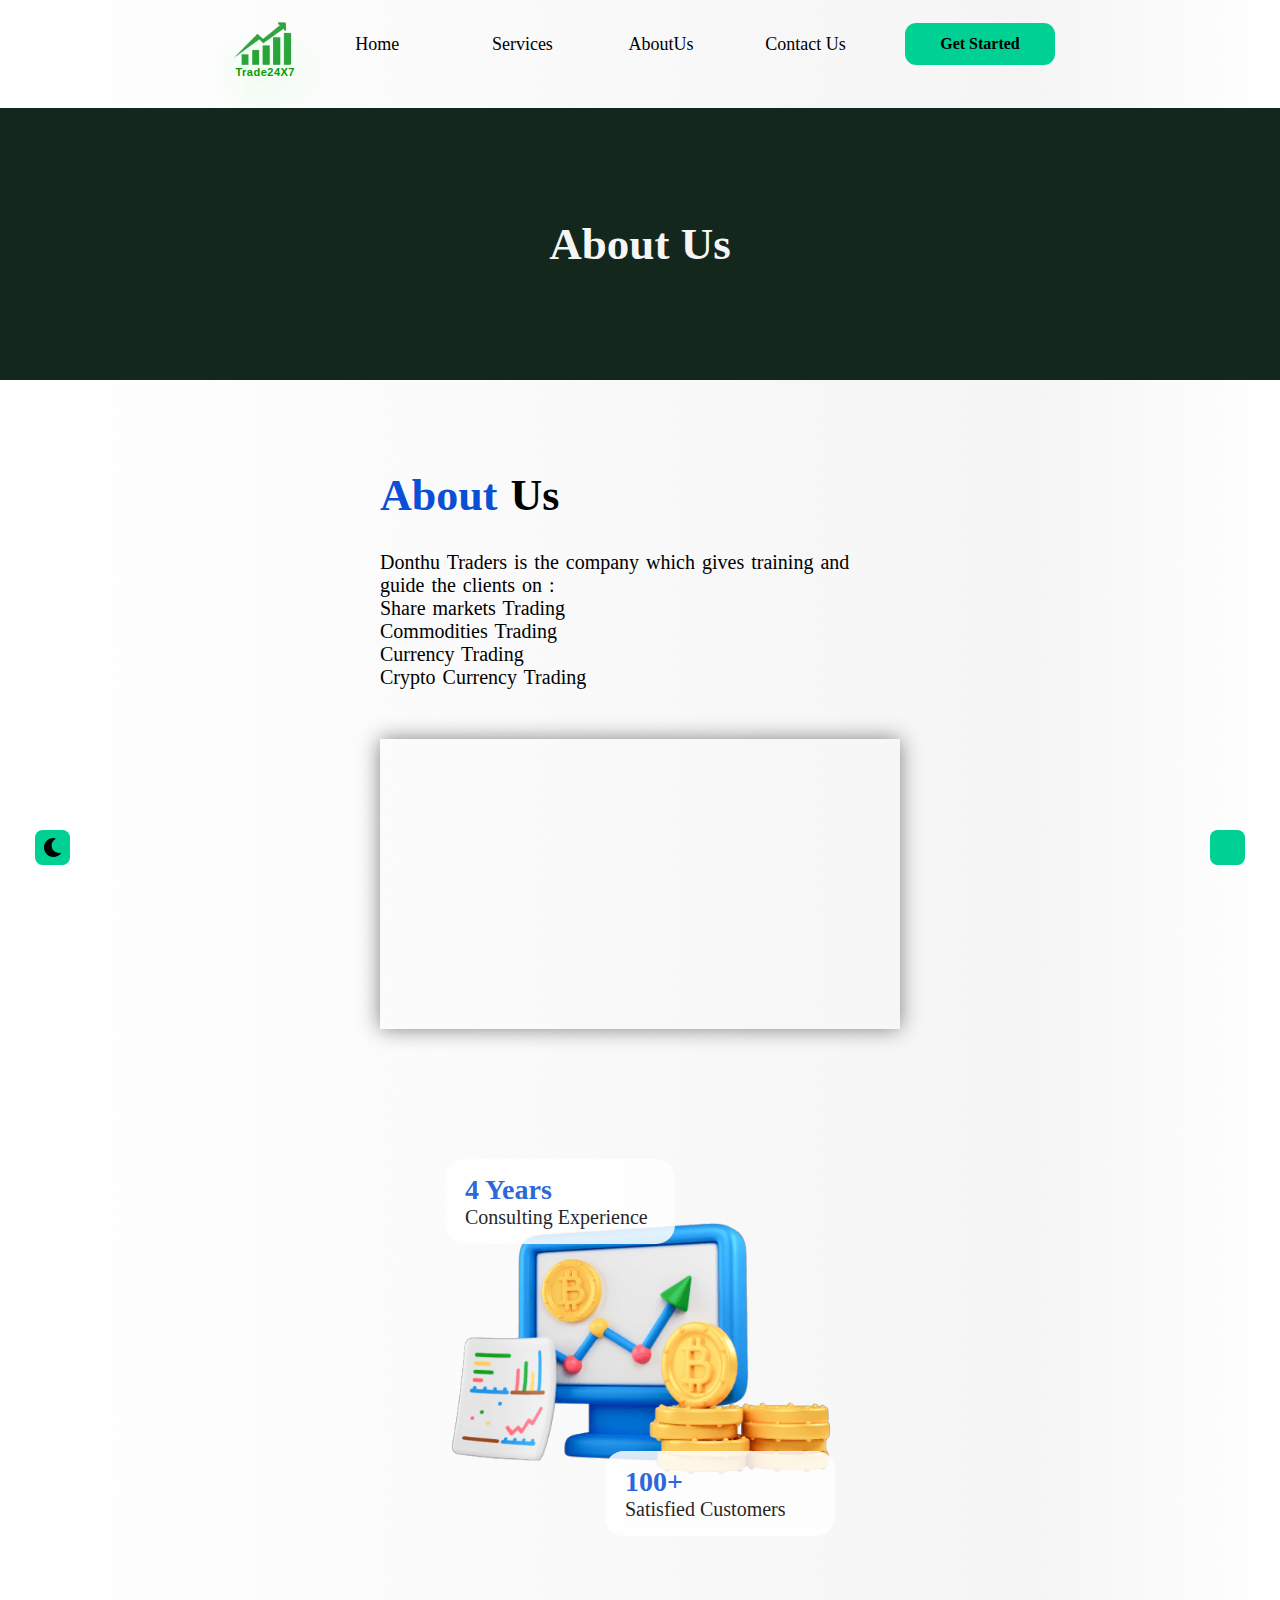
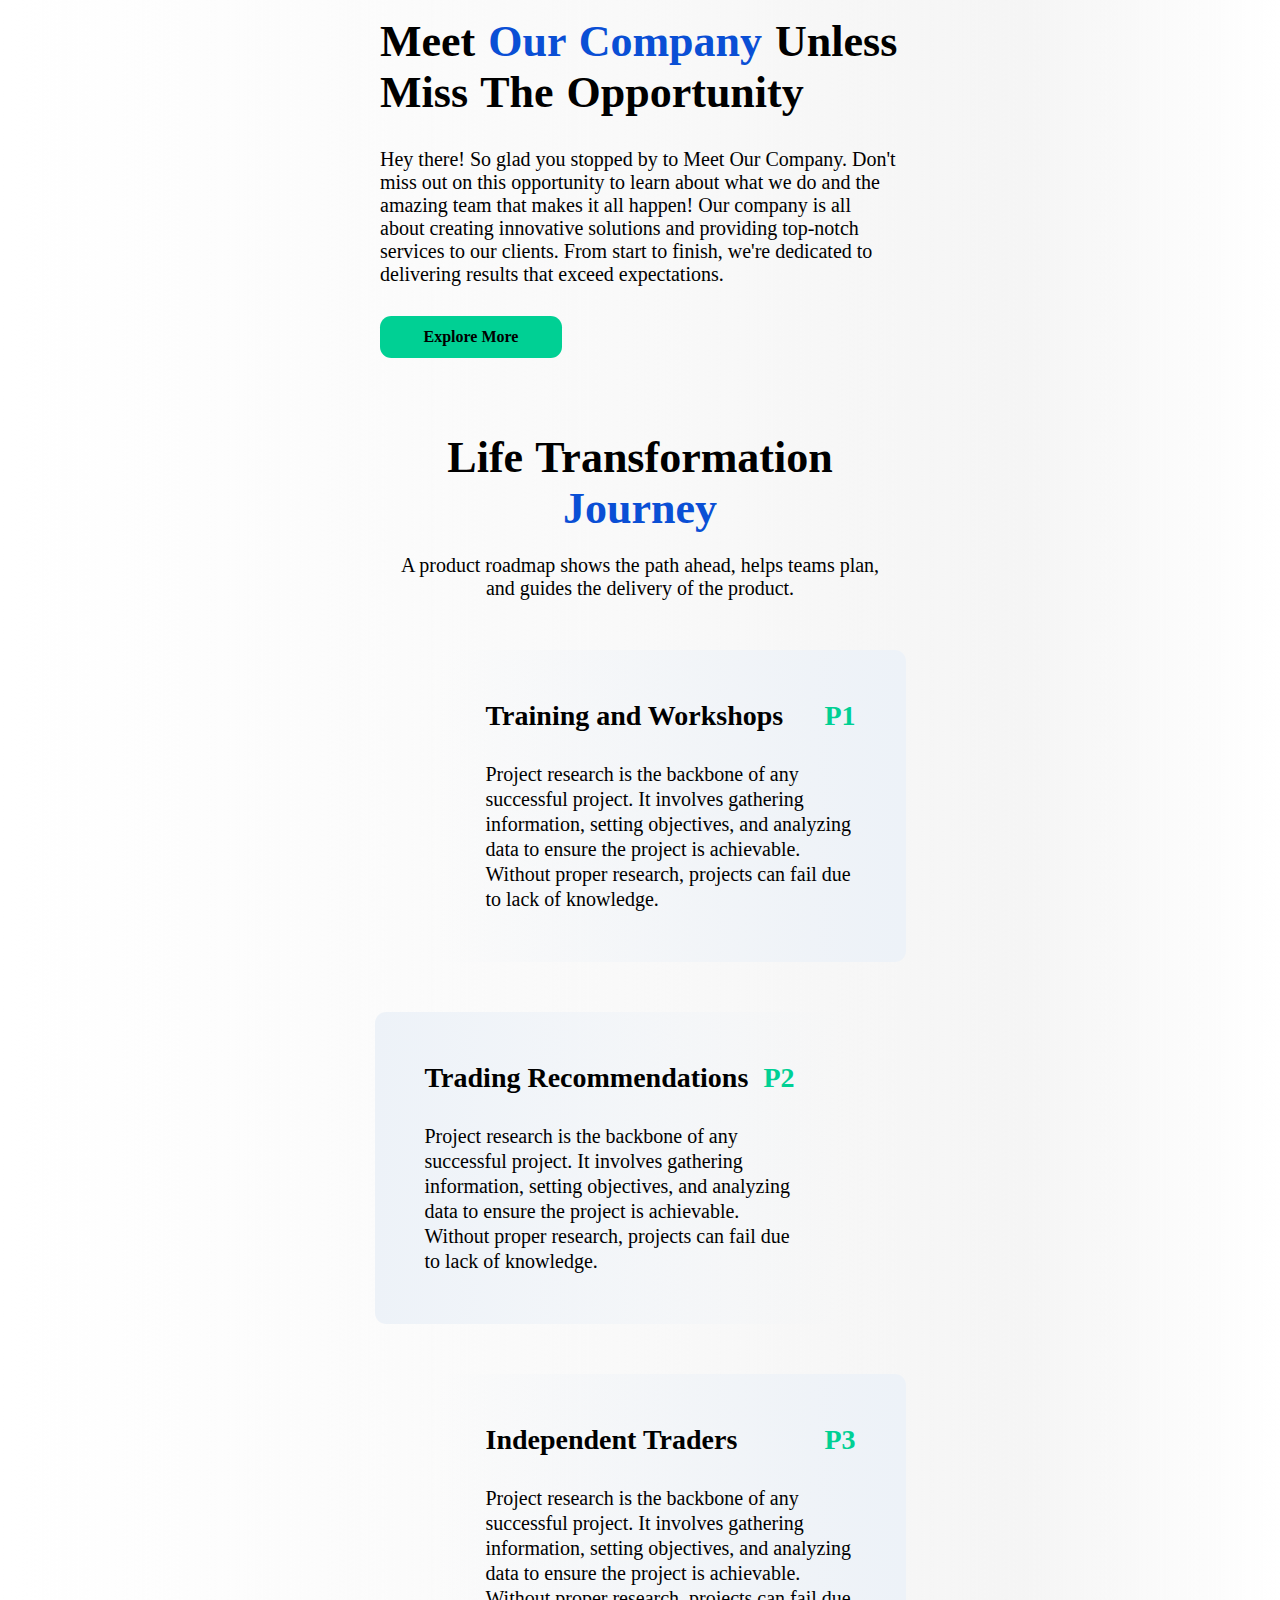
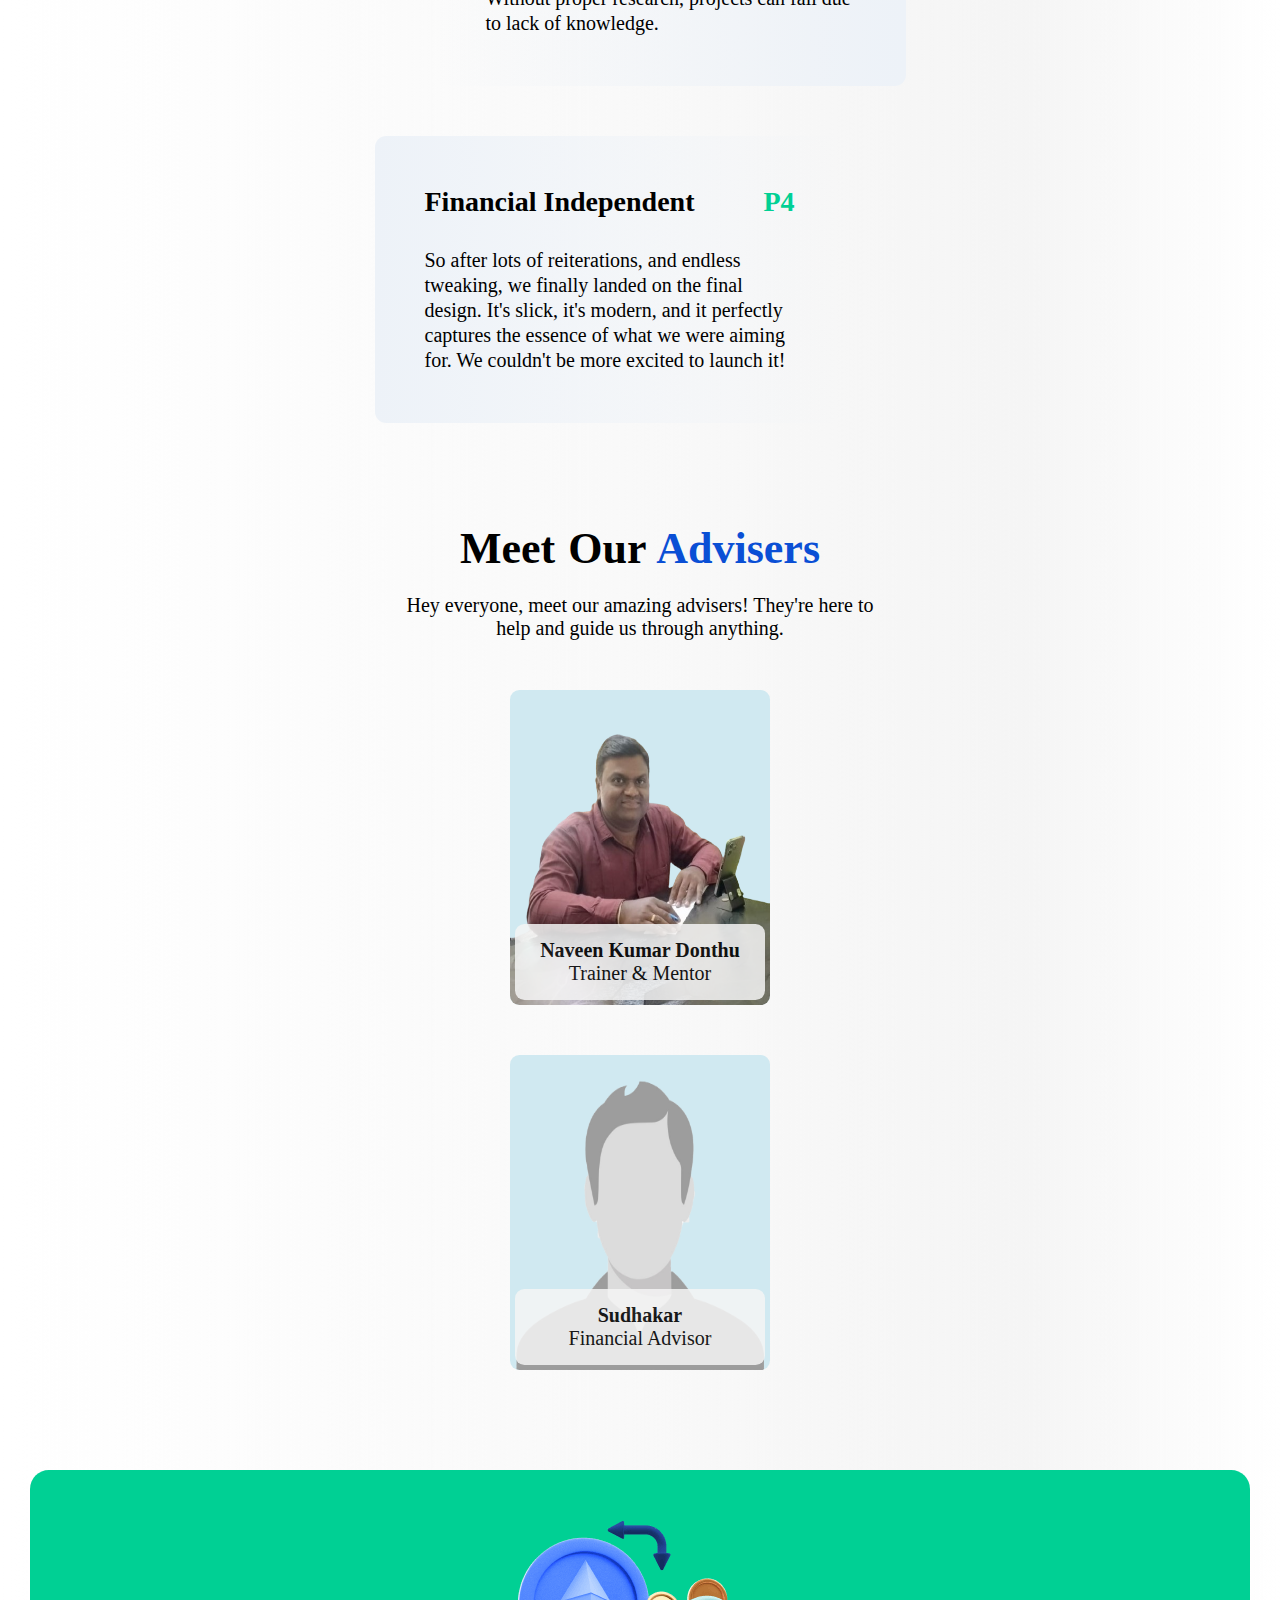
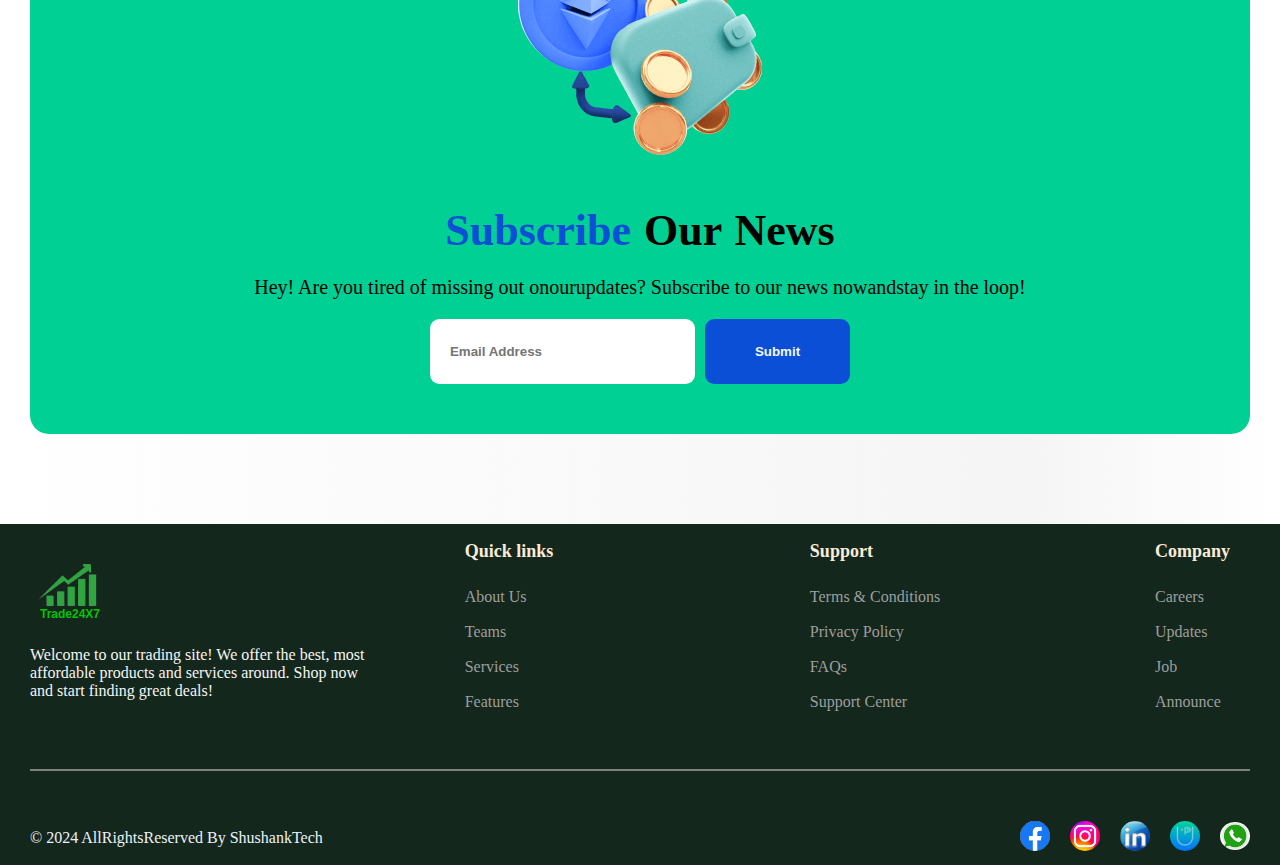
==== commit 89e07654: "first commit" ====
--- a/about_us.html
+++ b/about_us.html
@@ -673,7 +673,7 @@
                 <div class="line"></div>
                 <div class="footer_bottom">
                     <div class="footer_bottom_left">
-                        <p>©2023 AllRightsReserved By
+                        <p>&copy; 2024 AllRightsReserved By
                             ShushankTech</p>
                     </div>
                     <div class="footer_bottom_right">
--- a/style.css
+++ b/style.css
@@ -221,14 +221,21 @@
     align-items: center;
     text-align: center;
     position: fixed;
-    width: auto;
-    left: 30px;
-    bottom: 30px;
+    width: 35px;
+    height: 35px;
+    left: 35px;
+    bottom: 35px;
     background-color: #00D094;
-    /* border: 2px solid orange; */
+    /* border: 1px solid orange; */
     border-radius: 0.2cm;
     z-index: 999;
     cursor: pointer;
+}
+
+.light_dark-switch img {
+    width: 35px;
+    margin-bottom: 0px;
+    padding: 8px;
 }
 
 .gotop {
@@ -242,18 +249,11 @@
     right: 35px;
     bottom: 35px;
     background-color: #00D094;
-    /* border: 2px solid orange; */
+    /* border: 1px solid orange; */
     border-radius: 0.2cm;
     z-index: 999;
     cursor: pointer;
     animation: fadeInDown 0.3s linear alternate;
-}
-
-
-.light_dark-switch img {
-    width: 35px;
-    margin-bottom: 0px;
-    padding: 8px;
 }
 
 /***************************DarkLight_switch-End******************************/
@@ -708,23 +708,6 @@
 
 #parent2_div {
     display: none;
-}
-
-#parent2_div00 {
-    display: flex;
-    display: none;
-    /* flex-direction: column; */
-    justify-content: center;
-    align-items: center;
-    gap: 20px;
-    /* margin-bottom: -25px; */
-}
-
-.arrow-button00 {
-    padding: 15px;
-    background-color: #00D094;
-    border-radius: 50%;
-    cursor: pointer;
 }
 
 .box01_right_naveen {
@@ -1644,6 +1627,22 @@
     /* border: 2px solid #00D094; */
 }
 
+#parent2_div00 {
+    display: flex;
+    justify-content: center;
+    align-items: center;
+    gap: 20px;
+    margin: 25px 0px;
+}
+
+.arrow-button00 {
+    padding: 15px;
+    background-color: #00D094;
+    border-radius: 50%;
+    cursor: pointer;
+}
+
+
 .box10_right {
     display: flex;
     align-items: center;
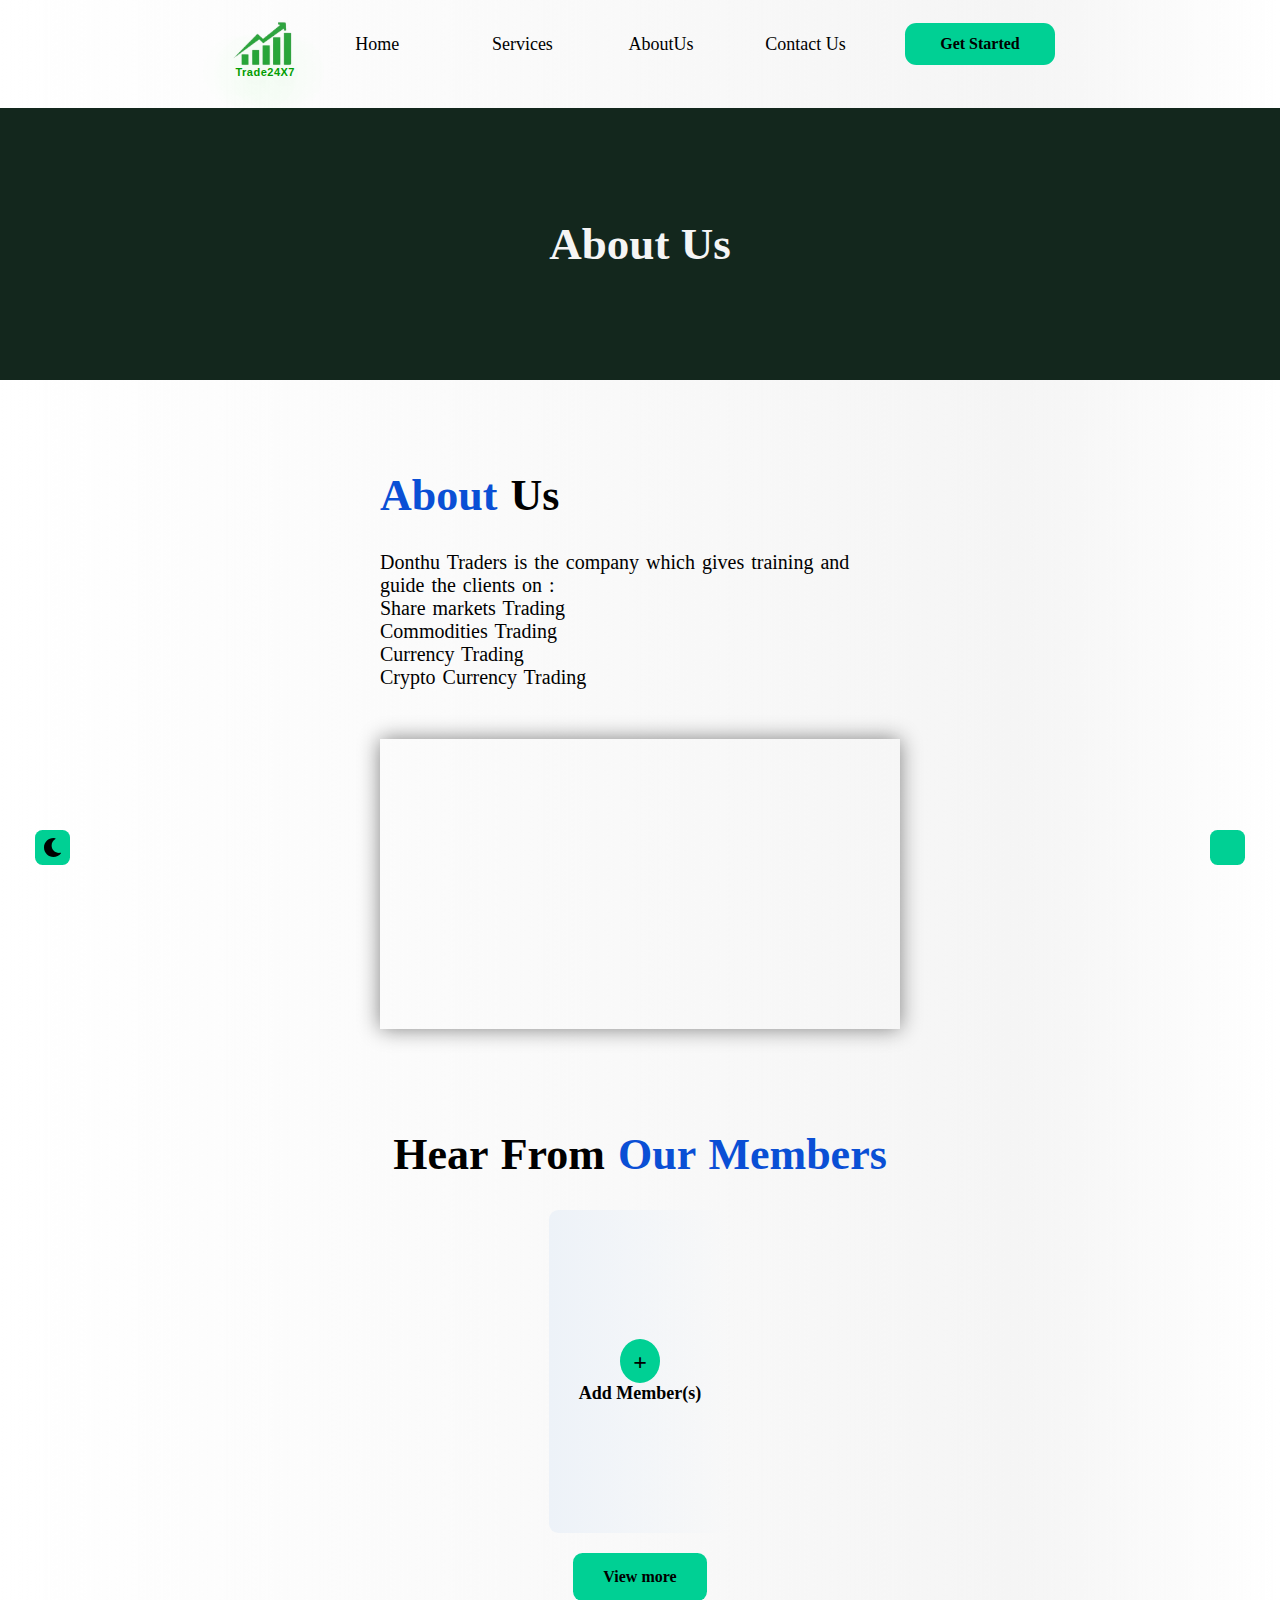
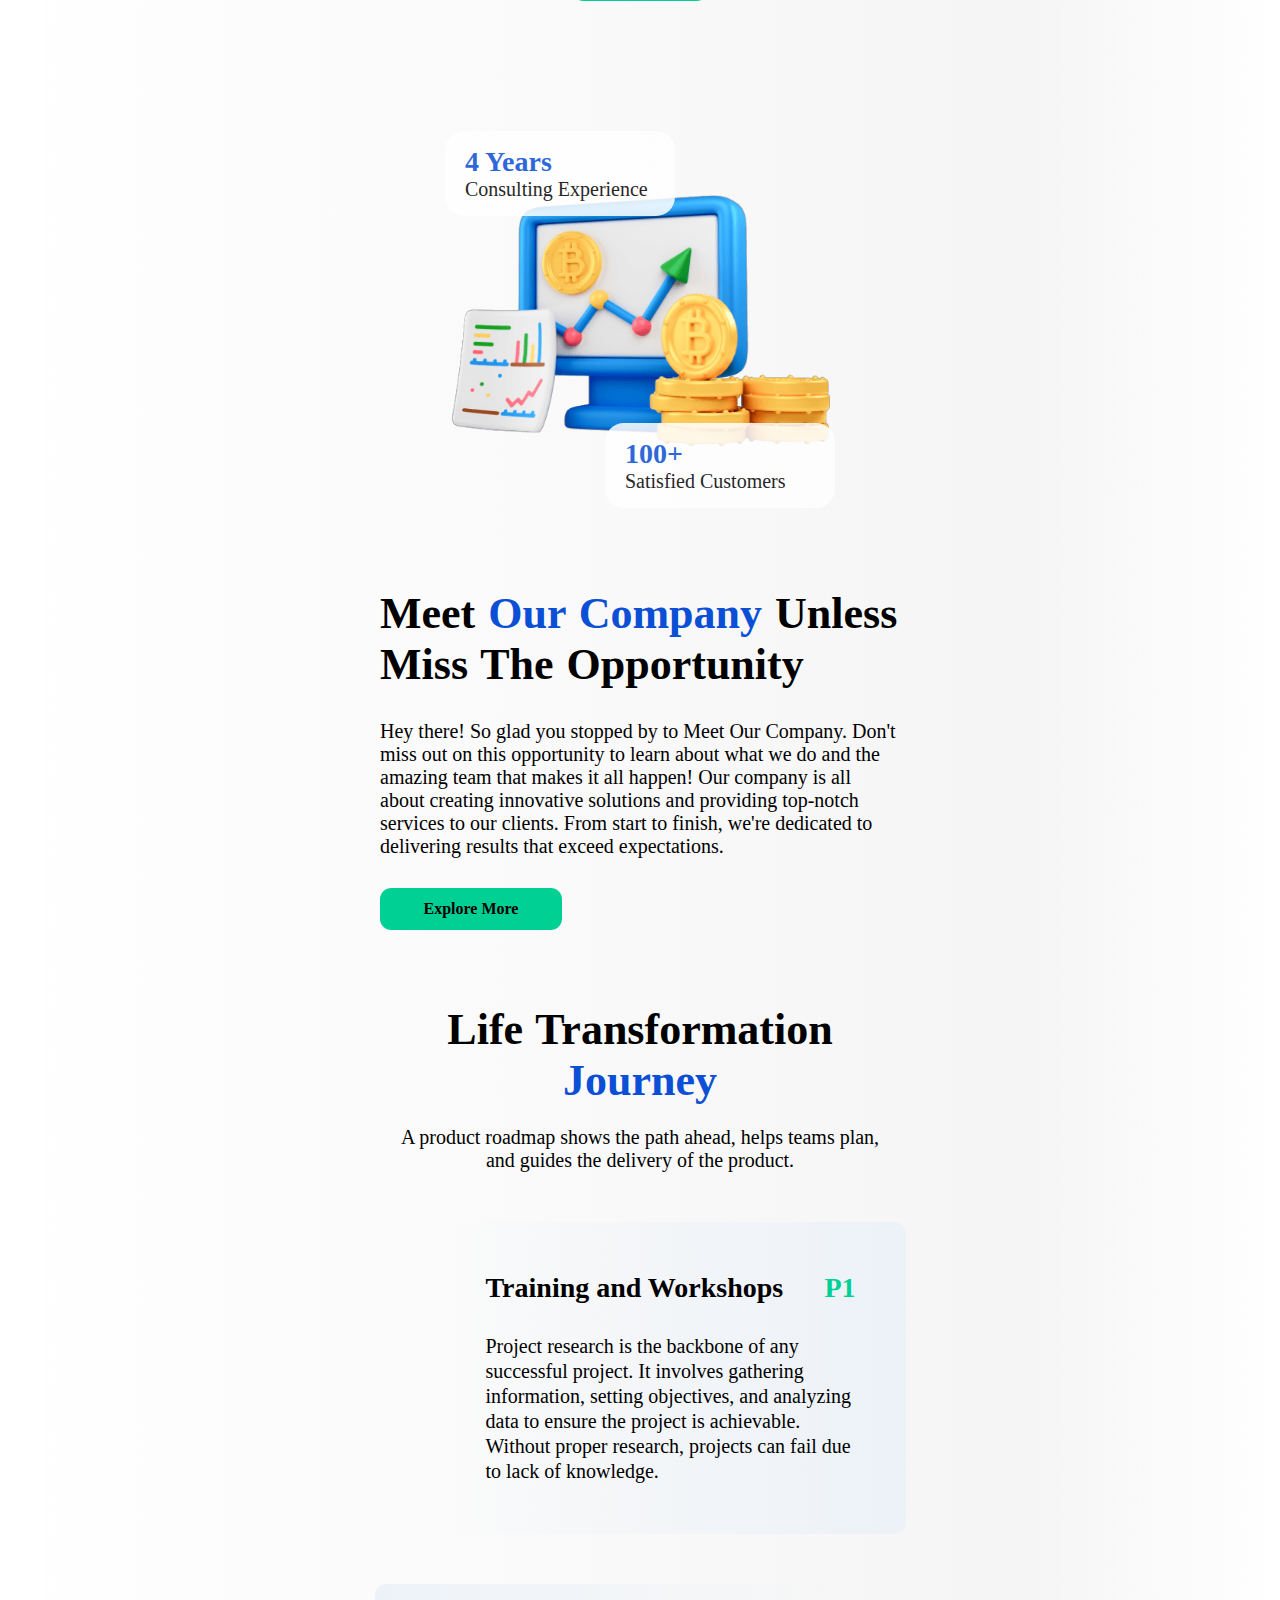
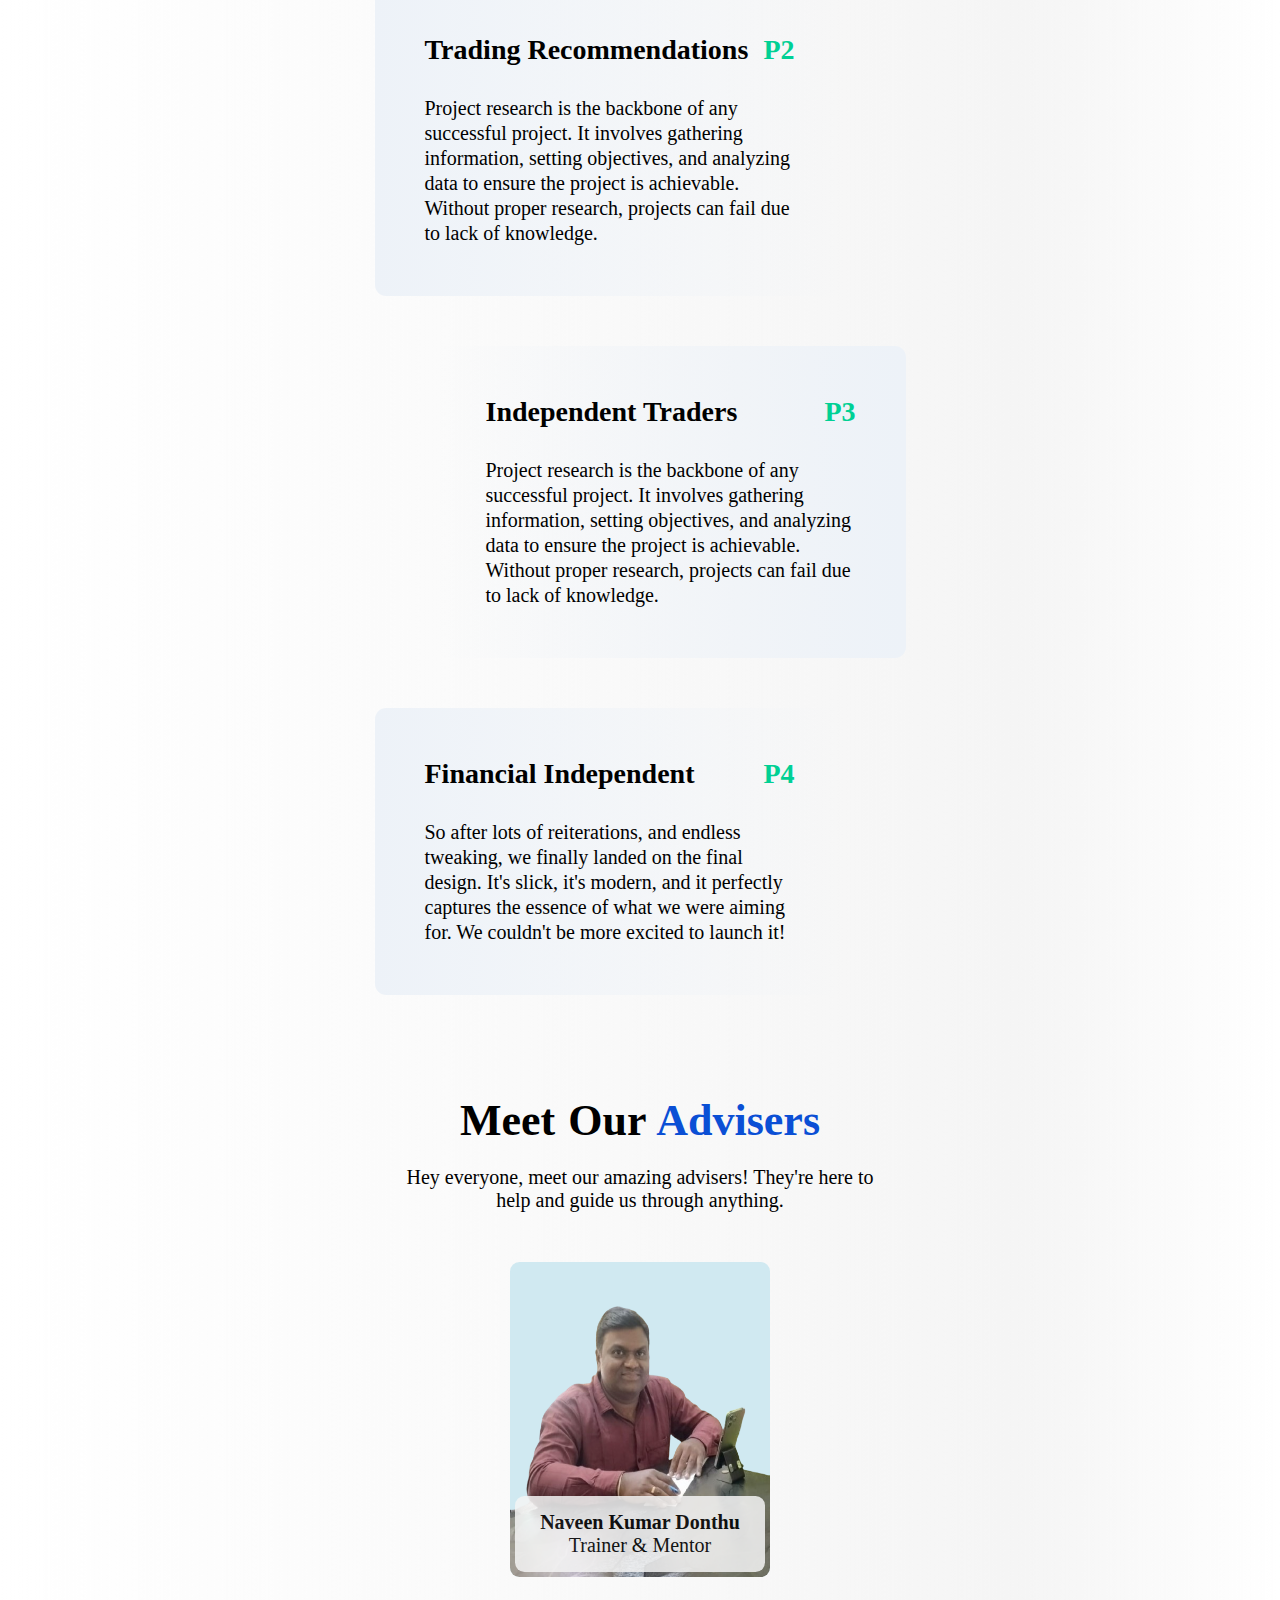
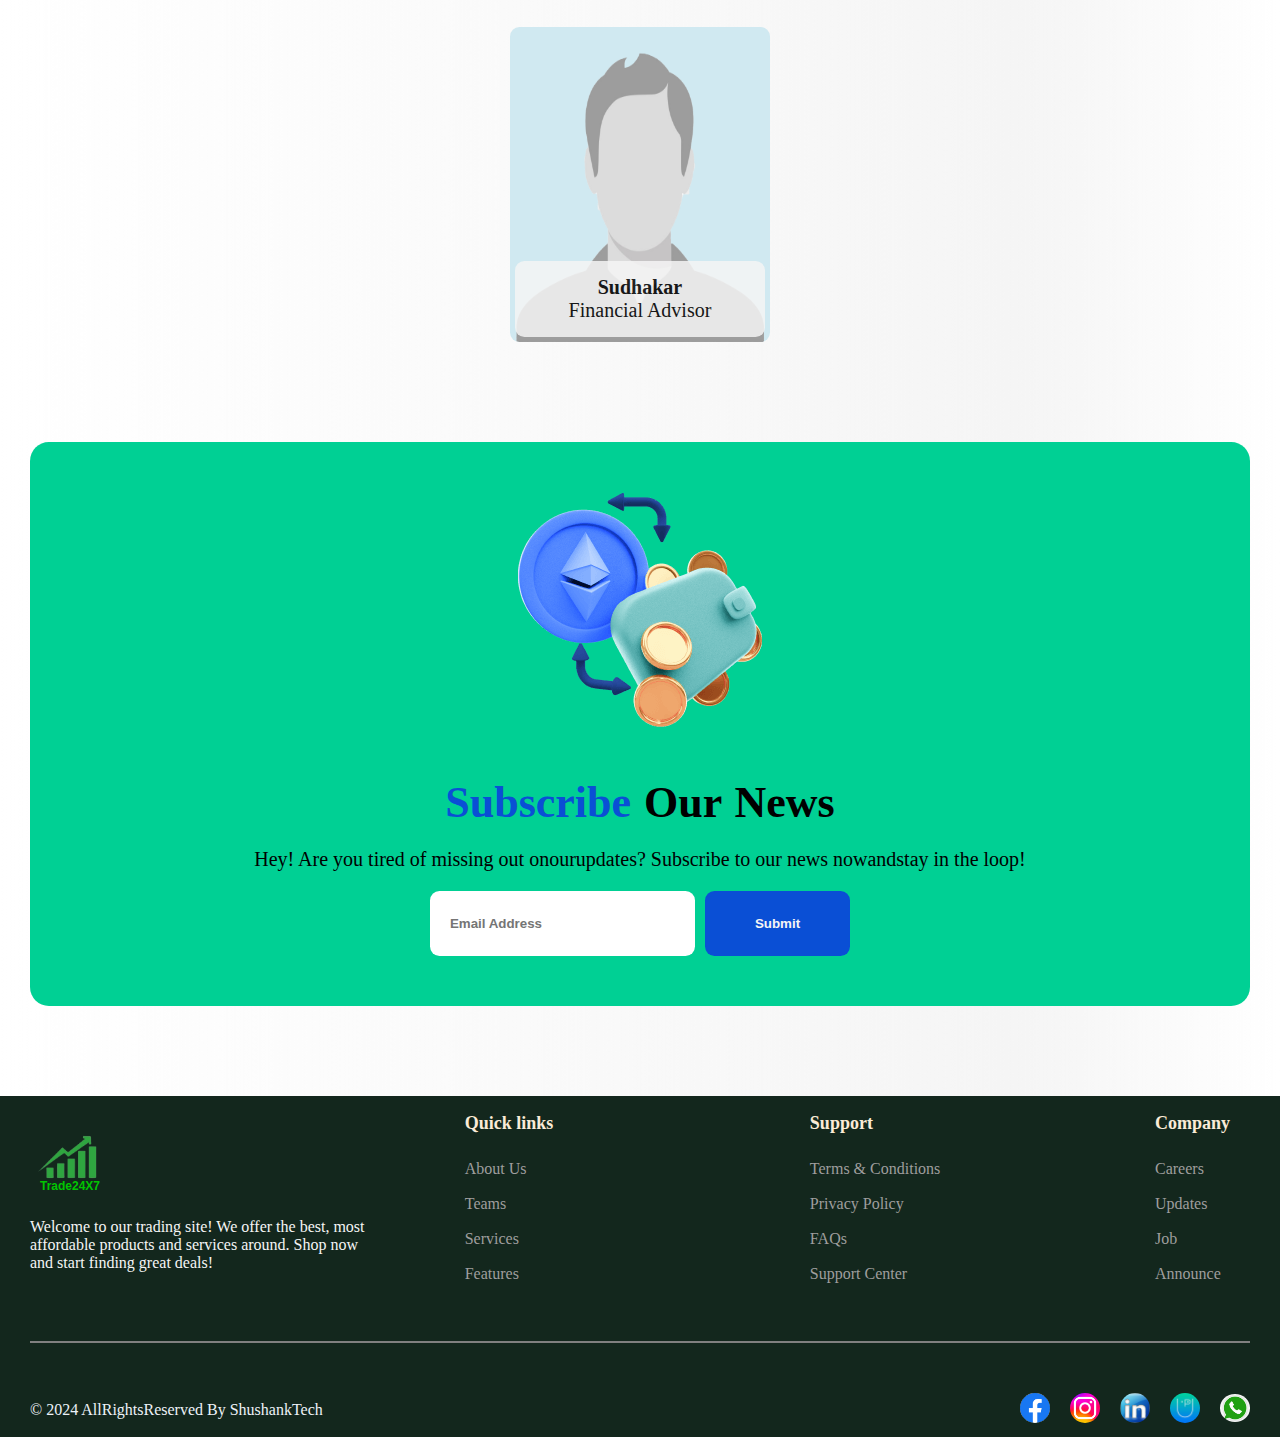
==== commit 1974f177: "first commit" ====
--- a/about_us.html
+++ b/about_us.html
@@ -133,6 +133,124 @@
                 </div>
             </div>
         </div>
+
+        <div class="box membersBox">
+            <div class="box_heading membersBox_heading">Hear From <span>Our Members</span></div>
+            <div class="box_boxs-content membersBox_Video_Parent">
+                <video id="membersBox_Video_Player" class="membersBox_Video_Player hidden" controls>
+                    <source src="#" type="video/mp4">
+                </video>
+
+                <div class="membersBox_Video_add_button" onclick="addVideo()">
+                    <div class="membersBox_Video_add-button-icon">
+                        +
+                    </div>
+                    <div class="membersBox_Video_add-button-text">
+                        Add Member(s)
+                    </div>
+                </div>
+            </div>
+            <div class="box_down_box_viewmore" style="margin-top: 20px;" onclick="toggleViewMore()">
+                <a href="#" target="_self" rel="nofollow">View more </a>
+            </div>
+
+            <script>
+
+                function addVideo() {
+                    // Create input element of type file
+                    let input = document.createElement('input');
+                    input.setAttribute('type', 'file');
+                    input.setAttribute('accept', 'video/*'); // Allow only video files
+
+                    // Add change event listener to handle file selection
+                    input.addEventListener('change', function (event) {
+                        let file = event.target.files[0];
+                        if (file) {
+                            // Create URL for the selected video file
+                            let videoURL = URL.createObjectURL(file);
+
+                            // Create video container
+                            let videoContainer = document.createElement('div');
+                            videoContainer.setAttribute('class', 'video-container');
+
+                            // Create video element
+                            let video = document.createElement('video');
+                            video.setAttribute('class', 'membersBox_Video_Player');
+                            video.setAttribute('controls', '');
+
+                            // Create source element for the video
+                            let source = document.createElement('source');
+                            source.setAttribute('src', videoURL);
+                            source.setAttribute('type', 'video/mp4');
+
+                            // Append source to the video element
+                            video.appendChild(source);
+
+                            // Create delete button for the video
+                            let deleteButton = document.createElement('button');
+                            deleteButton.textContent = '🗑️';
+                            deleteButton.setAttribute('class', 'delete-button');
+                            deleteButton.addEventListener('click', function () {
+                                // Remove the video element when delete button is clicked
+                                videoContainer.remove();
+                            });
+
+                            // Append video and delete button to the container
+                            videoContainer.appendChild(deleteButton);
+                            videoContainer.appendChild(video);
+
+                            // Get the parent element
+                            let parent = document.querySelector('.membersBox_Video_Parent');
+
+                            // Insert video container
+                            parent.insertBefore(videoContainer, parent.firstChild);
+
+                            // Check if videos exceed one row
+                            let videos = parent.querySelectorAll('.membersBox_Video_Player');
+                            let deleteButtons = parent.querySelectorAll('.delete-button');
+                            let videoContainers = parent.querySelectorAll('.video-container');
+                            let numColumns = Math.floor(parent.offsetWidth / (182.5 + 30)); // Width of video + gap
+                            if (videos.length > numColumns) {
+                                // Hide excess videos in the first row
+                                for (let i = numColumns; i < videos.length; i++) {
+                                    videos[i].style.display = 'none';
+                                    deleteButtons[i].style.display = 'none';
+                                    videoContainers[i].style.display = 'none';
+                                }
+                            }
+                        }
+                    });
+
+                    // Trigger the file input click event
+                    input.click();
+                }
+
+
+                function toggleViewMore() {
+                    let parent = document.querySelector('.membersBox_Video_Parent');
+                    let videos = parent.querySelectorAll('.membersBox_Video_Player');
+                    let deleteButtons = parent.querySelectorAll('.delete-button');
+                    let videoContainers = parent.querySelectorAll('.video-container');
+                    let numVideos = videos.length;
+                    let numColumns = Math.floor(parent.offsetWidth / (182.5 + 30)); // Width of iframe + gap
+
+                    // Toggle visibility of videos beyond one row
+                    for (let i = numColumns; i < numVideos; i++) {
+                        if (videos[i].style.display === 'none') {
+                            videos[i].style.display = '';
+                            deleteButtons[i].style.display = '';
+                            videoContainers[i].style.display = '';
+                        } else {
+                            videos[i].style.display = 'none';
+                            deleteButtons[i].style.display = 'none';
+                            videoContainers[i].style.display = 'none';
+                        }
+                    }
+                }
+            </script>
+        </div>
+
+
         <div class="box box02">
             <div class="box_boxs-content box02_boxs-content">
                 <div class="box02_left hidden-image-left">
--- a/style.css
+++ b/style.css
@@ -567,6 +567,79 @@
     justify-content: start;
 }
 
+.membersBox {
+    display: flex;
+    flex-direction: column;
+}
+
+.membersBox_heading {
+    font-weight: bold;
+}
+
+.membersBox_Video_Parent {
+    display: flex;
+    align-items: center;
+    justify-content: center;
+    gap: 30px;
+    margin-top: 30px;
+    flex-wrap: wrap;
+    overflow: hidden;
+    /* border: 1px solid #00D094; */
+}
+
+
+.membersBox_Video_Player {
+    width: 182.5px;
+    height: 323px;
+    border-radius: 0.25cm;
+}
+
+.membersBox_Video_add_button {
+    display: flex;
+    align-items: center;
+    justify-content: center;
+    text-align: center;
+    flex-direction: column;
+    /* border: 1px solid #00D094; */
+    background: linear-gradient(to right, #EDF2F8, transparent);
+    width: 182.5px;
+    height: 323px;
+    border-radius: 0.25cm;
+    cursor: pointer;
+}
+
+.membersBox_Video_add-button-icon,
+.membersBox_Video_add-button-text {
+    font-size: 18px;
+    font-weight: bold;
+}
+
+.membersBox_Video_add-button-icon {
+    background-color: #00D094;
+    font-size: 24px;
+    padding: 10px 13px 7px 13px;
+    border-radius: 50%;
+}
+
+
+.video-container {
+    position: relative;
+    display: inline-block;
+    margin-right: 10px;
+    /* Add some spacing between videos */
+}
+
+.delete-button {
+    position: absolute;
+    top: 5px;
+    right: 5px;
+    background: none;
+    border: none;
+    color: white;
+    font-size: 16px;
+    cursor: pointer;
+    z-index: 1;
+}
 
 /***********************************box01_AboutUsAndContactUs_Css-End**********************************/
 
@@ -3142,10 +3215,14 @@
 
     .floating-content__top-left {
         right: 50px;
+        width: 250px;
+        /* border: 1px solid red; */
     }
 
     .floating-content__bottom-right {
         left: 50px;
+        width: 250px;
+        /* border: 1px solid red; */
     }
 
     .box03_right_image img {
@@ -3331,11 +3408,11 @@
 
 
     .floating-content__top-left {
-        right: 50px;
+        right: 40px;
     }
 
     .floating-content__bottom-right {
-        left: 50px;
+        left: 40px;
     }
 
 
@@ -3644,11 +3721,11 @@
     }
 
     .floating-content__top-left {
-        right: 50px;
+        right: 40px;
     }
 
     .floating-content__bottom-right {
-        left: 50px;
+        left: 40px;
     }
 
 
@@ -3674,10 +3751,14 @@
 
     .box05_down_box-left {
         margin-left: 0%;
+        padding: 10px 20px;
+        /* border: 2px solid red; */
     }
 
     .box05_down_box-right {
         margin-right: 0%;
+        padding: 10px 20px;
+        /* border: 2px solid red; */
     }
 
     .box04_heading_parent,
@@ -3836,6 +3917,11 @@
         width: 100%;
     }
 
+
+    .box11_boxs-content {
+        padding: 50px 30px;
+    }
+
     .wp-image-238 {
         right: 130px;
     }
